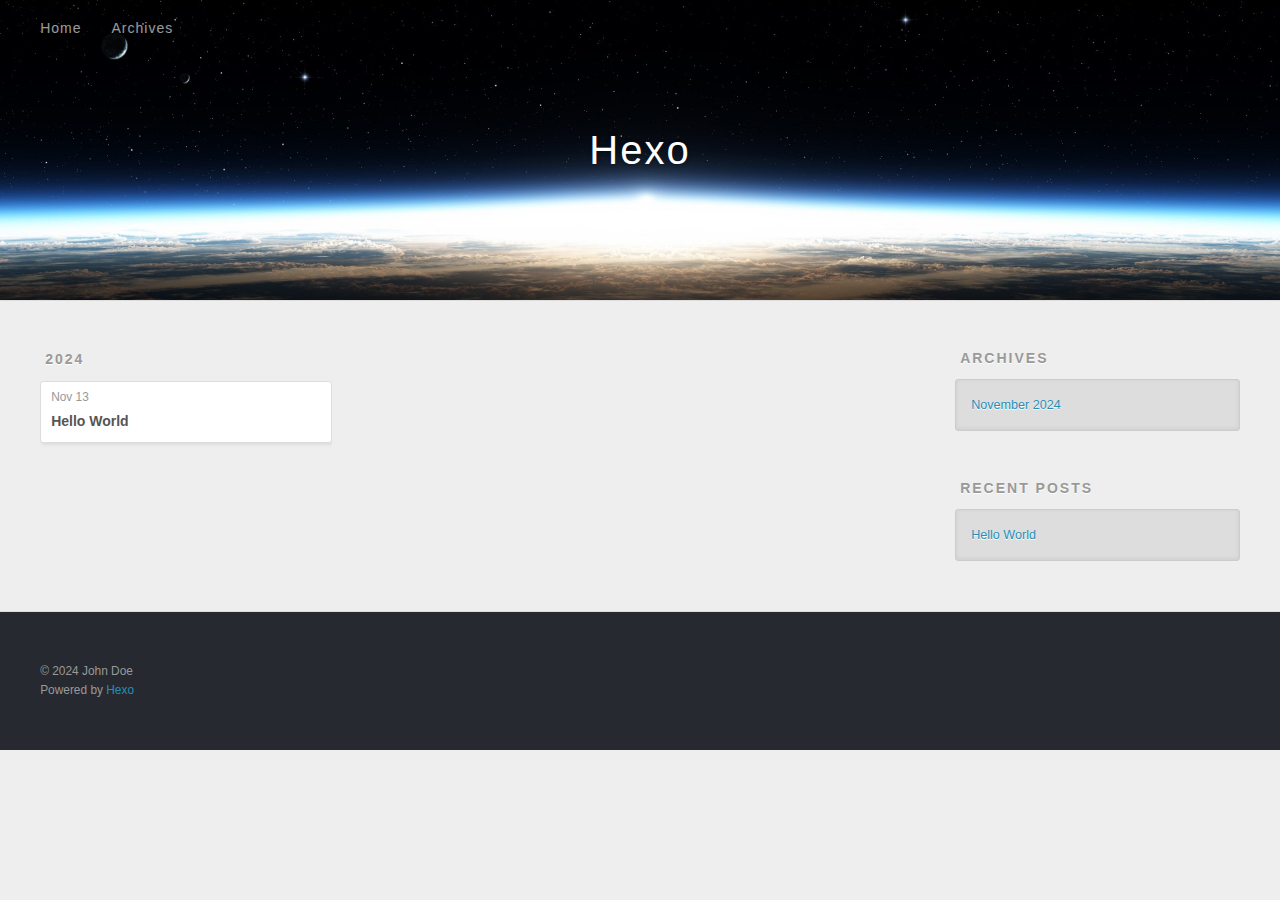
==== archives/index.html @ 189fb6c6 "Site updated: 2024-11-13 21:27:12" ====
<!DOCTYPE html>
<html>
<head>
  <meta charset="utf-8">
  
  
  <title>Archives | Hexo</title>
  <meta name="viewport" content="width=device-width, initial-scale=1, shrink-to-fit=no">
  <meta property="og:type" content="website">
<meta property="og:title" content="Hexo">
<meta property="og:url" content="http://example.com/archives/index.html">
<meta property="og:site_name" content="Hexo">
<meta property="og:locale" content="en_US">
<meta property="article:author" content="John Doe">
<meta name="twitter:card" content="summary">
  
    <link rel="alternate" href="/atom.xml" title="Hexo" type="application/atom+xml">
  
  
    <link rel="shortcut icon" href="/favicon.png">
  
  
  
<link rel="stylesheet" href="/css/style.css">

  
    
<link rel="stylesheet" href="/fancybox/jquery.fancybox.min.css">

  
  
<meta name="generator" content="Hexo 7.3.0"></head>

<body>
  <div id="container">
    <div id="wrap">
      <header id="header">
  <div id="banner"></div>
  <div id="header-outer" class="outer">
    <div id="header-title" class="inner">
      <h1 id="logo-wrap">
        <a href="/" id="logo">Hexo</a>
      </h1>
      
    </div>
    <div id="header-inner" class="inner">
      <nav id="main-nav">
        <a id="main-nav-toggle" class="nav-icon"><span class="fa fa-bars"></span></a>
        
          <a class="main-nav-link" href="/">Home</a>
        
          <a class="main-nav-link" href="/archives">Archives</a>
        
      </nav>
      <nav id="sub-nav">
        
        
          <a class="nav-icon" href="/atom.xml" title="RSS Feed"><span class="fa fa-rss"></span></a>
        
        <a class="nav-icon nav-search-btn" title="Search"><span class="fa fa-search"></span></a>
      </nav>
      <div id="search-form-wrap">
        <form action="//google.com/search" method="get" accept-charset="UTF-8" class="search-form"><input type="search" name="q" class="search-form-input" placeholder="Search"><button type="submit" class="search-form-submit">&#xF002;</button><input type="hidden" name="sitesearch" value="http://example.com"></form>
      </div>
    </div>
  </div>
</header>

      <div class="outer">
        <section id="main">
  
  
    
    
      
      
      <section class="archives-wrap">
        <div class="archive-year-wrap">
          <a href="/archives/2024" class="archive-year">2024</a>
        </div>
        <div class="archives">
    
    <article class="archive-article archive-type-post">
  <div class="archive-article-inner">
    <header class="archive-article-header">
      <a href="/2024/11/13/hello-world/" class="archive-article-date">
  <time class="dt-published" datetime="2024-11-13T13:12:06.177Z" itemprop="datePublished">Nov 13</time>
</a>
      
  
    <h1 itemprop="name">
      <a class="archive-article-title" href="/2024/11/13/hello-world/">Hello World</a>
    </h1>
  

    </header>
  </div>
</article>
  
  
    </div></section>
  


</section>
        
          <aside id="sidebar">
  
    

  
    

  
    
  
    
  <div class="widget-wrap">
    <h3 class="widget-title">Archives</h3>
    <div class="widget">
      <ul class="archive-list"><li class="archive-list-item"><a class="archive-list-link" href="/archives/2024/11/">November 2024</a></li></ul>
    </div>
  </div>


  
    
  <div class="widget-wrap">
    <h3 class="widget-title">Recent Posts</h3>
    <div class="widget">
      <ul>
        
          <li>
            <a href="/2024/11/13/hello-world/">Hello World</a>
          </li>
        
      </ul>
    </div>
  </div>

  
</aside>
        
      </div>
      <footer id="footer">
  
  <div class="outer">
    <div id="footer-info" class="inner">
      
      &copy; 2024 John Doe<br>
      Powered by <a href="https://hexo.io/" target="_blank">Hexo</a>
    </div>
  </div>
</footer>

    </div>
    <nav id="mobile-nav">
  
    <a href="/" class="mobile-nav-link">Home</a>
  
    <a href="/archives" class="mobile-nav-link">Archives</a>
  
</nav>
    


<script src="/js/jquery-3.6.4.min.js"></script>



  
<script src="/fancybox/jquery.fancybox.min.js"></script>




<script src="/js/script.js"></script>





  </div>
</body>
</html>
---- css/style.css ----
body {
  width: 100%;
}
body:before,
body:after {
  content: "";
  display: table;
}
body:after {
  clear: both;
}
html,
body,
div,
span,
applet,
object,
iframe,
h1,
h2,
h3,
h4,
h5,
h6,
p,
blockquote,
pre,
a,
abbr,
acronym,
address,
big,
cite,
code,
del,
dfn,
em,
img,
ins,
kbd,
q,
s,
samp,
small,
strike,
strong,
sub,
sup,
tt,
var,
dl,
dt,
dd,
ol,
ul,
li,
fieldset,
form,
label,
legend,
table,
caption,
tbody,
tfoot,
thead,
tr,
th,
td {
  margin: 0;
  padding: 0;
  border: 0;
  outline: 0;
  font-weight: inherit;
  font-style: inherit;
  font-family: inherit;
  font-size: 100%;
  vertical-align: baseline;
}
body {
  line-height: 1;
  color: #000;
  background: #fff;
}
ol,
ul {
  list-style: none;
}
table {
  border-collapse: separate;
  border-spacing: 0;
  vertical-align: middle;
}
caption,
th,
td {
  text-align: left;
  font-weight: normal;
  vertical-align: middle;
}
a img {
  border: none;
}
input,
button {
  margin: 0;
  padding: 0;
}
input::-moz-focus-inner,
button::-moz-focus-inner {
  border: 0;
  padding: 0;
}
html,
body,
#container {
  height: 100%;
}
body {
  background: #eee;
  font: 14px -apple-system, BlinkMacSystemFont, "Segoe UI", "Roboto", "Oxygen", "Ubuntu", "Cantarell", "Fira Sans", "Droid Sans", "Helvetica Neue", sans-serif;
  -webkit-text-size-adjust: 100%;
}
.outer {
  max-width: 1220px;
  margin: 0 auto;
  padding: 0 20px;
}
.outer:before,
.outer:after {
  content: "";
  display: table;
}
.outer:after {
  clear: both;
}
.inner {
  display: inline;
  float: left;
  width: 98.33333333333333%;
  margin: 0 0.833333333333333%;
}
.left,
.alignleft {
  float: left;
}
.right,
.alignright {
  float: right;
}
.clear {
  clear: both;
}
#container {
  position: relative;
}
.mobile-nav-on {
  overflow: hidden;
}
#wrap {
  height: 100%;
  width: 100%;
  position: absolute;
  top: 0;
  left: 0;
  -webkit-transition: 0.2s ease-out;
  -moz-transition: 0.2s ease-out;
  -ms-transition: 0.2s ease-out;
  transition: 0.2s ease-out;
  z-index: 1;
  background: #eee;
}
.mobile-nav-on #wrap {
  left: 280px;
}
@media screen and (min-width: 768px) {
  #main {
    display: inline;
    float: left;
    width: 73.33333333333333%;
    margin: 0 0.833333333333333%;
  }
}
.article-date,
.article-category-link,
.archive-year,
.widget-title {
  text-decoration: none;
  text-transform: uppercase;
  letter-spacing: 2px;
  color: #999;
  margin-bottom: 1em;
  margin-left: 5px;
  line-height: 1em;
  text-shadow: 0 1px #fff;
  font-weight: bold;
}
.article-inner,
.archive-article-inner {
  background: #fff;
  -webkit-box-shadow: 1px 2px 3px #ddd;
  box-shadow: 1px 2px 3px #ddd;
  border: 1px solid #ddd;
  border-radius: 3px;
}
.article-entry h1,
.widget h1 {
  font-size: 2em;
}
.article-entry h2,
.widget h2 {
  font-size: 1.5em;
}
.article-entry h3,
.widget h3 {
  font-size: 1.3em;
}
.article-entry h4,
.widget h4 {
  font-size: 1.2em;
}
.article-entry h5,
.widget h5 {
  font-size: 1em;
}
.article-entry h6,
.widget h6 {
  font-size: 1em;
  color: #999;
}
.article-entry hr,
.widget hr {
  border: 1px dashed #ddd;
}
.article-entry strong,
.widget strong {
  font-weight: bold;
}
.article-entry em,
.widget em,
.article-entry cite,
.widget cite {
  font-style: italic;
}
.article-entry sup,
.widget sup,
.article-entry sub,
.widget sub {
  font-size: 0.75em;
  line-height: 0;
  position: relative;
  vertical-align: baseline;
}
.article-entry sup,
.widget sup {
  top: -0.5em;
}
.article-entry sub,
.widget sub {
  bottom: -0.2em;
}
.article-entry small,
.widget small {
  font-size: 0.85em;
}
.article-entry acronym,
.widget acronym,
.article-entry abbr,
.widget abbr {
  border-bottom: 1px dotted;
}
.article-entry ul,
.widget ul,
.article-entry ol,
.widget ol,
.article-entry dl,
.widget dl {
  margin: 0 20px;
  line-height: 1.6em;
}
.article-entry ul ul,
.widget ul ul,
.article-entry ol ul,
.widget ol ul,
.article-entry ul ol,
.widget ul ol,
.article-entry ol ol,
.widget ol ol {
  margin-top: 0;
  margin-bottom: 0;
}
.article-entry ul,
.widget ul {
  list-style: disc;
}
.article-entry ol,
.widget ol {
  list-style: decimal;
}
.article-entry dt,
.widget dt {
  font-weight: bold;
}
#header {
  height: 300px;
  position: relative;
  border-bottom: 1px solid #ddd;
}
#header:before,
#header:after {
  content: "";
  position: absolute;
  left: 0;
  right: 0;
  height: 40px;
}
#header:before {
  top: 0;
  background: -webkit-linear-gradient(rgba(0,0,0,0.2), transparent);
  background: -moz-linear-gradient(rgba(0,0,0,0.2), transparent);
  background: -ms-linear-gradient(rgba(0,0,0,0.2), transparent);
  background: linear-gradient(rgba(0,0,0,0.2), transparent);
}
#header:after {
  bottom: 0;
  background: -webkit-linear-gradient(transparent, rgba(0,0,0,0.2));
  background: -moz-linear-gradient(transparent, rgba(0,0,0,0.2));
  background: -ms-linear-gradient(transparent, rgba(0,0,0,0.2));
  background: linear-gradient(transparent, rgba(0,0,0,0.2));
}
#header-outer {
  height: 100%;
  position: relative;
}
#header-inner {
  position: relative;
  overflow: hidden;
}
#banner {
  position: absolute;
  top: 0;
  left: 0;
  width: 100%;
  height: 100%;
  background: url("images/banner.jpg") center #000;
  background-size: cover;
  z-index: -1;
}
#header-title {
  text-align: center;
  height: 40px;
  position: absolute;
  top: 50%;
  left: 0;
  margin-top: -20px;
}
#logo,
#subtitle {
  text-decoration: none;
  color: #fff;
  font-weight: 300;
  text-shadow: 0 1px 4px rgba(0,0,0,0.3);
}
#logo {
  font-size: 40px;
  line-height: 40px;
  letter-spacing: 2px;
}
#subtitle {
  font-size: 16px;
  line-height: 16px;
  letter-spacing: 1px;
}
#subtitle-wrap {
  margin-top: 16px;
}
#main-nav {
  float: left;
  margin-left: -15px;
}
.nav-icon,
.main-nav-link {
  float: left;
  color: #fff;
  opacity: 0.6;
  text-decoration: none;
  text-shadow: 0 1px rgba(0,0,0,0.2);
  -webkit-transition: opacity 0.2s;
  -moz-transition: opacity 0.2s;
  -ms-transition: opacity 0.2s;
  transition: opacity 0.2s;
  display: block;
  padding: 20px 15px;
}
.nav-icon:hover,
.main-nav-link:hover {
  opacity: 1;
}
.nav-icon {
  text-align: center;
  font-size: 14px;
  width: 14px;
  height: 14px;
  padding: 20px 15px;
  position: relative;
  cursor: pointer;
}
.main-nav-link {
  font-weight: 300;
  letter-spacing: 1px;
}
@media screen and (max-width: 479px) {
  .main-nav-link {
    display: none;
  }
}
#main-nav-toggle {
  display: none;
}
@media screen and (max-width: 479px) {
  #main-nav-toggle {
    display: block;
  }
}
#sub-nav {
  float: right;
  margin-right: -15px;
}
#search-form-wrap {
  position: absolute;
  top: 15px;
  width: 150px;
  height: 30px;
  right: -150px;
  opacity: 0;
  -webkit-transition: 0.2s ease-out;
  -moz-transition: 0.2s ease-out;
  -ms-transition: 0.2s ease-out;
  transition: 0.2s ease-out;
}
#search-form-wrap.on {
  opacity: 1;
  right: 0;
}
@media screen and (max-width: 479px) {
  #search-form-wrap {
    width: 100%;
    right: -100%;
  }
}
.search-form {
  position: absolute;
  top: 0;
  left: 0;
  right: 0;
  background: #fff;
  padding: 5px 15px;
  border-radius: 15px;
  -webkit-box-shadow: 0 0 10px rgba(0,0,0,0.3);
  box-shadow: 0 0 10px rgba(0,0,0,0.3);
}
.search-form-input {
  border: none;
  background: none;
  color: #555;
  width: 100%;
  font: 13px -apple-system, BlinkMacSystemFont, "Segoe UI", "Roboto", "Oxygen", "Ubuntu", "Cantarell", "Fira Sans", "Droid Sans", "Helvetica Neue", sans-serif;
  outline: none;
}
.search-form-input::-webkit-search-results-decoration,
.search-form-input::-webkit-search-cancel-button {
  -webkit-appearance: none;
}
.search-form-submit {
  position: absolute;
  top: 50%;
  right: 10px;
  margin-top: -7px;
  font: 13px ForkAwesome;
  border: none;
  background: none;
  color: #bbb;
  cursor: pointer;
}
.search-form-submit:hover,
.search-form-submit:focus {
  color: #777;
}
.article {
  margin: 50px 0;
}
.article-inner {
  overflow: hidden;
}
.article-meta:before,
.article-meta:after {
  content: "";
  display: table;
}
.article-meta:after {
  clear: both;
}
.article-date {
  float: left;
}
.article-category {
  float: left;
  line-height: 1em;
  color: #ccc;
  text-shadow: 0 1px #fff;
  margin-left: 8px;
}
.article-category:before {
  content: "\2022";
}
.article-category-link {
  margin: 0 12px 1em;
}
.article-header {
  padding: 20px 20px 0;
}
.article-title {
  text-decoration: none;
  font-size: 2em;
  font-weight: bold;
  color: #555;
  line-height: 1.1em;
  -webkit-transition: color 0.2s;
  -moz-transition: color 0.2s;
  -ms-transition: color 0.2s;
  transition: color 0.2s;
}
a.article-title:hover {
  color: #258fb8;
}
.article-entry {
  color: #555;
  padding: 0 20px;
}
.article-entry:before,
.article-entry:after {
  content: "";
  display: table;
}
.article-entry:after {
  clear: both;
}
.article-entry p,
.article-entry table {
  line-height: 1.6em;
  margin: 1.6em 0;
}
.article-entry h1,
.article-entry h2,
.article-entry h3,
.article-entry h4,
.article-entry h5,
.article-entry h6 {
  font-weight: bold;
}
.article-entry h1,
.article-entry h2,
.article-entry h3,
.article-entry h4,
.article-entry h5,
.article-entry h6 {
  line-height: 1.1em;
  margin: 1.1em 0;
}
.article-entry a {
  color: #258fb8;
  text-decoration: none;
}
.article-entry a:hover {
  text-decoration: underline;
}
.article-entry ul,
.article-entry ol,
.article-entry dl {
  margin-top: 1.6em;
  margin-bottom: 1.6em;
}
.article-entry img,
.article-entry video {
  max-width: 100%;
  height: auto;
  display: block;
  margin: auto;
}
.article-entry iframe {
  border: none;
}
.article-entry table {
  width: 100%;
  border-collapse: collapse;
  border-spacing: 0;
}
.article-entry th {
  font-weight: bold;
  border-bottom: 3px solid #ddd;
  padding-bottom: 0.5em;
}
.article-entry td {
  border-bottom: 1px solid #ddd;
  padding: 10px 0;
}
.article-entry blockquote {
  font-family: Georgia, "Times New Roman", serif;
  margin: 1.6em 20px;
  text-align: center;
}
.article-entry blockquote footer {
  font-size: 14px;
  margin: 1.6em 0;
  font-family: -apple-system, BlinkMacSystemFont, "Segoe UI", "Roboto", "Oxygen", "Ubuntu", "Cantarell", "Fira Sans", "Droid Sans", "Helvetica Neue", sans-serif;
}
.article-entry blockquote footer cite:before {
  content: "—";
  padding: 0 0.5em;
}
.article-entry .pullquote {
  text-align: left;
  width: 45%;
  margin: 0;
}
.article-entry .pullquote.left {
  margin-left: 0.5em;
  margin-right: 1em;
}
.article-entry .pullquote.right {
  margin-right: 0.5em;
  margin-left: 1em;
}
.article-entry .caption {
  color: #999;
  display: block;
  font-size: 0.9em;
  margin-top: 0.5em;
  position: relative;
  text-align: center;
}
.article-entry .video-container {
  position: relative;
  padding-top: 56.25%;
  height: 0;
  overflow: hidden;
}
.article-entry .video-container iframe,
.article-entry .video-container object,
.article-entry .video-container embed {
  position: absolute;
  top: 0;
  left: 0;
  width: 100%;
  height: 100%;
  margin-top: 0;
}
.article-more-link a {
  display: inline-block;
  line-height: 1em;
  padding: 6px 15px;
  border-radius: 15px;
  background: #eee;
  color: #999;
  text-shadow: 0 1px #fff;
  text-decoration: none;
}
.article-more-link a:hover {
  background: #258fb8;
  color: #fff;
  text-decoration: none;
  text-shadow: 0 1px #1e7293;
}
.article-footer {
  font-size: 0.85em;
  line-height: 1.6em;
  border-top: 1px solid #ddd;
  padding-top: 1.6em;
  margin: 0 20px 20px;
}
.article-footer:before,
.article-footer:after {
  content: "";
  display: table;
}
.article-footer:after {
  clear: both;
}
.article-footer a {
  color: #999;
  text-decoration: none;
}
.article-footer a:hover {
  color: #555;
}
.article-tag-list-item {
  float: left;
  margin-right: 10px;
}
.article-tag-list-link:before {
  content: "#";
}
.article-comment-link {
  float: right;
}
.article-comment-link:before {
  padding-right: 8px;
}
.article-share-link {
  cursor: pointer;
  float: right;
  margin-left: 20px;
}
.article-share-link:before {
  padding-right: 6px;
}
#article-nav {
  position: relative;
}
#article-nav:before,
#article-nav:after {
  content: "";
  display: table;
}
#article-nav:after {
  clear: both;
}
@media screen and (min-width: 768px) {
  #article-nav {
    margin: 50px 0;
  }
  #article-nav:before {
    width: 8px;
    height: 8px;
    position: absolute;
    top: 50%;
    left: 50%;
    margin-top: -4px;
    margin-left: -4px;
    content: "";
    border-radius: 50%;
    background: #ddd;
    -webkit-box-shadow: 0 1px 2px #fff;
    box-shadow: 0 1px 2px #fff;
  }
}
.article-nav-link-wrap {
  text-decoration: none;
  text-shadow: 0 1px #fff;
  color: #999;
  -webkit-box-sizing: border-box;
  -moz-box-sizing: border-box;
  box-sizing: border-box;
  margin-top: 50px;
  text-align: center;
  display: block;
}
.article-nav-link-wrap:hover {
  color: #555;
}
@media screen and (min-width: 768px) {
  .article-nav-link-wrap {
    width: 50%;
    margin-top: 0;
  }
}
@media screen and (min-width: 768px) {
  #article-nav-newer {
    float: left;
    text-align: right;
    padding-right: 20px;
  }
}
@media screen and (min-width: 768px) {
  #article-nav-older {
    float: right;
    text-align: left;
    padding-left: 20px;
  }
}
.article-nav-caption {
  text-transform: uppercase;
  letter-spacing: 2px;
  color: #ddd;
  line-height: 1em;
  font-weight: bold;
}
#article-nav-newer .article-nav-caption {
  margin-right: -2px;
}
.article-nav-title {
  font-size: 0.85em;
  line-height: 1.6em;
  margin-top: 0.5em;
}
.article-share-box {
  position: absolute;
  display: none;
  background: #fff;
  -webkit-box-shadow: 1px 2px 10px rgba(0,0,0,0.2);
  box-shadow: 1px 2px 10px rgba(0,0,0,0.2);
  border-radius: 3px;
  margin-left: -145px;
  overflow: hidden;
  z-index: 1;
}
.article-share-box.on {
  display: block;
}
.article-share-input {
  width: 100%;
  background: none;
  -webkit-box-sizing: border-box;
  -moz-box-sizing: border-box;
  box-sizing: border-box;
  font: 14px -apple-system, BlinkMacSystemFont, "Segoe UI", "Roboto", "Oxygen", "Ubuntu", "Cantarell", "Fira Sans", "Droid Sans", "Helvetica Neue", sans-serif;
  padding: 0 15px;
  color: #555;
  outline: none;
  border: 1px solid #ddd;
  border-radius: 3px 3px 0 0;
  height: 36px;
  line-height: 36px;
}
.article-share-links {
  background: #eee;
}
.article-share-links:before,
.article-share-links:after {
  content: "";
  display: table;
}
.article-share-links:after {
  clear: both;
}
.article-share-twitter,
.article-share-facebook,
.article-share-pinterest,
.article-share-linkedin {
  width: 50px;
  height: 36px;
  display: block;
  float: left;
  position: relative;
  color: #999;
  text-shadow: 0 1px #fff;
}
.article-share-twitter:before,
.article-share-facebook:before,
.article-share-pinterest:before,
.article-share-linkedin:before {
  font-size: 20px;
  width: 20px;
  height: 20px;
  position: absolute;
  top: 50%;
  left: 50%;
  margin-top: -10px;
  margin-left: -10px;
  text-align: center;
}
.article-share-twitter:hover,
.article-share-facebook:hover,
.article-share-pinterest:hover,
.article-share-linkedin:hover {
  color: #fff;
}
.article-share-twitter:hover {
  background: #00aced;
  text-shadow: 0 1px #008abe;
}
.article-share-facebook:hover {
  background: #3b5998;
  text-shadow: 0 1px #2f477a;
}
.article-share-pinterest:hover {
  background: #cb2027;
  text-shadow: 0 1px #a21a1f;
}
.article-share-linkedin:hover {
  background: #0077b5;
  text-shadow: 0 1px #005f91;
}
.article-gallery {
  background: #000;
  position: relative;
}
.article-gallery-photos {
  position: relative;
  overflow: hidden;
}
.article-gallery-img {
  display: none;
  max-width: 100%;
}
.article-gallery-img:first-child {
  display: block;
}
.article-gallery-img.loaded {
  position: absolute;
  display: block;
}
.article-gallery-img img {
  display: block;
  max-width: 100%;
  margin: 0 auto;
}
#comments {
  background: #fff;
  -webkit-box-shadow: 1px 2px 3px #ddd;
  box-shadow: 1px 2px 3px #ddd;
  padding: 20px;
  border: 1px solid #ddd;
  border-radius: 3px;
  margin: 50px 0;
}
#comments a {
  color: #258fb8;
}
.archives-wrap {
  margin: 50px 0;
}
.archives:before,
.archives:after {
  content: "";
  display: table;
}
.archives:after {
  clear: both;
}
.archive-year-wrap {
  margin-bottom: 1em;
}
.archives {
  -webkit-column-gap: 10px;
  -moz-column-gap: 10px;
  column-gap: 10px;
}
@media screen and (min-width: 480px) and (max-width: 767px) {
  .archives {
    -webkit-column-count: 2;
    -moz-column-count: 2;
    column-count: 2;
  }
}
@media screen and (min-width: 768px) {
  .archives {
    -webkit-column-count: 3;
    -moz-column-count: 3;
    column-count: 3;
  }
}
.archive-article {
  -webkit-column-break-inside: avoid;
  page-break-inside: avoid;
  overflow: hidden;
  break-inside: avoid-column;
}
.archive-article-inner {
  padding: 10px;
  margin-bottom: 15px;
}
.archive-article-title {
  text-decoration: none;
  font-weight: bold;
  color: #555;
  -webkit-transition: color 0.2s;
  -moz-transition: color 0.2s;
  -ms-transition: color 0.2s;
  transition: color 0.2s;
  line-height: 1.6em;
}
.archive-article-title:hover {
  color: #258fb8;
}
.archive-article-footer {
  margin-top: 1em;
}
.archive-article-date {
  color: #999;
  text-decoration: none;
  font-size: 0.85em;
  line-height: 1em;
  margin-bottom: 0.5em;
  display: block;
}
#page-nav {
  margin: 50px auto;
  background: #fff;
  -webkit-box-shadow: 1px 2px 3px #ddd;
  box-shadow: 1px 2px 3px #ddd;
  border: 1px solid #ddd;
  border-radius: 3px;
  text-align: center;
  color: #999;
  overflow: hidden;
}
#page-nav:before,
#page-nav:after {
  content: "";
  display: table;
}
#page-nav:after {
  clear: both;
}
#page-nav a,
#page-nav span {
  padding: 10px 20px;
  line-height: 1;
  height: 2ex;
}
#page-nav a {
  color: #999;
  text-decoration: none;
}
#page-nav a:hover {
  background: #999;
  color: #fff;
}
#page-nav .prev {
  float: left;
}
#page-nav .next {
  float: right;
}
#page-nav .page-number {
  display: inline-block;
}
@media screen and (max-width: 479px) {
  #page-nav .page-number {
    display: none;
  }
}
#page-nav .current {
  color: #555;
  font-weight: bold;
}
#page-nav .space {
  color: #ddd;
}
#footer {
  background: #262a30;
  padding: 50px 0;
  border-top: 1px solid #ddd;
  color: #999;
}
#footer a {
  color: #258fb8;
  text-decoration: none;
}
#footer a:hover {
  text-decoration: underline;
}
#footer-info {
  line-height: 1.6em;
  font-size: 0.85em;
}
.article-entry pre,
.article-entry .highlight {
  background: #2d2d2d;
  margin: 0 -20px;
  padding: 15px 20px;
  border-style: solid;
  border-color: #ddd;
  border-width: 1px 0;
  overflow: auto;
  color: #ccc;
  line-height: 22.400000000000002px;
}
.article-entry .highlight .gutter pre,
.article-entry .gist .gist-file .gist-data .line-numbers {
  color: #666;
  font-size: 0.85em;
}
.article-entry pre,
.article-entry code {
  font-family: "Source Code Pro", Consolas, Monaco, Menlo, Consolas, monospace;
}
.article-entry code {
  background: #eee;
  text-shadow: 0 1px #fff;
  padding: 0 0.3em;
}
.article-entry pre code {
  background: none;
  text-shadow: none;
  padding: 0;
}
.article-entry .highlight pre {
  border: none;
  margin: 0;
  padding: 0;
}
.article-entry .highlight table {
  margin: 0;
  width: auto;
}
.article-entry .highlight td {
  border: none;
  padding: 0;
}
.article-entry .highlight figcaption {
  font-size: 0.85em;
  color: #999;
  line-height: 1em;
  margin-bottom: 1em;
}
.article-entry .highlight figcaption:before,
.article-entry .highlight figcaption:after {
  content: "";
  display: table;
}
.article-entry .highlight figcaption:after {
  clear: both;
}
.article-entry .highlight figcaption a {
  float: right;
}
.article-entry .highlight .gutter {
  -moz-user-select: none;
  -ms-user-select: none;
  -webkit-user-select: none;
  -webkit-user-select: none;
  -moz-user-select: none;
  -ms-user-select: none;
  user-select: none;
}
.article-entry .highlight .gutter pre {
  text-align: right;
  padding-right: 20px;
}
.article-entry .highlight .line {
  height: 22.400000000000002px;
}
.article-entry .highlight .line.marked {
  background: #515151;
}
.article-entry .gist {
  margin: 0 -20px;
  border-style: solid;
  border-color: #ddd;
  border-width: 1px 0;
  background: #2d2d2d;
  padding: 15px 20px 15px 0;
}
.article-entry .gist .gist-file {
  border: none;
  font-family: "Source Code Pro", Consolas, Monaco, Menlo, Consolas, monospace;
  margin: 0;
}
.article-entry .gist .gist-file .gist-data {
  background: none;
  border: none;
}
.article-entry .gist .gist-file .gist-data .line-numbers {
  background: none;
  border: none;
  padding: 0 20px 0 0;
}
.article-entry .gist .gist-file .gist-data .line-data {
  padding: 0 !important;
}
.article-entry .gist .gist-file .highlight {
  margin: 0;
  padding: 0;
  border: none;
}
.article-entry .gist .gist-file .gist-meta {
  background: #2d2d2d;
  color: #999;
  font: 0.85em -apple-system, BlinkMacSystemFont, "Segoe UI", "Roboto", "Oxygen", "Ubuntu", "Cantarell", "Fira Sans", "Droid Sans", "Helvetica Neue", sans-serif;
  text-shadow: 0 0;
  padding: 0;
  margin-top: 1em;
  margin-left: 20px;
}
.article-entry .gist .gist-file .gist-meta a {
  color: #258fb8;
  font-weight: normal;
}
.article-entry .gist .gist-file .gist-meta a:hover {
  text-decoration: underline;
}
pre .comment,
pre .title {
  color: #999;
}
pre .variable,
pre .attribute,
pre .tag,
pre .regexp,
pre .ruby .constant,
pre .xml .tag .title,
pre .xml .pi,
pre .xml .doctype,
pre .html .doctype,
pre .css .id,
pre .css .class,
pre .css .pseudo {
  color: #f2777a;
}
pre .number,
pre .preprocessor,
pre .built_in,
pre .literal,
pre .params,
pre .constant {
  color: #f99157;
}
pre .class,
pre .ruby .class .title,
pre .css .rules .attribute {
  color: #9c9;
}
pre .string,
pre .value,
pre .inheritance,
pre .header,
pre .ruby .symbol,
pre .xml .cdata {
  color: #9c9;
}
pre .css .hexcolor {
  color: #6cc;
}
pre .function,
pre .python .decorator,
pre .python .title,
pre .ruby .function .title,
pre .ruby .title .keyword,
pre .perl .sub,
pre .javascript .title,
pre .coffeescript .title {
  color: #69c;
}
pre .keyword,
pre .javascript .function {
  color: #c9c;
}
@media screen and (max-width: 479px) {
  #mobile-nav {
    position: absolute;
    top: 0;
    left: 0;
    width: 280px;
    height: 100%;
    background: #191919;
    border-right: 1px solid #fff;
  }
}
@media screen and (max-width: 479px) {
  .mobile-nav-link {
    display: block;
    color: #999;
    text-decoration: none;
    padding: 15px 20px;
    font-weight: bold;
  }
  .mobile-nav-link:hover {
    color: #fff;
  }
}
@media screen and (min-width: 768px) {
  #sidebar {
    display: inline;
    float: left;
    width: 23.333333333333332%;
    margin: 0 0.833333333333333%;
  }
}
.widget-wrap {
  margin: 50px 0;
}
.widget {
  color: #777;
  text-shadow: 0 1px #fff;
  background: #ddd;
  -webkit-box-shadow: 0 -1px 4px #ccc inset;
  box-shadow: 0 -1px 4px #ccc inset;
  border: 1px solid #ccc;
  padding: 15px;
  border-radius: 3px;
}
.widget a {
  color: #258fb8;
  text-decoration: none;
}
.widget a:hover {
  text-decoration: underline;
}
.widget ul ul,
.widget ol ul,
.widget dl ul,
.widget ul ol,
.widget ol ol,
.widget dl ol,
.widget ul dl,
.widget ol dl,
.widget dl dl {
  margin-left: 15px;
  list-style: disc;
}
.widget {
  line-height: 1.6em;
  word-wrap: break-word;
  font-size: 0.9em;
}
.widget ul,
.widget ol {
  list-style: none;
  margin: 0;
}
.widget ul ul,
.widget ol ul,
.widget ul ol,
.widget ol ol {
  margin: 0 20px;
}
.widget ul ul,
.widget ol ul {
  list-style: disc;
}
.widget ul ol,
.widget ol ol {
  list-style: decimal;
}
.category-list-count,
.tag-list-count,
.archive-list-count {
  padding-left: 5px;
  color: #999;
  font-size: 0.85em;
}
.category-list-count:before,
.tag-list-count:before,
.archive-list-count:before {
  content: "(";
}
.category-list-count:after,
.tag-list-count:after,
.archive-list-count:after {
  content: ")";
}
.tagcloud a {
  margin-right: 5px;
  display: inline-block;
}
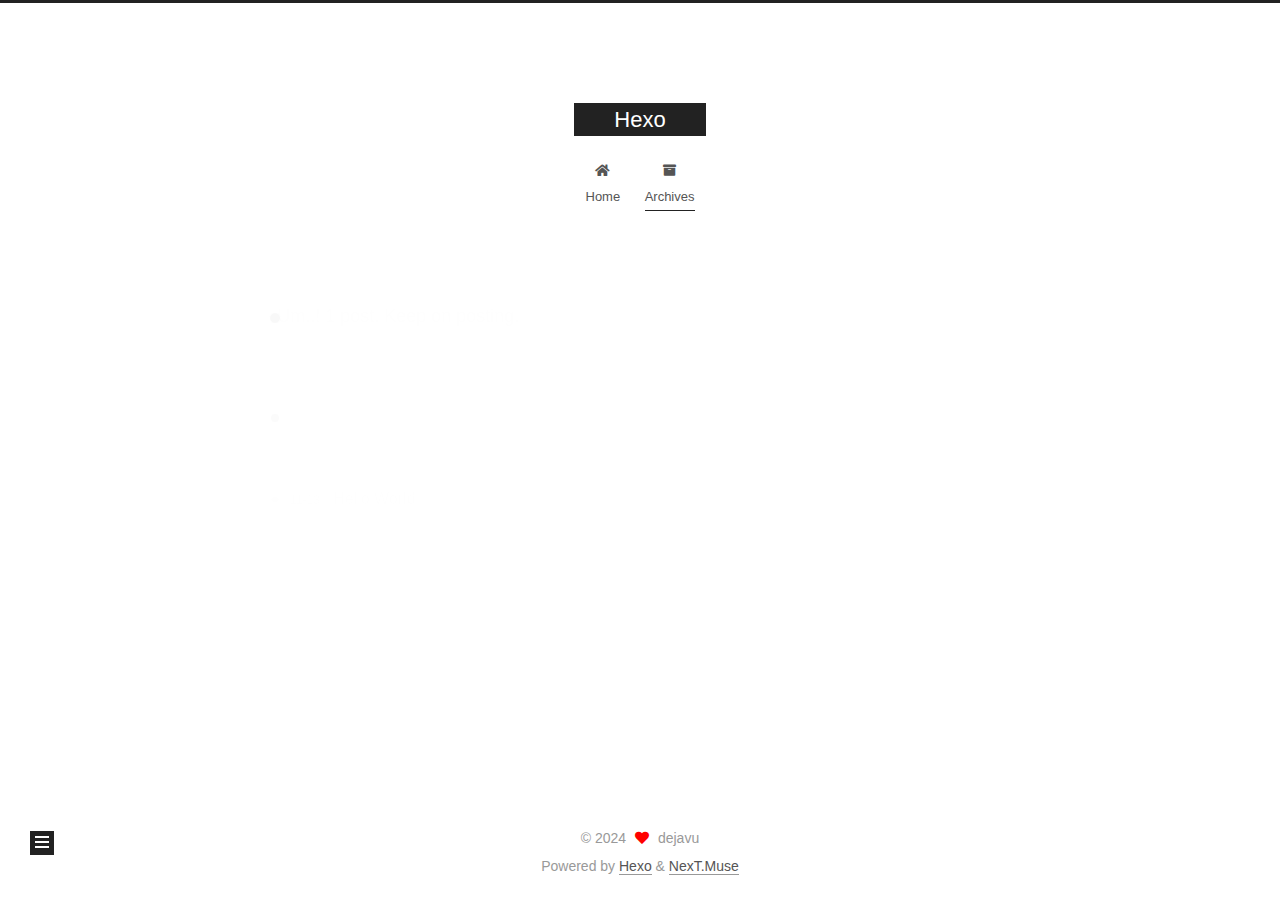
==== commit 32fed779: "Site updated: 2024-11-13 23:03:35" ====
--- a/archives/index.html
+++ b/archives/index.html
@@ -1,185 +1,340 @@
 <!DOCTYPE html>
-<html>
+<html lang="cn">
 <head>
-  <meta charset="utf-8">
-  
-  
-  <title>Archives | Hexo</title>
-  <meta name="viewport" content="width=device-width, initial-scale=1, shrink-to-fit=no">
+  <meta charset="UTF-8">
+<meta name="viewport" content="width=device-width, initial-scale=1, maximum-scale=2">
+<meta name="theme-color" content="#222">
+<meta name="generator" content="Hexo 7.3.0">
+  <link rel="apple-touch-icon" sizes="180x180" href="/images/apple-touch-icon-next.png">
+  <link rel="icon" type="image/png" sizes="32x32" href="/images/favicon-32x32-next.png">
+  <link rel="icon" type="image/png" sizes="16x16" href="/images/favicon-16x16-next.png">
+  <link rel="mask-icon" href="/images/logo.svg" color="#222">
+
+<link rel="stylesheet" href="/css/main.css">
+
+
+<link rel="stylesheet" href="/lib/font-awesome/css/all.min.css">
+
+<script id="hexo-configurations">
+    var NexT = window.NexT || {};
+    var CONFIG = {"hostname":"example.com","root":"/","scheme":"Muse","version":"7.8.0","exturl":false,"sidebar":{"position":"left","display":"post","padding":18,"offset":12,"onmobile":false},"copycode":{"enable":false,"show_result":false,"style":null},"back2top":{"enable":true,"sidebar":false,"scrollpercent":false},"bookmark":{"enable":false,"color":"#222","save":"auto"},"fancybox":false,"mediumzoom":false,"lazyload":false,"pangu":false,"comments":{"style":"tabs","active":null,"storage":true,"lazyload":false,"nav":null},"algolia":{"hits":{"per_page":10},"labels":{"input_placeholder":"Search for Posts","hits_empty":"We didn't find any results for the search: ${query}","hits_stats":"${hits} results found in ${time} ms"}},"localsearch":{"enable":false,"trigger":"auto","top_n_per_article":1,"unescape":false,"preload":false},"motion":{"enable":true,"async":false,"transition":{"post_block":"fadeIn","post_header":"slideDownIn","post_body":"slideDownIn","coll_header":"slideLeftIn","sidebar":"slideUpIn"}}};
+  </script>
+
   <meta property="og:type" content="website">
 <meta property="og:title" content="Hexo">
 <meta property="og:url" content="http://example.com/archives/index.html">
 <meta property="og:site_name" content="Hexo">
-<meta property="og:locale" content="en_US">
-<meta property="article:author" content="John Doe">
+<meta property="og:locale">
+<meta property="article:author" content="dejavu">
 <meta name="twitter:card" content="summary">
-  
-    <link rel="alternate" href="/atom.xml" title="Hexo" type="application/atom+xml">
-  
-  
-    <link rel="shortcut icon" href="/favicon.png">
-  
-  
-  
-<link rel="stylesheet" href="/css/style.css">
-
-  
+
+<link rel="canonical" href="http://example.com/archives/">
+
+
+<script id="page-configurations">
+  // https://hexo.io/docs/variables.html
+  CONFIG.page = {
+    sidebar: "",
+    isHome : false,
+    isPost : false,
+    lang   : 'cn'
+  };
+</script>
+
+  <title>Archive | Hexo</title>
+  
+
+
+
+
+
+
+  <noscript>
+  <style>
+  .use-motion .brand,
+  .use-motion .menu-item,
+  .sidebar-inner,
+  .use-motion .post-block,
+  .use-motion .pagination,
+  .use-motion .comments,
+  .use-motion .post-header,
+  .use-motion .post-body,
+  .use-motion .collection-header { opacity: initial; }
+
+  .use-motion .site-title,
+  .use-motion .site-subtitle {
+    opacity: initial;
+    top: initial;
+  }
+
+  .use-motion .logo-line-before i { left: initial; }
+  .use-motion .logo-line-after i { right: initial; }
+  </style>
+</noscript>
+
+</head>
+
+<body itemscope itemtype="http://schema.org/WebPage">
+  <div class="container use-motion">
+    <div class="headband"></div>
+
+    <header class="header" itemscope itemtype="http://schema.org/WPHeader">
+      <div class="header-inner"><div class="site-brand-container">
+  <div class="site-nav-toggle">
+    <div class="toggle" aria-label="Toggle navigation bar">
+      <span class="toggle-line toggle-line-first"></span>
+      <span class="toggle-line toggle-line-middle"></span>
+      <span class="toggle-line toggle-line-last"></span>
+    </div>
+  </div>
+
+  <div class="site-meta">
+
+    <a href="/" class="brand" rel="start">
+      <span class="logo-line-before"><i></i></span>
+      <h1 class="site-title">Hexo</h1>
+      <span class="logo-line-after"><i></i></span>
+    </a>
+  </div>
+
+  <div class="site-nav-right">
+    <div class="toggle popup-trigger">
+    </div>
+  </div>
+</div>
+
+
+
+
+<nav class="site-nav">
+  <ul id="menu" class="main-menu menu">
+        <li class="menu-item menu-item-home">
+
+    <a href="/" rel="section"><i class="fa fa-home fa-fw"></i>Home</a>
+
+  </li>
+        <li class="menu-item menu-item-archives">
+
+    <a href="/archives/" rel="section"><i class="fa fa-archive fa-fw"></i>Archives</a>
+
+  </li>
+  </ul>
+</nav>
+
+
+
+
+</div>
+    </header>
+
     
-<link rel="stylesheet" href="/fancybox/jquery.fancybox.min.css">
-
-  
-  
-<meta name="generator" content="Hexo 7.3.0"></head>
-
-<body>
-  <div id="container">
-    <div id="wrap">
-      <header id="header">
-  <div id="banner"></div>
-  <div id="header-outer" class="outer">
-    <div id="header-title" class="inner">
-      <h1 id="logo-wrap">
-        <a href="/" id="logo">Hexo</a>
-      </h1>
+  <div class="back-to-top">
+    <i class="fa fa-arrow-up"></i>
+    <span>0%</span>
+  </div>
+
+
+    <main class="main">
+      <div class="main-inner">
+        <div class="content-wrap">
+          
+
+          <div class="content archive">
+            
+
+  
+  
+  
+  <div class="post-block">
+    <div class="posts-collapse">
+      <div class="collection-title">
+        <span class="collection-header">Um..! 1 post. Keep on posting.</span>
+      </div>
+
       
-    </div>
-    <div id="header-inner" class="inner">
-      <nav id="main-nav">
-        <a id="main-nav-toggle" class="nav-icon"><span class="fa fa-bars"></span></a>
+    <div class="collection-year">
+      <span class="collection-header">2024</span>
+    </div>
+
+  <article itemscope itemtype="http://schema.org/Article">
+    <header class="post-header">
+
+      <div class="post-meta">
+        <time itemprop="dateCreated"
+              datetime="2024-11-13T21:12:06+08:00"
+              content="2024-11-13">
+          11-13
+        </time>
+      </div>
+
+      <div class="post-title">
+          <a class="post-title-link" href="/2024/11/13/hello-world/" itemprop="url">
+            <span itemprop="name">Hello World</span>
+          </a>
+      </div>
+
+    </header>
+  </article>
+
+
+    </div>
+  </div>
+  
+  
+  
+
+  
+
+
+
+          </div>
+          
+
+<script>
+  window.addEventListener('tabs:register', () => {
+    let { activeClass } = CONFIG.comments;
+    if (CONFIG.comments.storage) {
+      activeClass = localStorage.getItem('comments_active') || activeClass;
+    }
+    if (activeClass) {
+      let activeTab = document.querySelector(`a[href="#comment-${activeClass}"]`);
+      if (activeTab) {
+        activeTab.click();
+      }
+    }
+  });
+  if (CONFIG.comments.storage) {
+    window.addEventListener('tabs:click', event => {
+      if (!event.target.matches('.tabs-comment .tab-content .tab-pane')) return;
+      let commentClass = event.target.classList[1];
+      localStorage.setItem('comments_active', commentClass);
+    });
+  }
+</script>
+
+        </div>
+          
+  
+  <div class="toggle sidebar-toggle">
+    <span class="toggle-line toggle-line-first"></span>
+    <span class="toggle-line toggle-line-middle"></span>
+    <span class="toggle-line toggle-line-last"></span>
+  </div>
+
+  <aside class="sidebar">
+    <div class="sidebar-inner">
+
+      <ul class="sidebar-nav motion-element">
+        <li class="sidebar-nav-toc">
+          Table of Contents
+        </li>
+        <li class="sidebar-nav-overview">
+          Overview
+        </li>
+      </ul>
+
+      <!--noindex-->
+      <div class="post-toc-wrap sidebar-panel">
+      </div>
+      <!--/noindex-->
+
+      <div class="site-overview-wrap sidebar-panel">
+        <div class="site-author motion-element" itemprop="author" itemscope itemtype="http://schema.org/Person">
+  <p class="site-author-name" itemprop="name">dejavu</p>
+  <div class="site-description" itemprop="description"></div>
+</div>
+<div class="site-state-wrap motion-element">
+  <nav class="site-state">
+      <div class="site-state-item site-state-posts">
+          <a href="/archives/">
         
-          <a class="main-nav-link" href="/">Home</a>
+          <span class="site-state-item-count">1</span>
+          <span class="site-state-item-name">posts</span>
+        </a>
+      </div>
+  </nav>
+</div>
+
+
+
+      </div>
+
+    </div>
+  </aside>
+  <div id="sidebar-dimmer"></div>
+
+
+      </div>
+    </main>
+
+    <footer class="footer">
+      <div class="footer-inner">
         
-          <a class="main-nav-link" href="/archives">Archives</a>
+
         
-      </nav>
-      <nav id="sub-nav">
+
+<div class="copyright">
+  
+  &copy; 
+  <span itemprop="copyrightYear">2024</span>
+  <span class="with-love">
+    <i class="fa fa-heart"></i>
+  </span>
+  <span class="author" itemprop="copyrightHolder">dejavu</span>
+</div>
+  <div class="powered-by">Powered by <a href="https://hexo.io/" class="theme-link" rel="noopener" target="_blank">Hexo</a> & <a href="https://muse.theme-next.org/" class="theme-link" rel="noopener" target="_blank">NexT.Muse</a>
+  </div>
+
         
-        
-          <a class="nav-icon" href="/atom.xml" title="RSS Feed"><span class="fa fa-rss"></span></a>
-        
-        <a class="nav-icon nav-search-btn" title="Search"><span class="fa fa-search"></span></a>
-      </nav>
-      <div id="search-form-wrap">
-        <form action="//google.com/search" method="get" accept-charset="UTF-8" class="search-form"><input type="search" name="q" class="search-form-input" placeholder="Search"><button type="submit" class="search-form-submit">&#xF002;</button><input type="hidden" name="sitesearch" value="http://example.com"></form>
-      </div>
-    </div>
-  </div>
-</header>
-
-      <div class="outer">
-        <section id="main">
-  
-  
-    
-    
-      
-      
-      <section class="archives-wrap">
-        <div class="archive-year-wrap">
-          <a href="/archives/2024" class="archive-year">2024</a>
-        </div>
-        <div class="archives">
-    
-    <article class="archive-article archive-type-post">
-  <div class="archive-article-inner">
-    <header class="archive-article-header">
-      <a href="/2024/11/13/hello-world/" class="archive-article-date">
-  <time class="dt-published" datetime="2024-11-13T13:12:06.177Z" itemprop="datePublished">Nov 13</time>
-</a>
-      
-  
-    <h1 itemprop="name">
-      <a class="archive-article-title" href="/2024/11/13/hello-world/">Hello World</a>
-    </h1>
-  
-
-    </header>
-  </div>
-</article>
-  
-  
-    </div></section>
-  
-
-
-</section>
-        
-          <aside id="sidebar">
-  
-    
-
-  
-    
-
-  
-    
-  
-    
-  <div class="widget-wrap">
-    <h3 class="widget-title">Archives</h3>
-    <div class="widget">
-      <ul class="archive-list"><li class="archive-list-item"><a class="archive-list-link" href="/archives/2024/11/">November 2024</a></li></ul>
-    </div>
-  </div>
-
-
-  
-    
-  <div class="widget-wrap">
-    <h3 class="widget-title">Recent Posts</h3>
-    <div class="widget">
-      <ul>
-        
-          <li>
-            <a href="/2024/11/13/hello-world/">Hello World</a>
-          </li>
-        
-      </ul>
-    </div>
-  </div>
-
-  
-</aside>
-        
-      </div>
-      <footer id="footer">
-  
-  <div class="outer">
-    <div id="footer-info" class="inner">
-      
-      &copy; 2024 John Doe<br>
-      Powered by <a href="https://hexo.io/" target="_blank">Hexo</a>
-    </div>
-  </div>
-</footer>
-
-    </div>
-    <nav id="mobile-nav">
-  
-    <a href="/" class="mobile-nav-link">Home</a>
-  
-    <a href="/archives" class="mobile-nav-link">Archives</a>
-  
-</nav>
-    
-
-
-<script src="/js/jquery-3.6.4.min.js"></script>
-
-
-
-  
-<script src="/fancybox/jquery.fancybox.min.js"></script>
-
-
-
-
-<script src="/js/script.js"></script>
-
-
-
-
-
-  </div>
+
+
+
+
+
+
+
+
+      </div>
+    </footer>
+  </div>
+
+  
+  <script src="/lib/anime.min.js"></script>
+  <script src="/lib/velocity/velocity.min.js"></script>
+  <script src="/lib/velocity/velocity.ui.min.js"></script>
+
+<script src="/js/utils.js"></script>
+
+<script src="/js/motion.js"></script>
+
+
+<script src="/js/schemes/muse.js"></script>
+
+
+<script src="/js/next-boot.js"></script>
+
+
+
+
+  
+
+
+
+
+
+
+
+
+
+
+
+
+
+
+
+  
+
+  
+
 </body>
-</html>+</html>
--- a/css/main.css
+++ b/css/main.css
@@ -0,0 +1,2291 @@
+:root {
+  --body-bg-color: #fff;
+  --content-bg-color: #fff;
+  --card-bg-color: #f5f5f5;
+  --text-color: #555;
+  --blockquote-color: #666;
+  --link-color: #555;
+  --link-hover-color: #222;
+  --brand-color: #fff;
+  --brand-hover-color: #fff;
+  --table-row-odd-bg-color: #f9f9f9;
+  --table-row-hover-bg-color: #f5f5f5;
+  --menu-item-bg-color: #f5f5f5;
+  --btn-default-bg: #222;
+  --btn-default-color: #fff;
+  --btn-default-border-color: #222;
+  --btn-default-hover-bg: #fff;
+  --btn-default-hover-color: #222;
+  --btn-default-hover-border-color: #222;
+}
+html {
+  line-height: 1.15; /* 1 */
+  -webkit-text-size-adjust: 100%; /* 2 */
+}
+body {
+  margin: 0;
+}
+main {
+  display: block;
+}
+h1 {
+  font-size: 2em;
+  margin: 0.67em 0;
+}
+hr {
+  box-sizing: content-box; /* 1 */
+  height: 0; /* 1 */
+  overflow: visible; /* 2 */
+}
+pre {
+  font-family: monospace, monospace; /* 1 */
+  font-size: 1em; /* 2 */
+}
+a {
+  background: transparent;
+}
+abbr[title] {
+  border-bottom: none; /* 1 */
+  text-decoration: underline; /* 2 */
+  text-decoration: underline dotted; /* 2 */
+}
+b,
+strong {
+  font-weight: bolder;
+}
+code,
+kbd,
+samp {
+  font-family: monospace, monospace; /* 1 */
+  font-size: 1em; /* 2 */
+}
+small {
+  font-size: 80%;
+}
+sub,
+sup {
+  font-size: 75%;
+  line-height: 0;
+  position: relative;
+  vertical-align: baseline;
+}
+sub {
+  bottom: -0.25em;
+}
+sup {
+  top: -0.5em;
+}
+img {
+  border-style: none;
+}
+button,
+input,
+optgroup,
+select,
+textarea {
+  font-family: inherit; /* 1 */
+  font-size: 100%; /* 1 */
+  line-height: 1.15; /* 1 */
+  margin: 0; /* 2 */
+}
+button,
+input {
+/* 1 */
+  overflow: visible;
+}
+button,
+select {
+/* 1 */
+  text-transform: none;
+}
+button,
+[type='button'],
+[type='reset'],
+[type='submit'] {
+  -webkit-appearance: button;
+}
+button::-moz-focus-inner,
+[type='button']::-moz-focus-inner,
+[type='reset']::-moz-focus-inner,
+[type='submit']::-moz-focus-inner {
+  border-style: none;
+  padding: 0;
+}
+button:-moz-focusring,
+[type='button']:-moz-focusring,
+[type='reset']:-moz-focusring,
+[type='submit']:-moz-focusring {
+  outline: 1px dotted ButtonText;
+}
+fieldset {
+  padding: 0.35em 0.75em 0.625em;
+}
+legend {
+  box-sizing: border-box; /* 1 */
+  color: inherit; /* 2 */
+  display: table; /* 1 */
+  max-width: 100%; /* 1 */
+  padding: 0; /* 3 */
+  white-space: normal; /* 1 */
+}
+progress {
+  vertical-align: baseline;
+}
+textarea {
+  overflow: auto;
+}
+[type='checkbox'],
+[type='radio'] {
+  box-sizing: border-box; /* 1 */
+  padding: 0; /* 2 */
+}
+[type='number']::-webkit-inner-spin-button,
+[type='number']::-webkit-outer-spin-button {
+  height: auto;
+}
+[type='search'] {
+  outline-offset: -2px; /* 2 */
+  -webkit-appearance: textfield; /* 1 */
+}
+[type='search']::-webkit-search-decoration {
+  -webkit-appearance: none;
+}
+::-webkit-file-upload-button {
+  font: inherit; /* 2 */
+  -webkit-appearance: button; /* 1 */
+}
+details {
+  display: block;
+}
+summary {
+  display: list-item;
+}
+template {
+  display: none;
+}
+[hidden] {
+  display: none;
+}
+::selection {
+  background: #262a30;
+  color: #eee;
+}
+html,
+body {
+  height: 100%;
+}
+body {
+  background: var(--body-bg-color);
+  color: var(--text-color);
+  font-family: 'Lato', "PingFang SC", "Microsoft YaHei", sans-serif;
+  font-size: 1em;
+  line-height: 2;
+}
+@media (max-width: 991px) {
+  body {
+    padding-left: 0 !important;
+    padding-right: 0 !important;
+  }
+}
+h1,
+h2,
+h3,
+h4,
+h5,
+h6 {
+  font-family: 'Lato', "PingFang SC", "Microsoft YaHei", sans-serif;
+  font-weight: bold;
+  line-height: 1.5;
+  margin: 20px 0 15px;
+}
+h1 {
+  font-size: 1.5em;
+}
+h2 {
+  font-size: 1.375em;
+}
+h3 {
+  font-size: 1.25em;
+}
+h4 {
+  font-size: 1.125em;
+}
+h5 {
+  font-size: 1em;
+}
+h6 {
+  font-size: 0.875em;
+}
+p {
+  margin: 0 0 20px 0;
+}
+a,
+span.exturl {
+  border-bottom: 1px solid #999;
+  color: var(--link-color);
+  outline: 0;
+  text-decoration: none;
+  overflow-wrap: break-word;
+  word-wrap: break-word;
+  cursor: pointer;
+}
+a:hover,
+span.exturl:hover {
+  border-bottom-color: var(--link-hover-color);
+  color: var(--link-hover-color);
+}
+iframe,
+img,
+video {
+  display: block;
+  margin-left: auto;
+  margin-right: auto;
+  max-width: 100%;
+}
+hr {
+  background-image: repeating-linear-gradient(-45deg, #ddd, #ddd 4px, transparent 4px, transparent 8px);
+  border: 0;
+  height: 3px;
+  margin: 40px 0;
+}
+blockquote {
+  border-left: 4px solid #ddd;
+  color: var(--blockquote-color);
+  margin: 0;
+  padding: 0 15px;
+}
+blockquote cite::before {
+  content: '-';
+  padding: 0 5px;
+}
+dt {
+  font-weight: bold;
+}
+dd {
+  margin: 0;
+  padding: 0;
+}
+kbd {
+  background-color: #f5f5f5;
+  background-image: linear-gradient(#eee, #fff, #eee);
+  border: 1px solid #ccc;
+  border-radius: 0.2em;
+  box-shadow: 0.1em 0.1em 0.2em rgba(0,0,0,0.1);
+  color: #555;
+  font-family: inherit;
+  padding: 0.1em 0.3em;
+  white-space: nowrap;
+}
+.table-container {
+  overflow: auto;
+}
+table {
+  border-collapse: collapse;
+  border-spacing: 0;
+  font-size: 0.875em;
+  margin: 0 0 20px 0;
+  width: 100%;
+}
+tbody tr:nth-of-type(odd) {
+  background: var(--table-row-odd-bg-color);
+}
+tbody tr:hover {
+  background: var(--table-row-hover-bg-color);
+}
+caption,
+th,
+td {
+  font-weight: normal;
+  padding: 8px;
+  vertical-align: middle;
+}
+th,
+td {
+  border: 1px solid #ddd;
+  border-bottom: 3px solid #ddd;
+}
+th {
+  font-weight: 700;
+  padding-bottom: 10px;
+}
+td {
+  border-bottom-width: 1px;
+}
+.btn {
+  background: var(--btn-default-bg);
+  border: 2px solid var(--btn-default-border-color);
+  border-radius: 0;
+  color: var(--btn-default-color);
+  display: inline-block;
+  font-size: 0.875em;
+  line-height: 2;
+  padding: 0 20px;
+  text-decoration: none;
+  transition-property: background-color;
+  transition-delay: 0s;
+  transition-duration: 0.2s;
+  transition-timing-function: ease-in-out;
+}
+.btn:hover {
+  background: var(--btn-default-hover-bg);
+  border-color: var(--btn-default-hover-border-color);
+  color: var(--btn-default-hover-color);
+}
+.btn + .btn {
+  margin: 0 0 8px 8px;
+}
+.btn .fa-fw {
+  text-align: left;
+  width: 1.285714285714286em;
+}
+.toggle {
+  line-height: 0;
+}
+.toggle .toggle-line {
+  background: #fff;
+  display: inline-block;
+  height: 2px;
+  left: 0;
+  position: relative;
+  top: 0;
+  transition: all 0.4s;
+  vertical-align: top;
+  width: 100%;
+}
+.toggle .toggle-line:not(:first-child) {
+  margin-top: 3px;
+}
+.toggle.toggle-arrow .toggle-line-first {
+  left: 50%;
+  top: 2px;
+  transform: rotate(45deg);
+  width: 50%;
+}
+.toggle.toggle-arrow .toggle-line-middle {
+  left: 2px;
+  width: 90%;
+}
+.toggle.toggle-arrow .toggle-line-last {
+  left: 50%;
+  top: -2px;
+  transform: rotate(-45deg);
+  width: 50%;
+}
+.toggle.toggle-close .toggle-line-first {
+  transform: rotate(-45deg);
+  top: 5px;
+}
+.toggle.toggle-close .toggle-line-middle {
+  opacity: 0;
+}
+.toggle.toggle-close .toggle-line-last {
+  transform: rotate(45deg);
+  top: -5px;
+}
+.highlight,
+pre {
+  background: #f7f7f7;
+  color: #4d4d4c;
+  line-height: 1.6;
+  margin: 0 auto 20px;
+}
+pre,
+code {
+  font-family: consolas, Menlo, monospace, "PingFang SC", "Microsoft YaHei";
+}
+code {
+  background: #eee;
+  border-radius: 3px;
+  color: #555;
+  padding: 2px 4px;
+  overflow-wrap: break-word;
+  word-wrap: break-word;
+}
+.highlight *::selection {
+  background: #d6d6d6;
+}
+.highlight pre {
+  border: 0;
+  margin: 0;
+  padding: 10px 0;
+}
+.highlight table {
+  border: 0;
+  margin: 0;
+  width: auto;
+}
+.highlight td {
+  border: 0;
+  padding: 0;
+}
+.highlight figcaption {
+  background: #eff2f3;
+  color: #4d4d4c;
+  display: flex;
+  font-size: 0.875em;
+  justify-content: space-between;
+  line-height: 1.2;
+  padding: 0.5em;
+}
+.highlight figcaption a {
+  color: #4d4d4c;
+}
+.highlight figcaption a:hover {
+  border-bottom-color: #4d4d4c;
+}
+.highlight .gutter {
+  -moz-user-select: none;
+  -ms-user-select: none;
+  -webkit-user-select: none;
+  user-select: none;
+}
+.highlight .gutter pre {
+  background: #eff2f3;
+  color: #869194;
+  padding-left: 10px;
+  padding-right: 10px;
+  text-align: right;
+}
+.highlight .code pre {
+  background: #f7f7f7;
+  padding-left: 10px;
+  width: 100%;
+}
+.gist table {
+  width: auto;
+}
+.gist table td {
+  border: 0;
+}
+pre {
+  overflow: auto;
+  padding: 10px;
+}
+pre code {
+  background: none;
+  color: #4d4d4c;
+  font-size: 0.875em;
+  padding: 0;
+  text-shadow: none;
+}
+pre .deletion {
+  background: #fdd;
+}
+pre .addition {
+  background: #dfd;
+}
+pre .meta {
+  color: #eab700;
+  -moz-user-select: none;
+  -ms-user-select: none;
+  -webkit-user-select: none;
+  user-select: none;
+}
+pre .comment {
+  color: #8e908c;
+}
+pre .variable,
+pre .attribute,
+pre .tag,
+pre .name,
+pre .regexp,
+pre .ruby .constant,
+pre .xml .tag .title,
+pre .xml .pi,
+pre .xml .doctype,
+pre .html .doctype,
+pre .css .id,
+pre .css .class,
+pre .css .pseudo {
+  color: #c82829;
+}
+pre .number,
+pre .preprocessor,
+pre .built_in,
+pre .builtin-name,
+pre .literal,
+pre .params,
+pre .constant,
+pre .command {
+  color: #f5871f;
+}
+pre .ruby .class .title,
+pre .css .rules .attribute,
+pre .string,
+pre .symbol,
+pre .value,
+pre .inheritance,
+pre .header,
+pre .ruby .symbol,
+pre .xml .cdata,
+pre .special,
+pre .formula {
+  color: #718c00;
+}
+pre .title,
+pre .css .hexcolor {
+  color: #3e999f;
+}
+pre .function,
+pre .python .decorator,
+pre .python .title,
+pre .ruby .function .title,
+pre .ruby .title .keyword,
+pre .perl .sub,
+pre .javascript .title,
+pre .coffeescript .title {
+  color: #4271ae;
+}
+pre .keyword,
+pre .javascript .function {
+  color: #8959a8;
+}
+.blockquote-center {
+  border-left: none;
+  margin: 40px 0;
+  padding: 0;
+  position: relative;
+  text-align: center;
+}
+.blockquote-center .fa {
+  display: block;
+  opacity: 0.6;
+  position: absolute;
+  width: 100%;
+}
+.blockquote-center .fa-quote-left {
+  border-top: 1px solid #ccc;
+  text-align: left;
+  top: -20px;
+}
+.blockquote-center .fa-quote-right {
+  border-bottom: 1px solid #ccc;
+  text-align: right;
+  bottom: -20px;
+}
+.blockquote-center p,
+.blockquote-center div {
+  text-align: center;
+}
+.post-body .group-picture img {
+  margin: 0 auto;
+  padding: 0 3px;
+}
+.group-picture-row {
+  margin-bottom: 6px;
+  overflow: hidden;
+}
+.group-picture-column {
+  float: left;
+  margin-bottom: 10px;
+}
+.post-body .label {
+  color: #555;
+  display: inline;
+  padding: 0 2px;
+}
+.post-body .label.default {
+  background: #f0f0f0;
+}
+.post-body .label.primary {
+  background: #efe6f7;
+}
+.post-body .label.info {
+  background: #e5f2f8;
+}
+.post-body .label.success {
+  background: #e7f4e9;
+}
+.post-body .label.warning {
+  background: #fcf6e1;
+}
+.post-body .label.danger {
+  background: #fae8eb;
+}
+.post-body .tabs {
+  margin-bottom: 20px;
+}
+.post-body .tabs,
+.tabs-comment {
+  display: block;
+  padding-top: 10px;
+  position: relative;
+}
+.post-body .tabs ul.nav-tabs,
+.tabs-comment ul.nav-tabs {
+  display: flex;
+  flex-wrap: wrap;
+  margin: 0;
+  margin-bottom: -1px;
+  padding: 0;
+}
+@media (max-width: 413px) {
+  .post-body .tabs ul.nav-tabs,
+  .tabs-comment ul.nav-tabs {
+    display: block;
+    margin-bottom: 5px;
+  }
+}
+.post-body .tabs ul.nav-tabs li.tab,
+.tabs-comment ul.nav-tabs li.tab {
+  border-bottom: 1px solid #ddd;
+  border-left: 1px solid transparent;
+  border-right: 1px solid transparent;
+  border-top: 3px solid transparent;
+  flex-grow: 1;
+  list-style-type: none;
+  border-radius: 0 0 0 0;
+}
+@media (max-width: 413px) {
+  .post-body .tabs ul.nav-tabs li.tab,
+  .tabs-comment ul.nav-tabs li.tab {
+    border-bottom: 1px solid transparent;
+    border-left: 3px solid transparent;
+    border-right: 1px solid transparent;
+    border-top: 1px solid transparent;
+  }
+}
+@media (max-width: 413px) {
+  .post-body .tabs ul.nav-tabs li.tab,
+  .tabs-comment ul.nav-tabs li.tab {
+    border-radius: 0;
+  }
+}
+.post-body .tabs ul.nav-tabs li.tab a,
+.tabs-comment ul.nav-tabs li.tab a {
+  border-bottom: initial;
+  display: block;
+  line-height: 1.8;
+  outline: 0;
+  padding: 0.25em 0.75em;
+  text-align: center;
+  transition-delay: 0s;
+  transition-duration: 0.2s;
+  transition-timing-function: ease-out;
+}
+.post-body .tabs ul.nav-tabs li.tab a i,
+.tabs-comment ul.nav-tabs li.tab a i {
+  width: 1.285714285714286em;
+}
+.post-body .tabs ul.nav-tabs li.tab.active,
+.tabs-comment ul.nav-tabs li.tab.active {
+  border-bottom: 1px solid transparent;
+  border-left: 1px solid #ddd;
+  border-right: 1px solid #ddd;
+  border-top: 3px solid #fc6423;
+}
+@media (max-width: 413px) {
+  .post-body .tabs ul.nav-tabs li.tab.active,
+  .tabs-comment ul.nav-tabs li.tab.active {
+    border-bottom: 1px solid #ddd;
+    border-left: 3px solid #fc6423;
+    border-right: 1px solid #ddd;
+    border-top: 1px solid #ddd;
+  }
+}
+.post-body .tabs ul.nav-tabs li.tab.active a,
+.tabs-comment ul.nav-tabs li.tab.active a {
+  color: var(--link-color);
+  cursor: default;
+}
+.post-body .tabs .tab-content .tab-pane,
+.tabs-comment .tab-content .tab-pane {
+  border: 1px solid #ddd;
+  border-top: 0;
+  padding: 20px 20px 0 20px;
+  border-radius: 0;
+}
+.post-body .tabs .tab-content .tab-pane:not(.active),
+.tabs-comment .tab-content .tab-pane:not(.active) {
+  display: none;
+}
+.post-body .tabs .tab-content .tab-pane.active,
+.tabs-comment .tab-content .tab-pane.active {
+  display: block;
+}
+.post-body .tabs .tab-content .tab-pane.active:nth-of-type(1),
+.tabs-comment .tab-content .tab-pane.active:nth-of-type(1) {
+  border-radius: 0 0 0 0;
+}
+@media (max-width: 413px) {
+  .post-body .tabs .tab-content .tab-pane.active:nth-of-type(1),
+  .tabs-comment .tab-content .tab-pane.active:nth-of-type(1) {
+    border-radius: 0;
+  }
+}
+.post-body .note {
+  border-radius: 3px;
+  margin-bottom: 20px;
+  padding: 1em;
+  position: relative;
+  border: 1px solid #eee;
+  border-left-width: 5px;
+}
+.post-body .note h2,
+.post-body .note h3,
+.post-body .note h4,
+.post-body .note h5,
+.post-body .note h6 {
+  margin-top: 0;
+  border-bottom: initial;
+  margin-bottom: 0;
+  padding-top: 0;
+}
+.post-body .note p:first-child,
+.post-body .note ul:first-child,
+.post-body .note ol:first-child,
+.post-body .note table:first-child,
+.post-body .note pre:first-child,
+.post-body .note blockquote:first-child,
+.post-body .note img:first-child {
+  margin-top: 0;
+}
+.post-body .note p:last-child,
+.post-body .note ul:last-child,
+.post-body .note ol:last-child,
+.post-body .note table:last-child,
+.post-body .note pre:last-child,
+.post-body .note blockquote:last-child,
+.post-body .note img:last-child {
+  margin-bottom: 0;
+}
+.post-body .note.default {
+  border-left-color: #777;
+}
+.post-body .note.default h2,
+.post-body .note.default h3,
+.post-body .note.default h4,
+.post-body .note.default h5,
+.post-body .note.default h6 {
+  color: #777;
+}
+.post-body .note.primary {
+  border-left-color: #6f42c1;
+}
+.post-body .note.primary h2,
+.post-body .note.primary h3,
+.post-body .note.primary h4,
+.post-body .note.primary h5,
+.post-body .note.primary h6 {
+  color: #6f42c1;
+}
+.post-body .note.info {
+  border-left-color: #428bca;
+}
+.post-body .note.info h2,
+.post-body .note.info h3,
+.post-body .note.info h4,
+.post-body .note.info h5,
+.post-body .note.info h6 {
+  color: #428bca;
+}
+.post-body .note.success {
+  border-left-color: #5cb85c;
+}
+.post-body .note.success h2,
+.post-body .note.success h3,
+.post-body .note.success h4,
+.post-body .note.success h5,
+.post-body .note.success h6 {
+  color: #5cb85c;
+}
+.post-body .note.warning {
+  border-left-color: #f0ad4e;
+}
+.post-body .note.warning h2,
+.post-body .note.warning h3,
+.post-body .note.warning h4,
+.post-body .note.warning h5,
+.post-body .note.warning h6 {
+  color: #f0ad4e;
+}
+.post-body .note.danger {
+  border-left-color: #d9534f;
+}
+.post-body .note.danger h2,
+.post-body .note.danger h3,
+.post-body .note.danger h4,
+.post-body .note.danger h5,
+.post-body .note.danger h6 {
+  color: #d9534f;
+}
+.pagination .prev,
+.pagination .next,
+.pagination .page-number,
+.pagination .space {
+  display: inline-block;
+  margin: 0 10px;
+  padding: 0 11px;
+  position: relative;
+  top: -1px;
+}
+@media (max-width: 767px) {
+  .pagination .prev,
+  .pagination .next,
+  .pagination .page-number,
+  .pagination .space {
+    margin: 0 5px;
+  }
+}
+.pagination {
+  border-top: 1px solid #eee;
+  margin: 120px 0 0;
+  text-align: center;
+}
+.pagination .prev,
+.pagination .next,
+.pagination .page-number {
+  border-bottom: 0;
+  border-top: 1px solid #eee;
+  transition-property: border-color;
+  transition-delay: 0s;
+  transition-duration: 0.2s;
+  transition-timing-function: ease-in-out;
+}
+.pagination .prev:hover,
+.pagination .next:hover,
+.pagination .page-number:hover {
+  border-top-color: #222;
+}
+.pagination .space {
+  margin: 0;
+  padding: 0;
+}
+.pagination .prev {
+  margin-left: 0;
+}
+.pagination .next {
+  margin-right: 0;
+}
+.pagination .page-number.current {
+  background: #ccc;
+  border-top-color: #ccc;
+  color: #fff;
+}
+@media (max-width: 767px) {
+  .pagination {
+    border-top: none;
+  }
+  .pagination .prev,
+  .pagination .next,
+  .pagination .page-number {
+    border-bottom: 1px solid #eee;
+    border-top: 0;
+    margin-bottom: 10px;
+    padding: 0 10px;
+  }
+  .pagination .prev:hover,
+  .pagination .next:hover,
+  .pagination .page-number:hover {
+    border-bottom-color: #222;
+  }
+}
+.comments {
+  margin-top: 60px;
+  overflow: hidden;
+}
+.comment-button-group {
+  display: flex;
+  flex-wrap: wrap-reverse;
+  justify-content: center;
+  margin: 1em 0;
+}
+.comment-button-group .comment-button {
+  margin: 0.1em 0.2em;
+}
+.comment-button-group .comment-button.active {
+  background: var(--btn-default-hover-bg);
+  border-color: var(--btn-default-hover-border-color);
+  color: var(--btn-default-hover-color);
+}
+.comment-position {
+  display: none;
+}
+.comment-position.active {
+  display: block;
+}
+.tabs-comment {
+  background: var(--content-bg-color);
+  margin-top: 4em;
+  padding-top: 0;
+}
+.tabs-comment .comments {
+  border: 0;
+  box-shadow: none;
+  margin-top: 0;
+  padding-top: 0;
+}
+.container {
+  min-height: 100%;
+  position: relative;
+}
+.main-inner {
+  margin: 0 auto;
+  width: 700px;
+}
+@media (min-width: 1200px) {
+  .main-inner {
+    width: 800px;
+  }
+}
+@media (min-width: 1600px) {
+  .main-inner {
+    width: 900px;
+  }
+}
+@media (max-width: 767px) {
+  .content-wrap {
+    padding: 0 20px;
+  }
+}
+.header {
+  background: transparent;
+}
+.header-inner {
+  margin: 0 auto;
+  width: 700px;
+}
+@media (min-width: 1200px) {
+  .header-inner {
+    width: 800px;
+  }
+}
+@media (min-width: 1600px) {
+  .header-inner {
+    width: 900px;
+  }
+}
+.site-brand-container {
+  display: flex;
+  flex-shrink: 0;
+  padding: 0 10px;
+}
+.headband {
+  background: #222;
+  height: 3px;
+}
+.site-meta {
+  flex-grow: 1;
+  text-align: center;
+}
+@media (max-width: 767px) {
+  .site-meta {
+    text-align: center;
+  }
+}
+.brand {
+  border-bottom: none;
+  color: var(--brand-color);
+  display: inline-block;
+  line-height: 1.375em;
+  padding: 0 40px;
+  position: relative;
+}
+.brand:hover {
+  color: var(--brand-hover-color);
+}
+.site-title {
+  font-family: 'Lato', "PingFang SC", "Microsoft YaHei", sans-serif;
+  font-size: 1.375em;
+  font-weight: normal;
+  margin: 0;
+}
+.site-subtitle {
+  color: #999;
+  font-size: 0.8125em;
+  margin: 10px 0;
+}
+.use-motion .brand {
+  opacity: 0;
+}
+.use-motion .site-title,
+.use-motion .site-subtitle,
+.use-motion .custom-logo-image {
+  opacity: 0;
+  position: relative;
+  top: -10px;
+}
+.site-nav-toggle,
+.site-nav-right {
+  display: none;
+}
+@media (max-width: 767px) {
+  .site-nav-toggle,
+  .site-nav-right {
+    display: flex;
+    flex-direction: column;
+    justify-content: center;
+  }
+}
+.site-nav-toggle .toggle,
+.site-nav-right .toggle {
+  color: var(--text-color);
+  padding: 10px;
+  width: 22px;
+}
+.site-nav-toggle .toggle .toggle-line,
+.site-nav-right .toggle .toggle-line {
+  background: var(--text-color);
+  border-radius: 1px;
+}
+.site-nav {
+  display: block;
+}
+@media (max-width: 767px) {
+  .site-nav {
+    clear: both;
+    display: none;
+  }
+}
+.site-nav.site-nav-on {
+  display: block;
+}
+.menu {
+  margin-top: 20px;
+  padding-left: 0;
+  text-align: center;
+}
+.menu-item {
+  display: inline-block;
+  list-style: none;
+  margin: 0 10px;
+}
+@media (max-width: 767px) {
+  .menu-item {
+    display: block;
+    margin-top: 10px;
+  }
+  .menu-item.menu-item-search {
+    display: none;
+  }
+}
+.menu-item a,
+.menu-item span.exturl {
+  border-bottom: 0;
+  display: block;
+  font-size: 0.8125em;
+  transition-property: border-color;
+  transition-delay: 0s;
+  transition-duration: 0.2s;
+  transition-timing-function: ease-in-out;
+}
+@media (hover: none) {
+  .menu-item a:hover,
+  .menu-item span.exturl:hover {
+    border-bottom-color: transparent !important;
+  }
+}
+.menu-item .fa,
+.menu-item .fab,
+.menu-item .far,
+.menu-item .fas {
+  margin-right: 8px;
+}
+.menu-item .badge {
+  display: inline-block;
+  font-weight: bold;
+  line-height: 1;
+  margin-left: 0.35em;
+  margin-top: 0.35em;
+  text-align: center;
+  white-space: nowrap;
+}
+@media (max-width: 767px) {
+  .menu-item .badge {
+    float: right;
+    margin-left: 0;
+  }
+}
+.menu-item-active a,
+.menu .menu-item a:hover,
+.menu .menu-item span.exturl:hover {
+  background: var(--menu-item-bg-color);
+}
+.use-motion .menu-item {
+  opacity: 0;
+}
+.sidebar {
+  background: #222;
+  bottom: 0;
+  box-shadow: inset 0 2px 6px #000;
+  position: fixed;
+  top: 0;
+}
+@media (max-width: 991px) {
+  .sidebar {
+    display: none;
+  }
+}
+.sidebar-inner {
+  color: #999;
+  padding: 18px 10px;
+  text-align: center;
+}
+.cc-license {
+  margin-top: 10px;
+  text-align: center;
+}
+.cc-license .cc-opacity {
+  border-bottom: none;
+  opacity: 0.7;
+}
+.cc-license .cc-opacity:hover {
+  opacity: 0.9;
+}
+.cc-license img {
+  display: inline-block;
+}
+.site-author-image {
+  border: 2px solid #333;
+  display: block;
+  margin: 0 auto;
+  max-width: 96px;
+  padding: 2px;
+}
+.site-author-name {
+  color: #f5f5f5;
+  font-weight: normal;
+  margin: 5px 0 0;
+  text-align: center;
+}
+.site-description {
+  color: #999;
+  font-size: 1em;
+  margin-top: 5px;
+  text-align: center;
+}
+.links-of-author {
+  margin-top: 15px;
+}
+.links-of-author a,
+.links-of-author span.exturl {
+  border-bottom-color: #555;
+  display: inline-block;
+  font-size: 0.8125em;
+  margin-bottom: 10px;
+  margin-right: 10px;
+  vertical-align: middle;
+}
+.links-of-author a::before,
+.links-of-author span.exturl::before {
+  background: #ff3317;
+  border-radius: 50%;
+  content: ' ';
+  display: inline-block;
+  height: 4px;
+  margin-right: 3px;
+  vertical-align: middle;
+  width: 4px;
+}
+.sidebar-button {
+  margin-top: 15px;
+}
+.sidebar-button a {
+  border: 1px solid #fc6423;
+  border-radius: 4px;
+  color: #fc6423;
+  display: inline-block;
+  padding: 0 15px;
+}
+.sidebar-button a .fa,
+.sidebar-button a .fab,
+.sidebar-button a .far,
+.sidebar-button a .fas {
+  margin-right: 5px;
+}
+.sidebar-button a:hover {
+  background: #fc6423;
+  border: 1px solid #fc6423;
+  color: #fff;
+}
+.sidebar-button a:hover .fa,
+.sidebar-button a:hover .fab,
+.sidebar-button a:hover .far,
+.sidebar-button a:hover .fas {
+  color: #fff;
+}
+.links-of-blogroll {
+  font-size: 0.8125em;
+  margin-top: 10px;
+}
+.links-of-blogroll-title {
+  font-size: 0.875em;
+  font-weight: 600;
+  margin-top: 0;
+}
+.links-of-blogroll-list {
+  list-style: none;
+  margin: 0;
+  padding: 0;
+}
+#sidebar-dimmer {
+  display: none;
+}
+@media (max-width: 767px) {
+  #sidebar-dimmer {
+    background: #000;
+    display: block;
+    height: 100%;
+    left: 100%;
+    opacity: 0;
+    position: fixed;
+    top: 0;
+    width: 100%;
+    z-index: 1100;
+  }
+  .sidebar-active + #sidebar-dimmer {
+    opacity: 0.7;
+    transform: translateX(-100%);
+    transition: opacity 0.5s;
+  }
+}
+.sidebar-nav {
+  margin: 0;
+  padding-bottom: 20px;
+  padding-left: 0;
+}
+.sidebar-nav li {
+  border-bottom: 1px solid transparent;
+  color: #666;
+  cursor: pointer;
+  display: inline-block;
+  font-size: 0.875em;
+}
+.sidebar-nav li.sidebar-nav-overview {
+  margin-left: 10px;
+}
+.sidebar-nav li:hover {
+  color: #f5f5f5;
+}
+.sidebar-nav .sidebar-nav-active {
+  border-bottom-color: #87daff;
+  color: #87daff;
+}
+.sidebar-nav .sidebar-nav-active:hover {
+  color: #87daff;
+}
+.sidebar-panel {
+  display: none;
+  overflow-x: hidden;
+  overflow-y: auto;
+}
+.sidebar-panel-active {
+  display: block;
+}
+.sidebar-toggle {
+  background: #222;
+  bottom: 45px;
+  cursor: pointer;
+  height: 14px;
+  left: 30px;
+  padding: 5px;
+  position: fixed;
+  width: 14px;
+  z-index: 1300;
+}
+@media (max-width: 991px) {
+  .sidebar-toggle {
+    left: 20px;
+    opacity: 0.8;
+    display: none;
+  }
+}
+.sidebar-toggle:hover .toggle-line {
+  background: #87daff;
+}
+.post-toc {
+  font-size: 0.875em;
+}
+.post-toc ol {
+  list-style: none;
+  margin: 0;
+  padding: 0 2px 5px 10px;
+  text-align: left;
+}
+.post-toc ol > ol {
+  padding-left: 0;
+}
+.post-toc ol a {
+  transition-property: all;
+  transition-delay: 0s;
+  transition-duration: 0.2s;
+  transition-timing-function: ease-in-out;
+}
+.post-toc .nav-item {
+  line-height: 1.8;
+  overflow: hidden;
+  text-overflow: ellipsis;
+  white-space: nowrap;
+}
+.post-toc .nav .nav-child {
+  display: none;
+}
+.post-toc .nav .active > .nav-child {
+  display: block;
+}
+.post-toc .nav .active-current > .nav-child {
+  display: block;
+}
+.post-toc .nav .active-current > .nav-child > .nav-item {
+  display: block;
+}
+.post-toc .nav .active > a {
+  border-bottom-color: #87daff;
+  color: #87daff;
+}
+.post-toc .nav .active-current > a {
+  color: #87daff;
+}
+.post-toc .nav .active-current > a:hover {
+  color: #87daff;
+}
+.site-state {
+  display: flex;
+  justify-content: center;
+  line-height: 1.4;
+  margin-top: 10px;
+  overflow: hidden;
+  text-align: center;
+  white-space: nowrap;
+}
+.site-state-item {
+  padding: 0 15px;
+}
+.site-state-item:not(:first-child) {
+  border-left: 1px solid #333;
+}
+.site-state-item a {
+  border-bottom: none;
+}
+.site-state-item-count {
+  display: block;
+  font-size: 1.25em;
+  font-weight: 600;
+  text-align: center;
+}
+.site-state-item-name {
+  color: inherit;
+  font-size: 0.875em;
+}
+.footer {
+  color: #999;
+  font-size: 0.875em;
+  padding: 20px 0;
+}
+.footer.footer-fixed {
+  bottom: 0;
+  left: 0;
+  position: absolute;
+  right: 0;
+}
+.footer-inner {
+  box-sizing: border-box;
+  margin: 0 auto;
+  text-align: center;
+  width: 700px;
+}
+@media (min-width: 1200px) {
+  .footer-inner {
+    width: 800px;
+  }
+}
+@media (min-width: 1600px) {
+  .footer-inner {
+    width: 900px;
+  }
+}
+.languages {
+  display: inline-block;
+  font-size: 1.125em;
+  position: relative;
+}
+.languages .lang-select-label span {
+  margin: 0 0.5em;
+}
+.languages .lang-select {
+  height: 100%;
+  left: 0;
+  opacity: 0;
+  position: absolute;
+  top: 0;
+  width: 100%;
+}
+.with-love {
+  color: #ff0000;
+  display: inline-block;
+  margin: 0 5px;
+}
+.powered-by,
+.theme-info {
+  display: inline-block;
+}
+@-moz-keyframes iconAnimate {
+  0%, 100% {
+    transform: scale(1);
+  }
+  10%, 30% {
+    transform: scale(0.9);
+  }
+  20%, 40%, 60%, 80% {
+    transform: scale(1.1);
+  }
+  50%, 70% {
+    transform: scale(1.1);
+  }
+}
+@-webkit-keyframes iconAnimate {
+  0%, 100% {
+    transform: scale(1);
+  }
+  10%, 30% {
+    transform: scale(0.9);
+  }
+  20%, 40%, 60%, 80% {
+    transform: scale(1.1);
+  }
+  50%, 70% {
+    transform: scale(1.1);
+  }
+}
+@-o-keyframes iconAnimate {
+  0%, 100% {
+    transform: scale(1);
+  }
+  10%, 30% {
+    transform: scale(0.9);
+  }
+  20%, 40%, 60%, 80% {
+    transform: scale(1.1);
+  }
+  50%, 70% {
+    transform: scale(1.1);
+  }
+}
+@keyframes iconAnimate {
+  0%, 100% {
+    transform: scale(1);
+  }
+  10%, 30% {
+    transform: scale(0.9);
+  }
+  20%, 40%, 60%, 80% {
+    transform: scale(1.1);
+  }
+  50%, 70% {
+    transform: scale(1.1);
+  }
+}
+.back-to-top {
+  font-size: 12px;
+  text-align: center;
+  transition-delay: 0s;
+  transition-duration: 0.2s;
+  transition-timing-function: ease-in-out;
+}
+.back-to-top {
+  background: #222;
+  bottom: -100px;
+  box-sizing: border-box;
+  color: #fff;
+  cursor: pointer;
+  left: 30px;
+  opacity: 1;
+  padding: 0 6px;
+  position: fixed;
+  transition-property: bottom;
+  z-index: 1300;
+  width: 24px;
+}
+.back-to-top span {
+  display: none;
+}
+.back-to-top:hover {
+  color: #87daff;
+}
+.back-to-top.back-to-top-on {
+  bottom: 19px;
+}
+@media (max-width: 991px) {
+  .back-to-top {
+    left: 20px;
+    opacity: 0.8;
+  }
+}
+.post-body {
+  font-family: 'Lato', "PingFang SC", "Microsoft YaHei", sans-serif;
+  overflow-wrap: break-word;
+  word-wrap: break-word;
+}
+@media (min-width: 1200px) {
+  .post-body {
+    font-size: 1.125em;
+  }
+}
+.post-body .exturl .fa {
+  font-size: 0.875em;
+  margin-left: 4px;
+}
+.post-body .image-caption,
+.post-body .figure .caption {
+  color: #999;
+  font-size: 0.875em;
+  font-weight: bold;
+  line-height: 1;
+  margin: -20px auto 15px;
+  text-align: center;
+}
+.post-sticky-flag {
+  display: inline-block;
+  transform: rotate(30deg);
+}
+.post-button {
+  margin-top: 40px;
+  text-align: center;
+}
+.use-motion .post-block,
+.use-motion .pagination,
+.use-motion .comments {
+  opacity: 0;
+}
+.use-motion .post-header {
+  opacity: 0;
+}
+.use-motion .post-body {
+  opacity: 0;
+}
+.use-motion .collection-header {
+  opacity: 0;
+}
+.posts-collapse {
+  margin-left: 35px;
+  position: relative;
+}
+@media (max-width: 767px) {
+  .posts-collapse {
+    margin-left: 0px;
+    margin-right: 0px;
+  }
+}
+.posts-collapse .collection-title {
+  font-size: 1.125em;
+  position: relative;
+}
+.posts-collapse .collection-title::before {
+  background: #999;
+  border: 1px solid #fff;
+  border-radius: 50%;
+  content: ' ';
+  height: 10px;
+  left: 0;
+  margin-left: -6px;
+  margin-top: -4px;
+  position: absolute;
+  top: 50%;
+  width: 10px;
+}
+.posts-collapse .collection-year {
+  font-size: 1.5em;
+  font-weight: bold;
+  margin: 60px 0;
+  position: relative;
+}
+.posts-collapse .collection-year::before {
+  background: #bbb;
+  border-radius: 50%;
+  content: ' ';
+  height: 8px;
+  left: 0;
+  margin-left: -4px;
+  margin-top: -4px;
+  position: absolute;
+  top: 50%;
+  width: 8px;
+}
+.posts-collapse .collection-header {
+  display: block;
+  margin: 0 0 0 20px;
+}
+.posts-collapse .collection-header small {
+  color: #bbb;
+  margin-left: 5px;
+}
+.posts-collapse .post-header {
+  border-bottom: 1px dashed #ccc;
+  margin: 30px 0;
+  padding-left: 15px;
+  position: relative;
+  transition-property: border;
+  transition-delay: 0s;
+  transition-duration: 0.2s;
+  transition-timing-function: ease-in-out;
+}
+.posts-collapse .post-header::before {
+  background: #bbb;
+  border: 1px solid #fff;
+  border-radius: 50%;
+  content: ' ';
+  height: 6px;
+  left: 0;
+  margin-left: -4px;
+  position: absolute;
+  top: 0.75em;
+  transition-property: background;
+  width: 6px;
+  transition-delay: 0s;
+  transition-duration: 0.2s;
+  transition-timing-function: ease-in-out;
+}
+.posts-collapse .post-header:hover {
+  border-bottom-color: #666;
+}
+.posts-collapse .post-header:hover::before {
+  background: #222;
+}
+.posts-collapse .post-meta {
+  display: inline;
+  font-size: 0.75em;
+  margin-right: 10px;
+}
+.posts-collapse .post-title {
+  display: inline;
+}
+.posts-collapse .post-title a,
+.posts-collapse .post-title span.exturl {
+  border-bottom: none;
+  color: var(--link-color);
+}
+.posts-collapse .post-title .fa-external-link-alt {
+  font-size: 0.875em;
+  margin-left: 5px;
+}
+.posts-collapse::before {
+  background: #f5f5f5;
+  content: ' ';
+  height: 100%;
+  left: 0;
+  margin-left: -2px;
+  position: absolute;
+  top: 1.25em;
+  width: 4px;
+}
+.post-eof {
+  background: #ccc;
+  height: 1px;
+  margin: 80px auto 60px;
+  text-align: center;
+  width: 8%;
+}
+.post-block:last-of-type .post-eof {
+  display: none;
+}
+.content {
+  padding-top: 40px;
+}
+@media (min-width: 992px) {
+  .post-body {
+    text-align: justify;
+  }
+}
+@media (max-width: 991px) {
+  .post-body {
+    text-align: justify;
+  }
+}
+.post-body h1,
+.post-body h2,
+.post-body h3,
+.post-body h4,
+.post-body h5,
+.post-body h6 {
+  padding-top: 10px;
+}
+.post-body h1 .header-anchor,
+.post-body h2 .header-anchor,
+.post-body h3 .header-anchor,
+.post-body h4 .header-anchor,
+.post-body h5 .header-anchor,
+.post-body h6 .header-anchor {
+  border-bottom-style: none;
+  color: #ccc;
+  float: right;
+  margin-left: 10px;
+  visibility: hidden;
+}
+.post-body h1 .header-anchor:hover,
+.post-body h2 .header-anchor:hover,
+.post-body h3 .header-anchor:hover,
+.post-body h4 .header-anchor:hover,
+.post-body h5 .header-anchor:hover,
+.post-body h6 .header-anchor:hover {
+  color: inherit;
+}
+.post-body h1:hover .header-anchor,
+.post-body h2:hover .header-anchor,
+.post-body h3:hover .header-anchor,
+.post-body h4:hover .header-anchor,
+.post-body h5:hover .header-anchor,
+.post-body h6:hover .header-anchor {
+  visibility: visible;
+}
+.post-body iframe,
+.post-body img,
+.post-body video {
+  margin-bottom: 20px;
+}
+.post-body .video-container {
+  height: 0;
+  margin-bottom: 20px;
+  overflow: hidden;
+  padding-top: 75%;
+  position: relative;
+  width: 100%;
+}
+.post-body .video-container iframe,
+.post-body .video-container object,
+.post-body .video-container embed {
+  height: 100%;
+  left: 0;
+  margin: 0;
+  position: absolute;
+  top: 0;
+  width: 100%;
+}
+.post-gallery {
+  align-items: center;
+  display: grid;
+  grid-gap: 10px;
+  grid-template-columns: 1fr 1fr 1fr;
+  margin-bottom: 20px;
+}
+@media (max-width: 767px) {
+  .post-gallery {
+    grid-template-columns: 1fr 1fr;
+  }
+}
+.post-gallery a {
+  border: 0;
+}
+.post-gallery img {
+  margin: 0;
+}
+.posts-expand .post-header {
+  font-size: 1.125em;
+}
+.posts-expand .post-title {
+  font-size: 1.5em;
+  font-weight: normal;
+  margin: initial;
+  text-align: center;
+  overflow-wrap: break-word;
+  word-wrap: break-word;
+}
+.posts-expand .post-title-link {
+  border-bottom: none;
+  color: var(--link-color);
+  display: inline-block;
+  position: relative;
+  vertical-align: top;
+}
+.posts-expand .post-title-link::before {
+  background: var(--link-color);
+  bottom: 0;
+  content: '';
+  height: 2px;
+  left: 0;
+  position: absolute;
+  transform: scaleX(0);
+  visibility: hidden;
+  width: 100%;
+  transition-delay: 0s;
+  transition-duration: 0.2s;
+  transition-timing-function: ease-in-out;
+}
+.posts-expand .post-title-link:hover::before {
+  transform: scaleX(1);
+  visibility: visible;
+}
+.posts-expand .post-title-link .fa-external-link-alt {
+  font-size: 0.875em;
+  margin-left: 5px;
+}
+.posts-expand .post-meta {
+  color: #999;
+  font-family: 'Lato', "PingFang SC", "Microsoft YaHei", sans-serif;
+  font-size: 0.75em;
+  margin: 3px 0 60px 0;
+  text-align: center;
+}
+.posts-expand .post-meta .post-description {
+  font-size: 0.875em;
+  margin-top: 2px;
+}
+.posts-expand .post-meta time {
+  border-bottom: 1px dashed #999;
+  cursor: pointer;
+}
+.post-meta .post-meta-item + .post-meta-item::before {
+  content: '|';
+  margin: 0 0.5em;
+}
+.post-meta-divider {
+  margin: 0 0.5em;
+}
+.post-meta-item-icon {
+  margin-right: 3px;
+}
+@media (max-width: 991px) {
+  .post-meta-item-icon {
+    display: inline-block;
+  }
+}
+@media (max-width: 991px) {
+  .post-meta-item-text {
+    display: none;
+  }
+}
+.post-nav {
+  border-top: 1px solid #eee;
+  display: flex;
+  justify-content: space-between;
+  margin-top: 15px;
+  padding: 10px 5px 0;
+}
+.post-nav-item {
+  flex: 1;
+}
+.post-nav-item a {
+  border-bottom: none;
+  display: block;
+  font-size: 0.875em;
+  line-height: 1.6;
+  position: relative;
+}
+.post-nav-item a:active {
+  top: 2px;
+}
+.post-nav-item .fa {
+  font-size: 0.75em;
+}
+.post-nav-item:first-child {
+  margin-right: 15px;
+}
+.post-nav-item:first-child .fa {
+  margin-right: 5px;
+}
+.post-nav-item:last-child {
+  margin-left: 15px;
+  text-align: right;
+}
+.post-nav-item:last-child .fa {
+  margin-left: 5px;
+}
+.rtl.post-body p,
+.rtl.post-body a,
+.rtl.post-body h1,
+.rtl.post-body h2,
+.rtl.post-body h3,
+.rtl.post-body h4,
+.rtl.post-body h5,
+.rtl.post-body h6,
+.rtl.post-body li,
+.rtl.post-body ul,
+.rtl.post-body ol {
+  direction: rtl;
+  font-family: UKIJ Ekran;
+}
+.rtl.post-title {
+  font-family: UKIJ Ekran;
+}
+.post-tags {
+  margin-top: 40px;
+  text-align: center;
+}
+.post-tags a {
+  display: inline-block;
+  font-size: 0.8125em;
+}
+.post-tags a:not(:last-child) {
+  margin-right: 10px;
+}
+.post-widgets {
+  border-top: 1px solid #eee;
+  margin-top: 15px;
+  text-align: center;
+}
+.wp_rating {
+  height: 20px;
+  line-height: 20px;
+  margin-top: 10px;
+  padding-top: 6px;
+  text-align: center;
+}
+.social-like {
+  display: flex;
+  font-size: 0.875em;
+  justify-content: center;
+  text-align: center;
+}
+.reward-container {
+  margin: 20px auto;
+  padding: 10px 0;
+  text-align: center;
+  width: 90%;
+}
+.reward-container button {
+  background: transparent;
+  border: 1px solid #fc6423;
+  border-radius: 0;
+  color: #fc6423;
+  cursor: pointer;
+  line-height: 2;
+  outline: 0;
+  padding: 0 15px;
+  vertical-align: text-top;
+}
+.reward-container button:hover {
+  background: #fc6423;
+  border: 1px solid transparent;
+  color: #fa9366;
+}
+#qr {
+  padding-top: 20px;
+}
+#qr a {
+  border: 0;
+}
+#qr img {
+  display: inline-block;
+  margin: 0.8em 2em 0 2em;
+  max-width: 100%;
+  width: 180px;
+}
+#qr p {
+  text-align: center;
+}
+.category-all-page .category-all-title {
+  text-align: center;
+}
+.category-all-page .category-all {
+  margin-top: 20px;
+}
+.category-all-page .category-list {
+  list-style: none;
+  margin: 0;
+  padding: 0;
+}
+.category-all-page .category-list-item {
+  margin: 5px 10px;
+}
+.category-all-page .category-list-count {
+  color: #bbb;
+}
+.category-all-page .category-list-count::before {
+  content: ' (';
+  display: inline;
+}
+.category-all-page .category-list-count::after {
+  content: ') ';
+  display: inline;
+}
+.category-all-page .category-list-child {
+  padding-left: 10px;
+}
+.event-list {
+  padding: 0;
+}
+.event-list hr {
+  background: #222;
+  margin: 20px 0 45px 0;
+}
+.event-list hr::after {
+  background: #222;
+  color: #fff;
+  content: 'NOW';
+  display: inline-block;
+  font-weight: bold;
+  padding: 0 5px;
+  text-align: right;
+}
+.event-list .event {
+  background: #222;
+  margin: 20px 0;
+  min-height: 40px;
+  padding: 15px 0 15px 10px;
+}
+.event-list .event .event-summary {
+  color: #fff;
+  margin: 0;
+  padding-bottom: 3px;
+}
+.event-list .event .event-summary::before {
+  animation: dot-flash 1s alternate infinite ease-in-out;
+  color: #fff;
+  content: '\f111';
+  display: inline-block;
+  font-size: 10px;
+  margin-right: 25px;
+  vertical-align: middle;
+  font-family: 'Font Awesome 5 Free';
+  font-weight: 900;
+}
+.event-list .event .event-relative-time {
+  color: #bbb;
+  display: inline-block;
+  font-size: 12px;
+  font-weight: normal;
+  padding-left: 12px;
+}
+.event-list .event .event-details {
+  color: #fff;
+  display: block;
+  line-height: 18px;
+  margin-left: 56px;
+  padding-bottom: 6px;
+  padding-top: 3px;
+  text-indent: -24px;
+}
+.event-list .event .event-details::before {
+  color: #fff;
+  display: inline-block;
+  margin-right: 9px;
+  text-align: center;
+  text-indent: 0;
+  width: 14px;
+  font-family: 'Font Awesome 5 Free';
+  font-weight: 900;
+}
+.event-list .event .event-details.event-location::before {
+  content: '\f041';
+}
+.event-list .event .event-details.event-duration::before {
+  content: '\f017';
+}
+.event-list .event-past {
+  background: #f5f5f5;
+}
+.event-list .event-past .event-summary,
+.event-list .event-past .event-details {
+  color: #bbb;
+  opacity: 0.9;
+}
+.event-list .event-past .event-summary::before,
+.event-list .event-past .event-details::before {
+  animation: none;
+  color: #bbb;
+}
+@-moz-keyframes dot-flash {
+  from {
+    opacity: 1;
+    transform: scale(1);
+  }
+  to {
+    opacity: 0;
+    transform: scale(0.8);
+  }
+}
+@-webkit-keyframes dot-flash {
+  from {
+    opacity: 1;
+    transform: scale(1);
+  }
+  to {
+    opacity: 0;
+    transform: scale(0.8);
+  }
+}
+@-o-keyframes dot-flash {
+  from {
+    opacity: 1;
+    transform: scale(1);
+  }
+  to {
+    opacity: 0;
+    transform: scale(0.8);
+  }
+}
+@keyframes dot-flash {
+  from {
+    opacity: 1;
+    transform: scale(1);
+  }
+  to {
+    opacity: 0;
+    transform: scale(0.8);
+  }
+}
+ul.breadcrumb {
+  font-size: 0.75em;
+  list-style: none;
+  margin: 1em 0;
+  padding: 0 2em;
+  text-align: center;
+}
+ul.breadcrumb li {
+  display: inline;
+}
+ul.breadcrumb li + li::before {
+  content: '/\00a0';
+  font-weight: normal;
+  padding: 0.5em;
+}
+ul.breadcrumb li + li:last-child {
+  font-weight: bold;
+}
+.tag-cloud {
+  text-align: center;
+}
+.tag-cloud a {
+  display: inline-block;
+  margin: 10px;
+}
+.tag-cloud a:hover {
+  color: var(--link-hover-color) !important;
+}
+@media (max-width: 767px) {
+  .header-inner,
+  .main-inner,
+  .footer-inner {
+    width: auto;
+  }
+}
+.header-inner {
+  padding-top: 100px;
+}
+@media (max-width: 767px) {
+  .header-inner {
+    padding-top: 50px;
+  }
+}
+.main-inner {
+  padding-bottom: 60px;
+}
+.content {
+  padding-top: 70px;
+}
+@media (max-width: 767px) {
+  .content {
+    padding-top: 35px;
+  }
+}
+embed {
+  display: block;
+  margin: 0 auto 25px auto;
+}
+.custom-logo .site-meta-headline {
+  text-align: center;
+}
+.custom-logo .site-title {
+  color: #222;
+  margin: 10px auto 0;
+}
+.custom-logo .site-title a {
+  border: 0;
+}
+.custom-logo-image {
+  background: #fff;
+  margin: 0 auto;
+  max-width: 150px;
+  padding: 5px;
+}
+.brand {
+  background: var(--btn-default-bg);
+}
+@media (max-width: 767px) {
+  .site-nav {
+    border-bottom: 1px solid #ddd;
+    border-top: 1px solid #ddd;
+    left: 0;
+    margin: 0;
+    padding: 0;
+    width: 100%;
+  }
+}
+@media (max-width: 767px) {
+  .menu {
+    text-align: left;
+  }
+}
+.menu-item-active a,
+.menu .menu-item a:hover,
+.menu .menu-item span.exturl:hover {
+  background: transparent;
+  border-bottom: 1px solid var(--link-hover-color) !important;
+}
+@media (max-width: 767px) {
+  .menu-item-active a,
+  .menu .menu-item a:hover,
+  .menu .menu-item span.exturl:hover {
+    border-bottom: 1px dotted #ddd !important;
+  }
+}
+@media (max-width: 767px) {
+  .menu .menu-item {
+    margin: 0 10px;
+  }
+}
+.menu .menu-item a,
+.menu .menu-item span.exturl {
+  border-bottom: 1px solid transparent;
+}
+@media (max-width: 767px) {
+  .menu .menu-item a,
+  .menu .menu-item span.exturl {
+    padding: 5px 10px;
+  }
+}
+@media (min-width: 768px) {
+  .menu .menu-item .fa,
+  .menu .menu-item .fab,
+  .menu .menu-item .far,
+  .menu .menu-item .fas {
+    display: block;
+    line-height: 2;
+    margin-right: 0;
+    width: 100%;
+  }
+}
+.menu .menu-item .badge {
+  background: #eee;
+  padding: 1px 4px;
+}
+.sub-menu {
+  margin: 10px 0;
+}
+.sub-menu .menu-item {
+  display: inline-block;
+}
+.sidebar {
+  left: -320px;
+}
+.sidebar.sidebar-active {
+  left: 0;
+}
+.sidebar {
+  width: 320px;
+  z-index: 1200;
+  transition-delay: 0s;
+  transition-duration: 0.2s;
+  transition-timing-function: ease-out;
+}
+.sidebar a,
+.sidebar span.exturl {
+  border-bottom-color: #555;
+  color: #999;
+}
+.sidebar a:hover,
+.sidebar span.exturl:hover {
+  border-bottom-color: #eee;
+  color: #eee;
+}
+.links-of-blogroll-item {
+  padding: 2px 10px;
+}
+.links-of-blogroll-item a,
+.links-of-blogroll-item span.exturl {
+  box-sizing: border-box;
+  display: inline-block;
+  max-width: 280px;
+  overflow: hidden;
+  text-overflow: ellipsis;
+  white-space: nowrap;
+}
--- a/lib/font-awesome/css/all.min.css
+++ b/lib/font-awesome/css/all.min.css
@@ -0,0 +1,5 @@
+/*!
+ * Font Awesome Free 5.13.0 by @fontawesome - https://fontawesome.com
+ * License - https://fontawesome.com/license/free (Icons: CC BY 4.0, Fonts: SIL OFL 1.1, Code: MIT License)
+ */
+.fa,.fab,.fad,.fal,.far,.fas{-moz-osx-font-smoothing:grayscale;-webkit-font-smoothing:antialiased;display:inline-block;font-style:normal;font-variant:normal;text-rendering:auto;line-height:1}.fa-lg{font-size:1.33333em;line-height:.75em;vertical-align:-.0667em}.fa-xs{font-size:.75em}.fa-sm{font-size:.875em}.fa-1x{font-size:1em}.fa-2x{font-size:2em}.fa-3x{font-size:3em}.fa-4x{font-size:4em}.fa-5x{font-size:5em}.fa-6x{font-size:6em}.fa-7x{font-size:7em}.fa-8x{font-size:8em}.fa-9x{font-size:9em}.fa-10x{font-size:10em}.fa-fw{text-align:center;width:1.25em}.fa-ul{list-style-type:none;margin-left:2.5em;padding-left:0}.fa-ul>li{position:relative}.fa-li{left:-2em;position:absolute;text-align:center;width:2em;line-height:inherit}.fa-border{border:.08em solid #eee;border-radius:.1em;padding:.2em .25em .15em}.fa-pull-left{float:left}.fa-pull-right{float:right}.fa.fa-pull-left,.fab.fa-pull-left,.fal.fa-pull-left,.far.fa-pull-left,.fas.fa-pull-left{margin-right:.3em}.fa.fa-pull-right,.fab.fa-pull-right,.fal.fa-pull-right,.far.fa-pull-right,.fas.fa-pull-right{margin-left:.3em}.fa-spin{-webkit-animation:fa-spin 2s linear infinite;animation:fa-spin 2s linear infinite}.fa-pulse{-webkit-animation:fa-spin 1s steps(8) infinite;animation:fa-spin 1s steps(8) infinite}@-webkit-keyframes fa-spin{0%{-webkit-transform:rotate(0deg);transform:rotate(0deg)}to{-webkit-transform:rotate(1turn);transform:rotate(1turn)}}@keyframes fa-spin{0%{-webkit-transform:rotate(0deg);transform:rotate(0deg)}to{-webkit-transform:rotate(1turn);transform:rotate(1turn)}}.fa-rotate-90{-ms-filter:"progid:DXImageTransform.Microsoft.BasicImage(rotation=1)";-webkit-transform:rotate(90deg);transform:rotate(90deg)}.fa-rotate-180{-ms-filter:"progid:DXImageTransform.Microsoft.BasicImage(rotation=2)";-webkit-transform:rotate(180deg);transform:rotate(180deg)}.fa-rotate-270{-ms-filter:"progid:DXImageTransform.Microsoft.BasicImage(rotation=3)";-webkit-transform:rotate(270deg);transform:rotate(270deg)}.fa-flip-horizontal{-ms-filter:"progid:DXImageTransform.Microsoft.BasicImage(rotation=0, mirror=1)";-webkit-transform:scaleX(-1);transform:scaleX(-1)}.fa-flip-vertical{-webkit-transform:scaleY(-1);transform:scaleY(-1)}.fa-flip-both,.fa-flip-horizontal.fa-flip-vertical,.fa-flip-vertical{-ms-filter:"progid:DXImageTransform.Microsoft.BasicImage(rotation=2, mirror=1)"}.fa-flip-both,.fa-flip-horizontal.fa-flip-vertical{-webkit-transform:scale(-1);transform:scale(-1)}:root .fa-flip-both,:root .fa-flip-horizontal,:root .fa-flip-vertical,:root .fa-rotate-90,:root .fa-rotate-180,:root .fa-rotate-270{-webkit-filter:none;filter:none}.fa-stack{display:inline-block;height:2em;line-height:2em;position:relative;vertical-align:middle;width:2.5em}.fa-stack-1x,.fa-stack-2x{left:0;position:absolute;text-align:center;width:100%}.fa-stack-1x{line-height:inherit}.fa-stack-2x{font-size:2em}.fa-inverse{color:#fff}.fa-500px:before{content:"\f26e"}.fa-accessible-icon:before{content:"\f368"}.fa-accusoft:before{content:"\f369"}.fa-acquisitions-incorporated:before{content:"\f6af"}.fa-ad:before{content:"\f641"}.fa-address-book:before{content:"\f2b9"}.fa-address-card:before{content:"\f2bb"}.fa-adjust:before{content:"\f042"}.fa-adn:before{content:"\f170"}.fa-adobe:before{content:"\f778"}.fa-adversal:before{content:"\f36a"}.fa-affiliatetheme:before{content:"\f36b"}.fa-air-freshener:before{content:"\f5d0"}.fa-airbnb:before{content:"\f834"}.fa-algolia:before{content:"\f36c"}.fa-align-center:before{content:"\f037"}.fa-align-justify:before{content:"\f039"}.fa-align-left:before{content:"\f036"}.fa-align-right:before{content:"\f038"}.fa-alipay:before{content:"\f642"}.fa-allergies:before{content:"\f461"}.fa-amazon:before{content:"\f270"}.fa-amazon-pay:before{content:"\f42c"}.fa-ambulance:before{content:"\f0f9"}.fa-american-sign-language-interpreting:before{content:"\f2a3"}.fa-amilia:before{content:"\f36d"}.fa-anchor:before{content:"\f13d"}.fa-android:before{content:"\f17b"}.fa-angellist:before{content:"\f209"}.fa-angle-double-down:before{content:"\f103"}.fa-angle-double-left:before{content:"\f100"}.fa-angle-double-right:before{content:"\f101"}.fa-angle-double-up:before{content:"\f102"}.fa-angle-down:before{content:"\f107"}.fa-angle-left:before{content:"\f104"}.fa-angle-right:before{content:"\f105"}.fa-angle-up:before{content:"\f106"}.fa-angry:before{content:"\f556"}.fa-angrycreative:before{content:"\f36e"}.fa-angular:before{content:"\f420"}.fa-ankh:before{content:"\f644"}.fa-app-store:before{content:"\f36f"}.fa-app-store-ios:before{content:"\f370"}.fa-apper:before{content:"\f371"}.fa-apple:before{content:"\f179"}.fa-apple-alt:before{content:"\f5d1"}.fa-apple-pay:before{content:"\f415"}.fa-archive:before{content:"\f187"}.fa-archway:before{content:"\f557"}.fa-arrow-alt-circle-down:before{content:"\f358"}.fa-arrow-alt-circle-left:before{content:"\f359"}.fa-arrow-alt-circle-right:before{content:"\f35a"}.fa-arrow-alt-circle-up:before{content:"\f35b"}.fa-arrow-circle-down:before{content:"\f0ab"}.fa-arrow-circle-left:before{content:"\f0a8"}.fa-arrow-circle-right:before{content:"\f0a9"}.fa-arrow-circle-up:before{content:"\f0aa"}.fa-arrow-down:before{content:"\f063"}.fa-arrow-left:before{content:"\f060"}.fa-arrow-right:before{content:"\f061"}.fa-arrow-up:before{content:"\f062"}.fa-arrows-alt:before{content:"\f0b2"}.fa-arrows-alt-h:before{content:"\f337"}.fa-arrows-alt-v:before{content:"\f338"}.fa-artstation:before{content:"\f77a"}.fa-assistive-listening-systems:before{content:"\f2a2"}.fa-asterisk:before{content:"\f069"}.fa-asymmetrik:before{content:"\f372"}.fa-at:before{content:"\f1fa"}.fa-atlas:before{content:"\f558"}.fa-atlassian:before{content:"\f77b"}.fa-atom:before{content:"\f5d2"}.fa-audible:before{content:"\f373"}.fa-audio-description:before{content:"\f29e"}.fa-autoprefixer:before{content:"\f41c"}.fa-avianex:before{content:"\f374"}.fa-aviato:before{content:"\f421"}.fa-award:before{content:"\f559"}.fa-aws:before{content:"\f375"}.fa-baby:before{content:"\f77c"}.fa-baby-carriage:before{content:"\f77d"}.fa-backspace:before{content:"\f55a"}.fa-backward:before{content:"\f04a"}.fa-bacon:before{content:"\f7e5"}.fa-bahai:before{content:"\f666"}.fa-balance-scale:before{content:"\f24e"}.fa-balance-scale-left:before{content:"\f515"}.fa-balance-scale-right:before{content:"\f516"}.fa-ban:before{content:"\f05e"}.fa-band-aid:before{content:"\f462"}.fa-bandcamp:before{content:"\f2d5"}.fa-barcode:before{content:"\f02a"}.fa-bars:before{content:"\f0c9"}.fa-baseball-ball:before{content:"\f433"}.fa-basketball-ball:before{content:"\f434"}.fa-bath:before{content:"\f2cd"}.fa-battery-empty:before{content:"\f244"}.fa-battery-full:before{content:"\f240"}.fa-battery-half:before{content:"\f242"}.fa-battery-quarter:before{content:"\f243"}.fa-battery-three-quarters:before{content:"\f241"}.fa-battle-net:before{content:"\f835"}.fa-bed:before{content:"\f236"}.fa-beer:before{content:"\f0fc"}.fa-behance:before{content:"\f1b4"}.fa-behance-square:before{content:"\f1b5"}.fa-bell:before{content:"\f0f3"}.fa-bell-slash:before{content:"\f1f6"}.fa-bezier-curve:before{content:"\f55b"}.fa-bible:before{content:"\f647"}.fa-bicycle:before{content:"\f206"}.fa-biking:before{content:"\f84a"}.fa-bimobject:before{content:"\f378"}.fa-binoculars:before{content:"\f1e5"}.fa-biohazard:before{content:"\f780"}.fa-birthday-cake:before{content:"\f1fd"}.fa-bitbucket:before{content:"\f171"}.fa-bitcoin:before{content:"\f379"}.fa-bity:before{content:"\f37a"}.fa-black-tie:before{content:"\f27e"}.fa-blackberry:before{content:"\f37b"}.fa-blender:before{content:"\f517"}.fa-blender-phone:before{content:"\f6b6"}.fa-blind:before{content:"\f29d"}.fa-blog:before{content:"\f781"}.fa-blogger:before{content:"\f37c"}.fa-blogger-b:before{content:"\f37d"}.fa-bluetooth:before{content:"\f293"}.fa-bluetooth-b:before{content:"\f294"}.fa-bold:before{content:"\f032"}.fa-bolt:before{content:"\f0e7"}.fa-bomb:before{content:"\f1e2"}.fa-bone:before{content:"\f5d7"}.fa-bong:before{content:"\f55c"}.fa-book:before{content:"\f02d"}.fa-book-dead:before{content:"\f6b7"}.fa-book-medical:before{content:"\f7e6"}.fa-book-open:before{content:"\f518"}.fa-book-reader:before{content:"\f5da"}.fa-bookmark:before{content:"\f02e"}.fa-bootstrap:before{content:"\f836"}.fa-border-all:before{content:"\f84c"}.fa-border-none:before{content:"\f850"}.fa-border-style:before{content:"\f853"}.fa-bowling-ball:before{content:"\f436"}.fa-box:before{content:"\f466"}.fa-box-open:before{content:"\f49e"}.fa-box-tissue:before{content:"\f95b"}.fa-boxes:before{content:"\f468"}.fa-braille:before{content:"\f2a1"}.fa-brain:before{content:"\f5dc"}.fa-bread-slice:before{content:"\f7ec"}.fa-briefcase:before{content:"\f0b1"}.fa-briefcase-medical:before{content:"\f469"}.fa-broadcast-tower:before{content:"\f519"}.fa-broom:before{content:"\f51a"}.fa-brush:before{content:"\f55d"}.fa-btc:before{content:"\f15a"}.fa-buffer:before{content:"\f837"}.fa-bug:before{content:"\f188"}.fa-building:before{content:"\f1ad"}.fa-bullhorn:before{content:"\f0a1"}.fa-bullseye:before{content:"\f140"}.fa-burn:before{content:"\f46a"}.fa-buromobelexperte:before{content:"\f37f"}.fa-bus:before{content:"\f207"}.fa-bus-alt:before{content:"\f55e"}.fa-business-time:before{content:"\f64a"}.fa-buy-n-large:before{content:"\f8a6"}.fa-buysellads:before{content:"\f20d"}.fa-calculator:before{content:"\f1ec"}.fa-calendar:before{content:"\f133"}.fa-calendar-alt:before{content:"\f073"}.fa-calendar-check:before{content:"\f274"}.fa-calendar-day:before{content:"\f783"}.fa-calendar-minus:before{content:"\f272"}.fa-calendar-plus:before{content:"\f271"}.fa-calendar-times:before{content:"\f273"}.fa-calendar-week:before{content:"\f784"}.fa-camera:before{content:"\f030"}.fa-camera-retro:before{content:"\f083"}.fa-campground:before{content:"\f6bb"}.fa-canadian-maple-leaf:before{content:"\f785"}.fa-candy-cane:before{content:"\f786"}.fa-cannabis:before{content:"\f55f"}.fa-capsules:before{content:"\f46b"}.fa-car:before{content:"\f1b9"}.fa-car-alt:before{content:"\f5de"}.fa-car-battery:before{content:"\f5df"}.fa-car-crash:before{content:"\f5e1"}.fa-car-side:before{content:"\f5e4"}.fa-caravan:before{content:"\f8ff"}.fa-caret-down:before{content:"\f0d7"}.fa-caret-left:before{content:"\f0d9"}.fa-caret-right:before{content:"\f0da"}.fa-caret-square-down:before{content:"\f150"}.fa-caret-square-left:before{content:"\f191"}.fa-caret-square-right:before{content:"\f152"}.fa-caret-square-up:before{content:"\f151"}.fa-caret-up:before{content:"\f0d8"}.fa-carrot:before{content:"\f787"}.fa-cart-arrow-down:before{content:"\f218"}.fa-cart-plus:before{content:"\f217"}.fa-cash-register:before{content:"\f788"}.fa-cat:before{content:"\f6be"}.fa-cc-amazon-pay:before{content:"\f42d"}.fa-cc-amex:before{content:"\f1f3"}.fa-cc-apple-pay:before{content:"\f416"}.fa-cc-diners-club:before{content:"\f24c"}.fa-cc-discover:before{content:"\f1f2"}.fa-cc-jcb:before{content:"\f24b"}.fa-cc-mastercard:before{content:"\f1f1"}.fa-cc-paypal:before{content:"\f1f4"}.fa-cc-stripe:before{content:"\f1f5"}.fa-cc-visa:before{content:"\f1f0"}.fa-centercode:before{content:"\f380"}.fa-centos:before{content:"\f789"}.fa-certificate:before{content:"\f0a3"}.fa-chair:before{content:"\f6c0"}.fa-chalkboard:before{content:"\f51b"}.fa-chalkboard-teacher:before{content:"\f51c"}.fa-charging-station:before{content:"\f5e7"}.fa-chart-area:before{content:"\f1fe"}.fa-chart-bar:before{content:"\f080"}.fa-chart-line:before{content:"\f201"}.fa-chart-pie:before{content:"\f200"}.fa-check:before{content:"\f00c"}.fa-check-circle:before{content:"\f058"}.fa-check-double:before{content:"\f560"}.fa-check-square:before{content:"\f14a"}.fa-cheese:before{content:"\f7ef"}.fa-chess:before{content:"\f439"}.fa-chess-bishop:before{content:"\f43a"}.fa-chess-board:before{content:"\f43c"}.fa-chess-king:before{content:"\f43f"}.fa-chess-knight:before{content:"\f441"}.fa-chess-pawn:before{content:"\f443"}.fa-chess-queen:before{content:"\f445"}.fa-chess-rook:before{content:"\f447"}.fa-chevron-circle-down:before{content:"\f13a"}.fa-chevron-circle-left:before{content:"\f137"}.fa-chevron-circle-right:before{content:"\f138"}.fa-chevron-circle-up:before{content:"\f139"}.fa-chevron-down:before{content:"\f078"}.fa-chevron-left:before{content:"\f053"}.fa-chevron-right:before{content:"\f054"}.fa-chevron-up:before{content:"\f077"}.fa-child:before{content:"\f1ae"}.fa-chrome:before{content:"\f268"}.fa-chromecast:before{content:"\f838"}.fa-church:before{content:"\f51d"}.fa-circle:before{content:"\f111"}.fa-circle-notch:before{content:"\f1ce"}.fa-city:before{content:"\f64f"}.fa-clinic-medical:before{content:"\f7f2"}.fa-clipboard:before{content:"\f328"}.fa-clipboard-check:before{content:"\f46c"}.fa-clipboard-list:before{content:"\f46d"}.fa-clock:before{content:"\f017"}.fa-clone:before{content:"\f24d"}.fa-closed-captioning:before{content:"\f20a"}.fa-cloud:before{content:"\f0c2"}.fa-cloud-download-alt:before{content:"\f381"}.fa-cloud-meatball:before{content:"\f73b"}.fa-cloud-moon:before{content:"\f6c3"}.fa-cloud-moon-rain:before{content:"\f73c"}.fa-cloud-rain:before{content:"\f73d"}.fa-cloud-showers-heavy:before{content:"\f740"}.fa-cloud-sun:before{content:"\f6c4"}.fa-cloud-sun-rain:before{content:"\f743"}.fa-cloud-upload-alt:before{content:"\f382"}.fa-cloudscale:before{content:"\f383"}.fa-cloudsmith:before{content:"\f384"}.fa-cloudversify:before{content:"\f385"}.fa-cocktail:before{content:"\f561"}.fa-code:before{content:"\f121"}.fa-code-branch:before{content:"\f126"}.fa-codepen:before{content:"\f1cb"}.fa-codiepie:before{content:"\f284"}.fa-coffee:before{content:"\f0f4"}.fa-cog:before{content:"\f013"}.fa-cogs:before{content:"\f085"}.fa-coins:before{content:"\f51e"}.fa-columns:before{content:"\f0db"}.fa-comment:before{content:"\f075"}.fa-comment-alt:before{content:"\f27a"}.fa-comment-dollar:before{content:"\f651"}.fa-comment-dots:before{content:"\f4ad"}.fa-comment-medical:before{content:"\f7f5"}.fa-comment-slash:before{content:"\f4b3"}.fa-comments:before{content:"\f086"}.fa-comments-dollar:before{content:"\f653"}.fa-compact-disc:before{content:"\f51f"}.fa-compass:before{content:"\f14e"}.fa-compress:before{content:"\f066"}.fa-compress-alt:before{content:"\f422"}.fa-compress-arrows-alt:before{content:"\f78c"}.fa-concierge-bell:before{content:"\f562"}.fa-confluence:before{content:"\f78d"}.fa-connectdevelop:before{content:"\f20e"}.fa-contao:before{content:"\f26d"}.fa-cookie:before{content:"\f563"}.fa-cookie-bite:before{content:"\f564"}.fa-copy:before{content:"\f0c5"}.fa-copyright:before{content:"\f1f9"}.fa-cotton-bureau:before{content:"\f89e"}.fa-couch:before{content:"\f4b8"}.fa-cpanel:before{content:"\f388"}.fa-creative-commons:before{content:"\f25e"}.fa-creative-commons-by:before{content:"\f4e7"}.fa-creative-commons-nc:before{content:"\f4e8"}.fa-creative-commons-nc-eu:before{content:"\f4e9"}.fa-creative-commons-nc-jp:before{content:"\f4ea"}.fa-creative-commons-nd:before{content:"\f4eb"}.fa-creative-commons-pd:before{content:"\f4ec"}.fa-creative-commons-pd-alt:before{content:"\f4ed"}.fa-creative-commons-remix:before{content:"\f4ee"}.fa-creative-commons-sa:before{content:"\f4ef"}.fa-creative-commons-sampling:before{content:"\f4f0"}.fa-creative-commons-sampling-plus:before{content:"\f4f1"}.fa-creative-commons-share:before{content:"\f4f2"}.fa-creative-commons-zero:before{content:"\f4f3"}.fa-credit-card:before{content:"\f09d"}.fa-critical-role:before{content:"\f6c9"}.fa-crop:before{content:"\f125"}.fa-crop-alt:before{content:"\f565"}.fa-cross:before{content:"\f654"}.fa-crosshairs:before{content:"\f05b"}.fa-crow:before{content:"\f520"}.fa-crown:before{content:"\f521"}.fa-crutch:before{content:"\f7f7"}.fa-css3:before{content:"\f13c"}.fa-css3-alt:before{content:"\f38b"}.fa-cube:before{content:"\f1b2"}.fa-cubes:before{content:"\f1b3"}.fa-cut:before{content:"\f0c4"}.fa-cuttlefish:before{content:"\f38c"}.fa-d-and-d:before{content:"\f38d"}.fa-d-and-d-beyond:before{content:"\f6ca"}.fa-dailymotion:before{content:"\f952"}.fa-dashcube:before{content:"\f210"}.fa-database:before{content:"\f1c0"}.fa-deaf:before{content:"\f2a4"}.fa-delicious:before{content:"\f1a5"}.fa-democrat:before{content:"\f747"}.fa-deploydog:before{content:"\f38e"}.fa-deskpro:before{content:"\f38f"}.fa-desktop:before{content:"\f108"}.fa-dev:before{content:"\f6cc"}.fa-deviantart:before{content:"\f1bd"}.fa-dharmachakra:before{content:"\f655"}.fa-dhl:before{content:"\f790"}.fa-diagnoses:before{content:"\f470"}.fa-diaspora:before{content:"\f791"}.fa-dice:before{content:"\f522"}.fa-dice-d20:before{content:"\f6cf"}.fa-dice-d6:before{content:"\f6d1"}.fa-dice-five:before{content:"\f523"}.fa-dice-four:before{content:"\f524"}.fa-dice-one:before{content:"\f525"}.fa-dice-six:before{content:"\f526"}.fa-dice-three:before{content:"\f527"}.fa-dice-two:before{content:"\f528"}.fa-digg:before{content:"\f1a6"}.fa-digital-ocean:before{content:"\f391"}.fa-digital-tachograph:before{content:"\f566"}.fa-directions:before{content:"\f5eb"}.fa-discord:before{content:"\f392"}.fa-discourse:before{content:"\f393"}.fa-disease:before{content:"\f7fa"}.fa-divide:before{content:"\f529"}.fa-dizzy:before{content:"\f567"}.fa-dna:before{content:"\f471"}.fa-dochub:before{content:"\f394"}.fa-docker:before{content:"\f395"}.fa-dog:before{content:"\f6d3"}.fa-dollar-sign:before{content:"\f155"}.fa-dolly:before{content:"\f472"}.fa-dolly-flatbed:before{content:"\f474"}.fa-donate:before{content:"\f4b9"}.fa-door-closed:before{content:"\f52a"}.fa-door-open:before{content:"\f52b"}.fa-dot-circle:before{content:"\f192"}.fa-dove:before{content:"\f4ba"}.fa-download:before{content:"\f019"}.fa-draft2digital:before{content:"\f396"}.fa-drafting-compass:before{content:"\f568"}.fa-dragon:before{content:"\f6d5"}.fa-draw-polygon:before{content:"\f5ee"}.fa-dribbble:before{content:"\f17d"}.fa-dribbble-square:before{content:"\f397"}.fa-dropbox:before{content:"\f16b"}.fa-drum:before{content:"\f569"}.fa-drum-steelpan:before{content:"\f56a"}.fa-drumstick-bite:before{content:"\f6d7"}.fa-drupal:before{content:"\f1a9"}.fa-dumbbell:before{content:"\f44b"}.fa-dumpster:before{content:"\f793"}.fa-dumpster-fire:before{content:"\f794"}.fa-dungeon:before{content:"\f6d9"}.fa-dyalog:before{content:"\f399"}.fa-earlybirds:before{content:"\f39a"}.fa-ebay:before{content:"\f4f4"}.fa-edge:before{content:"\f282"}.fa-edit:before{content:"\f044"}.fa-egg:before{content:"\f7fb"}.fa-eject:before{content:"\f052"}.fa-elementor:before{content:"\f430"}.fa-ellipsis-h:before{content:"\f141"}.fa-ellipsis-v:before{content:"\f142"}.fa-ello:before{content:"\f5f1"}.fa-ember:before{content:"\f423"}.fa-empire:before{content:"\f1d1"}.fa-envelope:before{content:"\f0e0"}.fa-envelope-open:before{content:"\f2b6"}.fa-envelope-open-text:before{content:"\f658"}.fa-envelope-square:before{content:"\f199"}.fa-envira:before{content:"\f299"}.fa-equals:before{content:"\f52c"}.fa-eraser:before{content:"\f12d"}.fa-erlang:before{content:"\f39d"}.fa-ethereum:before{content:"\f42e"}.fa-ethernet:before{content:"\f796"}.fa-etsy:before{content:"\f2d7"}.fa-euro-sign:before{content:"\f153"}.fa-evernote:before{content:"\f839"}.fa-exchange-alt:before{content:"\f362"}.fa-exclamation:before{content:"\f12a"}.fa-exclamation-circle:before{content:"\f06a"}.fa-exclamation-triangle:before{content:"\f071"}.fa-expand:before{content:"\f065"}.fa-expand-alt:before{content:"\f424"}.fa-expand-arrows-alt:before{content:"\f31e"}.fa-expeditedssl:before{content:"\f23e"}.fa-external-link-alt:before{content:"\f35d"}.fa-external-link-square-alt:before{content:"\f360"}.fa-eye:before{content:"\f06e"}.fa-eye-dropper:before{content:"\f1fb"}.fa-eye-slash:before{content:"\f070"}.fa-facebook:before{content:"\f09a"}.fa-facebook-f:before{content:"\f39e"}.fa-facebook-messenger:before{content:"\f39f"}.fa-facebook-square:before{content:"\f082"}.fa-fan:before{content:"\f863"}.fa-fantasy-flight-games:before{content:"\f6dc"}.fa-fast-backward:before{content:"\f049"}.fa-fast-forward:before{content:"\f050"}.fa-faucet:before{content:"\f905"}.fa-fax:before{content:"\f1ac"}.fa-feather:before{content:"\f52d"}.fa-feather-alt:before{content:"\f56b"}.fa-fedex:before{content:"\f797"}.fa-fedora:before{content:"\f798"}.fa-female:before{content:"\f182"}.fa-fighter-jet:before{content:"\f0fb"}.fa-figma:before{content:"\f799"}.fa-file:before{content:"\f15b"}.fa-file-alt:before{content:"\f15c"}.fa-file-archive:before{content:"\f1c6"}.fa-file-audio:before{content:"\f1c7"}.fa-file-code:before{content:"\f1c9"}.fa-file-contract:before{content:"\f56c"}.fa-file-csv:before{content:"\f6dd"}.fa-file-download:before{content:"\f56d"}.fa-file-excel:before{content:"\f1c3"}.fa-file-export:before{content:"\f56e"}.fa-file-image:before{content:"\f1c5"}.fa-file-import:before{content:"\f56f"}.fa-file-invoice:before{content:"\f570"}.fa-file-invoice-dollar:before{content:"\f571"}.fa-file-medical:before{content:"\f477"}.fa-file-medical-alt:before{content:"\f478"}.fa-file-pdf:before{content:"\f1c1"}.fa-file-powerpoint:before{content:"\f1c4"}.fa-file-prescription:before{content:"\f572"}.fa-file-signature:before{content:"\f573"}.fa-file-upload:before{content:"\f574"}.fa-file-video:before{content:"\f1c8"}.fa-file-word:before{content:"\f1c2"}.fa-fill:before{content:"\f575"}.fa-fill-drip:before{content:"\f576"}.fa-film:before{content:"\f008"}.fa-filter:before{content:"\f0b0"}.fa-fingerprint:before{content:"\f577"}.fa-fire:before{content:"\f06d"}.fa-fire-alt:before{content:"\f7e4"}.fa-fire-extinguisher:before{content:"\f134"}.fa-firefox:before{content:"\f269"}.fa-firefox-browser:before{content:"\f907"}.fa-first-aid:before{content:"\f479"}.fa-first-order:before{content:"\f2b0"}.fa-first-order-alt:before{content:"\f50a"}.fa-firstdraft:before{content:"\f3a1"}.fa-fish:before{content:"\f578"}.fa-fist-raised:before{content:"\f6de"}.fa-flag:before{content:"\f024"}.fa-flag-checkered:before{content:"\f11e"}.fa-flag-usa:before{content:"\f74d"}.fa-flask:before{content:"\f0c3"}.fa-flickr:before{content:"\f16e"}.fa-flipboard:before{content:"\f44d"}.fa-flushed:before{content:"\f579"}.fa-fly:before{content:"\f417"}.fa-folder:before{content:"\f07b"}.fa-folder-minus:before{content:"\f65d"}.fa-folder-open:before{content:"\f07c"}.fa-folder-plus:before{content:"\f65e"}.fa-font:before{content:"\f031"}.fa-font-awesome:before{content:"\f2b4"}.fa-font-awesome-alt:before{content:"\f35c"}.fa-font-awesome-flag:before{content:"\f425"}.fa-font-awesome-logo-full:before{content:"\f4e6"}.fa-fonticons:before{content:"\f280"}.fa-fonticons-fi:before{content:"\f3a2"}.fa-football-ball:before{content:"\f44e"}.fa-fort-awesome:before{content:"\f286"}.fa-fort-awesome-alt:before{content:"\f3a3"}.fa-forumbee:before{content:"\f211"}.fa-forward:before{content:"\f04e"}.fa-foursquare:before{content:"\f180"}.fa-free-code-camp:before{content:"\f2c5"}.fa-freebsd:before{content:"\f3a4"}.fa-frog:before{content:"\f52e"}.fa-frown:before{content:"\f119"}.fa-frown-open:before{content:"\f57a"}.fa-fulcrum:before{content:"\f50b"}.fa-funnel-dollar:before{content:"\f662"}.fa-futbol:before{content:"\f1e3"}.fa-galactic-republic:before{content:"\f50c"}.fa-galactic-senate:before{content:"\f50d"}.fa-gamepad:before{content:"\f11b"}.fa-gas-pump:before{content:"\f52f"}.fa-gavel:before{content:"\f0e3"}.fa-gem:before{content:"\f3a5"}.fa-genderless:before{content:"\f22d"}.fa-get-pocket:before{content:"\f265"}.fa-gg:before{content:"\f260"}.fa-gg-circle:before{content:"\f261"}.fa-ghost:before{content:"\f6e2"}.fa-gift:before{content:"\f06b"}.fa-gifts:before{content:"\f79c"}.fa-git:before{content:"\f1d3"}.fa-git-alt:before{content:"\f841"}.fa-git-square:before{content:"\f1d2"}.fa-github:before{content:"\f09b"}.fa-github-alt:before{content:"\f113"}.fa-github-square:before{content:"\f092"}.fa-gitkraken:before{content:"\f3a6"}.fa-gitlab:before{content:"\f296"}.fa-gitter:before{content:"\f426"}.fa-glass-cheers:before{content:"\f79f"}.fa-glass-martini:before{content:"\f000"}.fa-glass-martini-alt:before{content:"\f57b"}.fa-glass-whiskey:before{content:"\f7a0"}.fa-glasses:before{content:"\f530"}.fa-glide:before{content:"\f2a5"}.fa-glide-g:before{content:"\f2a6"}.fa-globe:before{content:"\f0ac"}.fa-globe-africa:before{content:"\f57c"}.fa-globe-americas:before{content:"\f57d"}.fa-globe-asia:before{content:"\f57e"}.fa-globe-europe:before{content:"\f7a2"}.fa-gofore:before{content:"\f3a7"}.fa-golf-ball:before{content:"\f450"}.fa-goodreads:before{content:"\f3a8"}.fa-goodreads-g:before{content:"\f3a9"}.fa-google:before{content:"\f1a0"}.fa-google-drive:before{content:"\f3aa"}.fa-google-play:before{content:"\f3ab"}.fa-google-plus:before{content:"\f2b3"}.fa-google-plus-g:before{content:"\f0d5"}.fa-google-plus-square:before{content:"\f0d4"}.fa-google-wallet:before{content:"\f1ee"}.fa-gopuram:before{content:"\f664"}.fa-graduation-cap:before{content:"\f19d"}.fa-gratipay:before{content:"\f184"}.fa-grav:before{content:"\f2d6"}.fa-greater-than:before{content:"\f531"}.fa-greater-than-equal:before{content:"\f532"}.fa-grimace:before{content:"\f57f"}.fa-grin:before{content:"\f580"}.fa-grin-alt:before{content:"\f581"}.fa-grin-beam:before{content:"\f582"}.fa-grin-beam-sweat:before{content:"\f583"}.fa-grin-hearts:before{content:"\f584"}.fa-grin-squint:before{content:"\f585"}.fa-grin-squint-tears:before{content:"\f586"}.fa-grin-stars:before{content:"\f587"}.fa-grin-tears:before{content:"\f588"}.fa-grin-tongue:before{content:"\f589"}.fa-grin-tongue-squint:before{content:"\f58a"}.fa-grin-tongue-wink:before{content:"\f58b"}.fa-grin-wink:before{content:"\f58c"}.fa-grip-horizontal:before{content:"\f58d"}.fa-grip-lines:before{content:"\f7a4"}.fa-grip-lines-vertical:before{content:"\f7a5"}.fa-grip-vertical:before{content:"\f58e"}.fa-gripfire:before{content:"\f3ac"}.fa-grunt:before{content:"\f3ad"}.fa-guitar:before{content:"\f7a6"}.fa-gulp:before{content:"\f3ae"}.fa-h-square:before{content:"\f0fd"}.fa-hacker-news:before{content:"\f1d4"}.fa-hacker-news-square:before{content:"\f3af"}.fa-hackerrank:before{content:"\f5f7"}.fa-hamburger:before{content:"\f805"}.fa-hammer:before{content:"\f6e3"}.fa-hamsa:before{content:"\f665"}.fa-hand-holding:before{content:"\f4bd"}.fa-hand-holding-heart:before{content:"\f4be"}.fa-hand-holding-medical:before{content:"\f95c"}.fa-hand-holding-usd:before{content:"\f4c0"}.fa-hand-holding-water:before{content:"\f4c1"}.fa-hand-lizard:before{content:"\f258"}.fa-hand-middle-finger:before{content:"\f806"}.fa-hand-paper:before{content:"\f256"}.fa-hand-peace:before{content:"\f25b"}.fa-hand-point-down:before{content:"\f0a7"}.fa-hand-point-left:before{content:"\f0a5"}.fa-hand-point-right:before{content:"\f0a4"}.fa-hand-point-up:before{content:"\f0a6"}.fa-hand-pointer:before{content:"\f25a"}.fa-hand-rock:before{content:"\f255"}.fa-hand-scissors:before{content:"\f257"}.fa-hand-sparkles:before{content:"\f95d"}.fa-hand-spock:before{content:"\f259"}.fa-hands:before{content:"\f4c2"}.fa-hands-helping:before{content:"\f4c4"}.fa-hands-wash:before{content:"\f95e"}.fa-handshake:before{content:"\f2b5"}.fa-handshake-alt-slash:before{content:"\f95f"}.fa-handshake-slash:before{content:"\f960"}.fa-hanukiah:before{content:"\f6e6"}.fa-hard-hat:before{content:"\f807"}.fa-hashtag:before{content:"\f292"}.fa-hat-cowboy:before{content:"\f8c0"}.fa-hat-cowboy-side:before{content:"\f8c1"}.fa-hat-wizard:before{content:"\f6e8"}.fa-hdd:before{content:"\f0a0"}.fa-head-side-cough:before{content:"\f961"}.fa-head-side-cough-slash:before{content:"\f962"}.fa-head-side-mask:before{content:"\f963"}.fa-head-side-virus:before{content:"\f964"}.fa-heading:before{content:"\f1dc"}.fa-headphones:before{content:"\f025"}.fa-headphones-alt:before{content:"\f58f"}.fa-headset:before{content:"\f590"}.fa-heart:before{content:"\f004"}.fa-heart-broken:before{content:"\f7a9"}.fa-heartbeat:before{content:"\f21e"}.fa-helicopter:before{content:"\f533"}.fa-highlighter:before{content:"\f591"}.fa-hiking:before{content:"\f6ec"}.fa-hippo:before{content:"\f6ed"}.fa-hips:before{content:"\f452"}.fa-hire-a-helper:before{content:"\f3b0"}.fa-history:before{content:"\f1da"}.fa-hockey-puck:before{content:"\f453"}.fa-holly-berry:before{content:"\f7aa"}.fa-home:before{content:"\f015"}.fa-hooli:before{content:"\f427"}.fa-hornbill:before{content:"\f592"}.fa-horse:before{content:"\f6f0"}.fa-horse-head:before{content:"\f7ab"}.fa-hospital:before{content:"\f0f8"}.fa-hospital-alt:before{content:"\f47d"}.fa-hospital-symbol:before{content:"\f47e"}.fa-hospital-user:before{content:"\f80d"}.fa-hot-tub:before{content:"\f593"}.fa-hotdog:before{content:"\f80f"}.fa-hotel:before{content:"\f594"}.fa-hotjar:before{content:"\f3b1"}.fa-hourglass:before{content:"\f254"}.fa-hourglass-end:before{content:"\f253"}.fa-hourglass-half:before{content:"\f252"}.fa-hourglass-start:before{content:"\f251"}.fa-house-damage:before{content:"\f6f1"}.fa-house-user:before{content:"\f965"}.fa-houzz:before{content:"\f27c"}.fa-hryvnia:before{content:"\f6f2"}.fa-html5:before{content:"\f13b"}.fa-hubspot:before{content:"\f3b2"}.fa-i-cursor:before{content:"\f246"}.fa-ice-cream:before{content:"\f810"}.fa-icicles:before{content:"\f7ad"}.fa-icons:before{content:"\f86d"}.fa-id-badge:before{content:"\f2c1"}.fa-id-card:before{content:"\f2c2"}.fa-id-card-alt:before{content:"\f47f"}.fa-ideal:before{content:"\f913"}.fa-igloo:before{content:"\f7ae"}.fa-image:before{content:"\f03e"}.fa-images:before{content:"\f302"}.fa-imdb:before{content:"\f2d8"}.fa-inbox:before{content:"\f01c"}.fa-indent:before{content:"\f03c"}.fa-industry:before{content:"\f275"}.fa-infinity:before{content:"\f534"}.fa-info:before{content:"\f129"}.fa-info-circle:before{content:"\f05a"}.fa-instagram:before{content:"\f16d"}.fa-instagram-square:before{content:"\f955"}.fa-intercom:before{content:"\f7af"}.fa-internet-explorer:before{content:"\f26b"}.fa-invision:before{content:"\f7b0"}.fa-ioxhost:before{content:"\f208"}.fa-italic:before{content:"\f033"}.fa-itch-io:before{content:"\f83a"}.fa-itunes:before{content:"\f3b4"}.fa-itunes-note:before{content:"\f3b5"}.fa-java:before{content:"\f4e4"}.fa-jedi:before{content:"\f669"}.fa-jedi-order:before{content:"\f50e"}.fa-jenkins:before{content:"\f3b6"}.fa-jira:before{content:"\f7b1"}.fa-joget:before{content:"\f3b7"}.fa-joint:before{content:"\f595"}.fa-joomla:before{content:"\f1aa"}.fa-journal-whills:before{content:"\f66a"}.fa-js:before{content:"\f3b8"}.fa-js-square:before{content:"\f3b9"}.fa-jsfiddle:before{content:"\f1cc"}.fa-kaaba:before{content:"\f66b"}.fa-kaggle:before{content:"\f5fa"}.fa-key:before{content:"\f084"}.fa-keybase:before{content:"\f4f5"}.fa-keyboard:before{content:"\f11c"}.fa-keycdn:before{content:"\f3ba"}.fa-khanda:before{content:"\f66d"}.fa-kickstarter:before{content:"\f3bb"}.fa-kickstarter-k:before{content:"\f3bc"}.fa-kiss:before{content:"\f596"}.fa-kiss-beam:before{content:"\f597"}.fa-kiss-wink-heart:before{content:"\f598"}.fa-kiwi-bird:before{content:"\f535"}.fa-korvue:before{content:"\f42f"}.fa-landmark:before{content:"\f66f"}.fa-language:before{content:"\f1ab"}.fa-laptop:before{content:"\f109"}.fa-laptop-code:before{content:"\f5fc"}.fa-laptop-house:before{content:"\f966"}.fa-laptop-medical:before{content:"\f812"}.fa-laravel:before{content:"\f3bd"}.fa-lastfm:before{content:"\f202"}.fa-lastfm-square:before{content:"\f203"}.fa-laugh:before{content:"\f599"}.fa-laugh-beam:before{content:"\f59a"}.fa-laugh-squint:before{content:"\f59b"}.fa-laugh-wink:before{content:"\f59c"}.fa-layer-group:before{content:"\f5fd"}.fa-leaf:before{content:"\f06c"}.fa-leanpub:before{content:"\f212"}.fa-lemon:before{content:"\f094"}.fa-less:before{content:"\f41d"}.fa-less-than:before{content:"\f536"}.fa-less-than-equal:before{content:"\f537"}.fa-level-down-alt:before{content:"\f3be"}.fa-level-up-alt:before{content:"\f3bf"}.fa-life-ring:before{content:"\f1cd"}.fa-lightbulb:before{content:"\f0eb"}.fa-line:before{content:"\f3c0"}.fa-link:before{content:"\f0c1"}.fa-linkedin:before{content:"\f08c"}.fa-linkedin-in:before{content:"\f0e1"}.fa-linode:before{content:"\f2b8"}.fa-linux:before{content:"\f17c"}.fa-lira-sign:before{content:"\f195"}.fa-list:before{content:"\f03a"}.fa-list-alt:before{content:"\f022"}.fa-list-ol:before{content:"\f0cb"}.fa-list-ul:before{content:"\f0ca"}.fa-location-arrow:before{content:"\f124"}.fa-lock:before{content:"\f023"}.fa-lock-open:before{content:"\f3c1"}.fa-long-arrow-alt-down:before{content:"\f309"}.fa-long-arrow-alt-left:before{content:"\f30a"}.fa-long-arrow-alt-right:before{content:"\f30b"}.fa-long-arrow-alt-up:before{content:"\f30c"}.fa-low-vision:before{content:"\f2a8"}.fa-luggage-cart:before{content:"\f59d"}.fa-lungs:before{content:"\f604"}.fa-lungs-virus:before{content:"\f967"}.fa-lyft:before{content:"\f3c3"}.fa-magento:before{content:"\f3c4"}.fa-magic:before{content:"\f0d0"}.fa-magnet:before{content:"\f076"}.fa-mail-bulk:before{content:"\f674"}.fa-mailchimp:before{content:"\f59e"}.fa-male:before{content:"\f183"}.fa-mandalorian:before{content:"\f50f"}.fa-map:before{content:"\f279"}.fa-map-marked:before{content:"\f59f"}.fa-map-marked-alt:before{content:"\f5a0"}.fa-map-marker:before{content:"\f041"}.fa-map-marker-alt:before{content:"\f3c5"}.fa-map-pin:before{content:"\f276"}.fa-map-signs:before{content:"\f277"}.fa-markdown:before{content:"\f60f"}.fa-marker:before{content:"\f5a1"}.fa-mars:before{content:"\f222"}.fa-mars-double:before{content:"\f227"}.fa-mars-stroke:before{content:"\f229"}.fa-mars-stroke-h:before{content:"\f22b"}.fa-mars-stroke-v:before{content:"\f22a"}.fa-mask:before{content:"\f6fa"}.fa-mastodon:before{content:"\f4f6"}.fa-maxcdn:before{content:"\f136"}.fa-mdb:before{content:"\f8ca"}.fa-medal:before{content:"\f5a2"}.fa-medapps:before{content:"\f3c6"}.fa-medium:before{content:"\f23a"}.fa-medium-m:before{content:"\f3c7"}.fa-medkit:before{content:"\f0fa"}.fa-medrt:before{content:"\f3c8"}.fa-meetup:before{content:"\f2e0"}.fa-megaport:before{content:"\f5a3"}.fa-meh:before{content:"\f11a"}.fa-meh-blank:before{content:"\f5a4"}.fa-meh-rolling-eyes:before{content:"\f5a5"}.fa-memory:before{content:"\f538"}.fa-mendeley:before{content:"\f7b3"}.fa-menorah:before{content:"\f676"}.fa-mercury:before{content:"\f223"}.fa-meteor:before{content:"\f753"}.fa-microblog:before{content:"\f91a"}.fa-microchip:before{content:"\f2db"}.fa-microphone:before{content:"\f130"}.fa-microphone-alt:before{content:"\f3c9"}.fa-microphone-alt-slash:before{content:"\f539"}.fa-microphone-slash:before{content:"\f131"}.fa-microscope:before{content:"\f610"}.fa-microsoft:before{content:"\f3ca"}.fa-minus:before{content:"\f068"}.fa-minus-circle:before{content:"\f056"}.fa-minus-square:before{content:"\f146"}.fa-mitten:before{content:"\f7b5"}.fa-mix:before{content:"\f3cb"}.fa-mixcloud:before{content:"\f289"}.fa-mixer:before{content:"\f956"}.fa-mizuni:before{content:"\f3cc"}.fa-mobile:before{content:"\f10b"}.fa-mobile-alt:before{content:"\f3cd"}.fa-modx:before{content:"\f285"}.fa-monero:before{content:"\f3d0"}.fa-money-bill:before{content:"\f0d6"}.fa-money-bill-alt:before{content:"\f3d1"}.fa-money-bill-wave:before{content:"\f53a"}.fa-money-bill-wave-alt:before{content:"\f53b"}.fa-money-check:before{content:"\f53c"}.fa-money-check-alt:before{content:"\f53d"}.fa-monument:before{content:"\f5a6"}.fa-moon:before{content:"\f186"}.fa-mortar-pestle:before{content:"\f5a7"}.fa-mosque:before{content:"\f678"}.fa-motorcycle:before{content:"\f21c"}.fa-mountain:before{content:"\f6fc"}.fa-mouse:before{content:"\f8cc"}.fa-mouse-pointer:before{content:"\f245"}.fa-mug-hot:before{content:"\f7b6"}.fa-music:before{content:"\f001"}.fa-napster:before{content:"\f3d2"}.fa-neos:before{content:"\f612"}.fa-network-wired:before{content:"\f6ff"}.fa-neuter:before{content:"\f22c"}.fa-newspaper:before{content:"\f1ea"}.fa-nimblr:before{content:"\f5a8"}.fa-node:before{content:"\f419"}.fa-node-js:before{content:"\f3d3"}.fa-not-equal:before{content:"\f53e"}.fa-notes-medical:before{content:"\f481"}.fa-npm:before{content:"\f3d4"}.fa-ns8:before{content:"\f3d5"}.fa-nutritionix:before{content:"\f3d6"}.fa-object-group:before{content:"\f247"}.fa-object-ungroup:before{content:"\f248"}.fa-odnoklassniki:before{content:"\f263"}.fa-odnoklassniki-square:before{content:"\f264"}.fa-oil-can:before{content:"\f613"}.fa-old-republic:before{content:"\f510"}.fa-om:before{content:"\f679"}.fa-opencart:before{content:"\f23d"}.fa-openid:before{content:"\f19b"}.fa-opera:before{content:"\f26a"}.fa-optin-monster:before{content:"\f23c"}.fa-orcid:before{content:"\f8d2"}.fa-osi:before{content:"\f41a"}.fa-otter:before{content:"\f700"}.fa-outdent:before{content:"\f03b"}.fa-page4:before{content:"\f3d7"}.fa-pagelines:before{content:"\f18c"}.fa-pager:before{content:"\f815"}.fa-paint-brush:before{content:"\f1fc"}.fa-paint-roller:before{content:"\f5aa"}.fa-palette:before{content:"\f53f"}.fa-palfed:before{content:"\f3d8"}.fa-pallet:before{content:"\f482"}.fa-paper-plane:before{content:"\f1d8"}.fa-paperclip:before{content:"\f0c6"}.fa-parachute-box:before{content:"\f4cd"}.fa-paragraph:before{content:"\f1dd"}.fa-parking:before{content:"\f540"}.fa-passport:before{content:"\f5ab"}.fa-pastafarianism:before{content:"\f67b"}.fa-paste:before{content:"\f0ea"}.fa-patreon:before{content:"\f3d9"}.fa-pause:before{content:"\f04c"}.fa-pause-circle:before{content:"\f28b"}.fa-paw:before{content:"\f1b0"}.fa-paypal:before{content:"\f1ed"}.fa-peace:before{content:"\f67c"}.fa-pen:before{content:"\f304"}.fa-pen-alt:before{content:"\f305"}.fa-pen-fancy:before{content:"\f5ac"}.fa-pen-nib:before{content:"\f5ad"}.fa-pen-square:before{content:"\f14b"}.fa-pencil-alt:before{content:"\f303"}.fa-pencil-ruler:before{content:"\f5ae"}.fa-penny-arcade:before{content:"\f704"}.fa-people-arrows:before{content:"\f968"}.fa-people-carry:before{content:"\f4ce"}.fa-pepper-hot:before{content:"\f816"}.fa-percent:before{content:"\f295"}.fa-percentage:before{content:"\f541"}.fa-periscope:before{content:"\f3da"}.fa-person-booth:before{content:"\f756"}.fa-phabricator:before{content:"\f3db"}.fa-phoenix-framework:before{content:"\f3dc"}.fa-phoenix-squadron:before{content:"\f511"}.fa-phone:before{content:"\f095"}.fa-phone-alt:before{content:"\f879"}.fa-phone-slash:before{content:"\f3dd"}.fa-phone-square:before{content:"\f098"}.fa-phone-square-alt:before{content:"\f87b"}.fa-phone-volume:before{content:"\f2a0"}.fa-photo-video:before{content:"\f87c"}.fa-php:before{content:"\f457"}.fa-pied-piper:before{content:"\f2ae"}.fa-pied-piper-alt:before{content:"\f1a8"}.fa-pied-piper-hat:before{content:"\f4e5"}.fa-pied-piper-pp:before{content:"\f1a7"}.fa-pied-piper-square:before{content:"\f91e"}.fa-piggy-bank:before{content:"\f4d3"}.fa-pills:before{content:"\f484"}.fa-pinterest:before{content:"\f0d2"}.fa-pinterest-p:before{content:"\f231"}.fa-pinterest-square:before{content:"\f0d3"}.fa-pizza-slice:before{content:"\f818"}.fa-place-of-worship:before{content:"\f67f"}.fa-plane:before{content:"\f072"}.fa-plane-arrival:before{content:"\f5af"}.fa-plane-departure:before{content:"\f5b0"}.fa-plane-slash:before{content:"\f969"}.fa-play:before{content:"\f04b"}.fa-play-circle:before{content:"\f144"}.fa-playstation:before{content:"\f3df"}.fa-plug:before{content:"\f1e6"}.fa-plus:before{content:"\f067"}.fa-plus-circle:before{content:"\f055"}.fa-plus-square:before{content:"\f0fe"}.fa-podcast:before{content:"\f2ce"}.fa-poll:before{content:"\f681"}.fa-poll-h:before{content:"\f682"}.fa-poo:before{content:"\f2fe"}.fa-poo-storm:before{content:"\f75a"}.fa-poop:before{content:"\f619"}.fa-portrait:before{content:"\f3e0"}.fa-pound-sign:before{content:"\f154"}.fa-power-off:before{content:"\f011"}.fa-pray:before{content:"\f683"}.fa-praying-hands:before{content:"\f684"}.fa-prescription:before{content:"\f5b1"}.fa-prescription-bottle:before{content:"\f485"}.fa-prescription-bottle-alt:before{content:"\f486"}.fa-print:before{content:"\f02f"}.fa-procedures:before{content:"\f487"}.fa-product-hunt:before{content:"\f288"}.fa-project-diagram:before{content:"\f542"}.fa-pump-medical:before{content:"\f96a"}.fa-pump-soap:before{content:"\f96b"}.fa-pushed:before{content:"\f3e1"}.fa-puzzle-piece:before{content:"\f12e"}.fa-python:before{content:"\f3e2"}.fa-qq:before{content:"\f1d6"}.fa-qrcode:before{content:"\f029"}.fa-question:before{content:"\f128"}.fa-question-circle:before{content:"\f059"}.fa-quidditch:before{content:"\f458"}.fa-quinscape:before{content:"\f459"}.fa-quora:before{content:"\f2c4"}.fa-quote-left:before{content:"\f10d"}.fa-quote-right:before{content:"\f10e"}.fa-quran:before{content:"\f687"}.fa-r-project:before{content:"\f4f7"}.fa-radiation:before{content:"\f7b9"}.fa-radiation-alt:before{content:"\f7ba"}.fa-rainbow:before{content:"\f75b"}.fa-random:before{content:"\f074"}.fa-raspberry-pi:before{content:"\f7bb"}.fa-ravelry:before{content:"\f2d9"}.fa-react:before{content:"\f41b"}.fa-reacteurope:before{content:"\f75d"}.fa-readme:before{content:"\f4d5"}.fa-rebel:before{content:"\f1d0"}.fa-receipt:before{content:"\f543"}.fa-record-vinyl:before{content:"\f8d9"}.fa-recycle:before{content:"\f1b8"}.fa-red-river:before{content:"\f3e3"}.fa-reddit:before{content:"\f1a1"}.fa-reddit-alien:before{content:"\f281"}.fa-reddit-square:before{content:"\f1a2"}.fa-redhat:before{content:"\f7bc"}.fa-redo:before{content:"\f01e"}.fa-redo-alt:before{content:"\f2f9"}.fa-registered:before{content:"\f25d"}.fa-remove-format:before{content:"\f87d"}.fa-renren:before{content:"\f18b"}.fa-reply:before{content:"\f3e5"}.fa-reply-all:before{content:"\f122"}.fa-replyd:before{content:"\f3e6"}.fa-republican:before{content:"\f75e"}.fa-researchgate:before{content:"\f4f8"}.fa-resolving:before{content:"\f3e7"}.fa-restroom:before{content:"\f7bd"}.fa-retweet:before{content:"\f079"}.fa-rev:before{content:"\f5b2"}.fa-ribbon:before{content:"\f4d6"}.fa-ring:before{content:"\f70b"}.fa-road:before{content:"\f018"}.fa-robot:before{content:"\f544"}.fa-rocket:before{content:"\f135"}.fa-rocketchat:before{content:"\f3e8"}.fa-rockrms:before{content:"\f3e9"}.fa-route:before{content:"\f4d7"}.fa-rss:before{content:"\f09e"}.fa-rss-square:before{content:"\f143"}.fa-ruble-sign:before{content:"\f158"}.fa-ruler:before{content:"\f545"}.fa-ruler-combined:before{content:"\f546"}.fa-ruler-horizontal:before{content:"\f547"}.fa-ruler-vertical:before{content:"\f548"}.fa-running:before{content:"\f70c"}.fa-rupee-sign:before{content:"\f156"}.fa-sad-cry:before{content:"\f5b3"}.fa-sad-tear:before{content:"\f5b4"}.fa-safari:before{content:"\f267"}.fa-salesforce:before{content:"\f83b"}.fa-sass:before{content:"\f41e"}.fa-satellite:before{content:"\f7bf"}.fa-satellite-dish:before{content:"\f7c0"}.fa-save:before{content:"\f0c7"}.fa-schlix:before{content:"\f3ea"}.fa-school:before{content:"\f549"}.fa-screwdriver:before{content:"\f54a"}.fa-scribd:before{content:"\f28a"}.fa-scroll:before{content:"\f70e"}.fa-sd-card:before{content:"\f7c2"}.fa-search:before{content:"\f002"}.fa-search-dollar:before{content:"\f688"}.fa-search-location:before{content:"\f689"}.fa-search-minus:before{content:"\f010"}.fa-search-plus:before{content:"\f00e"}.fa-searchengin:before{content:"\f3eb"}.fa-seedling:before{content:"\f4d8"}.fa-sellcast:before{content:"\f2da"}.fa-sellsy:before{content:"\f213"}.fa-server:before{content:"\f233"}.fa-servicestack:before{content:"\f3ec"}.fa-shapes:before{content:"\f61f"}.fa-share:before{content:"\f064"}.fa-share-alt:before{content:"\f1e0"}.fa-share-alt-square:before{content:"\f1e1"}.fa-share-square:before{content:"\f14d"}.fa-shekel-sign:before{content:"\f20b"}.fa-shield-alt:before{content:"\f3ed"}.fa-shield-virus:before{content:"\f96c"}.fa-ship:before{content:"\f21a"}.fa-shipping-fast:before{content:"\f48b"}.fa-shirtsinbulk:before{content:"\f214"}.fa-shoe-prints:before{content:"\f54b"}.fa-shopify:before{content:"\f957"}.fa-shopping-bag:before{content:"\f290"}.fa-shopping-basket:before{content:"\f291"}.fa-shopping-cart:before{content:"\f07a"}.fa-shopware:before{content:"\f5b5"}.fa-shower:before{content:"\f2cc"}.fa-shuttle-van:before{content:"\f5b6"}.fa-sign:before{content:"\f4d9"}.fa-sign-in-alt:before{content:"\f2f6"}.fa-sign-language:before{content:"\f2a7"}.fa-sign-out-alt:before{content:"\f2f5"}.fa-signal:before{content:"\f012"}.fa-signature:before{content:"\f5b7"}.fa-sim-card:before{content:"\f7c4"}.fa-simplybuilt:before{content:"\f215"}.fa-sistrix:before{content:"\f3ee"}.fa-sitemap:before{content:"\f0e8"}.fa-sith:before{content:"\f512"}.fa-skating:before{content:"\f7c5"}.fa-sketch:before{content:"\f7c6"}.fa-skiing:before{content:"\f7c9"}.fa-skiing-nordic:before{content:"\f7ca"}.fa-skull:before{content:"\f54c"}.fa-skull-crossbones:before{content:"\f714"}.fa-skyatlas:before{content:"\f216"}.fa-skype:before{content:"\f17e"}.fa-slack:before{content:"\f198"}.fa-slack-hash:before{content:"\f3ef"}.fa-slash:before{content:"\f715"}.fa-sleigh:before{content:"\f7cc"}.fa-sliders-h:before{content:"\f1de"}.fa-slideshare:before{content:"\f1e7"}.fa-smile:before{content:"\f118"}.fa-smile-beam:before{content:"\f5b8"}.fa-smile-wink:before{content:"\f4da"}.fa-smog:before{content:"\f75f"}.fa-smoking:before{content:"\f48d"}.fa-smoking-ban:before{content:"\f54d"}.fa-sms:before{content:"\f7cd"}.fa-snapchat:before{content:"\f2ab"}.fa-snapchat-ghost:before{content:"\f2ac"}.fa-snapchat-square:before{content:"\f2ad"}.fa-snowboarding:before{content:"\f7ce"}.fa-snowflake:before{content:"\f2dc"}.fa-snowman:before{content:"\f7d0"}.fa-snowplow:before{content:"\f7d2"}.fa-soap:before{content:"\f96e"}.fa-socks:before{content:"\f696"}.fa-solar-panel:before{content:"\f5ba"}.fa-sort:before{content:"\f0dc"}.fa-sort-alpha-down:before{content:"\f15d"}.fa-sort-alpha-down-alt:before{content:"\f881"}.fa-sort-alpha-up:before{content:"\f15e"}.fa-sort-alpha-up-alt:before{content:"\f882"}.fa-sort-amount-down:before{content:"\f160"}.fa-sort-amount-down-alt:before{content:"\f884"}.fa-sort-amount-up:before{content:"\f161"}.fa-sort-amount-up-alt:before{content:"\f885"}.fa-sort-down:before{content:"\f0dd"}.fa-sort-numeric-down:before{content:"\f162"}.fa-sort-numeric-down-alt:before{content:"\f886"}.fa-sort-numeric-up:before{content:"\f163"}.fa-sort-numeric-up-alt:before{content:"\f887"}.fa-sort-up:before{content:"\f0de"}.fa-soundcloud:before{content:"\f1be"}.fa-sourcetree:before{content:"\f7d3"}.fa-spa:before{content:"\f5bb"}.fa-space-shuttle:before{content:"\f197"}.fa-speakap:before{content:"\f3f3"}.fa-speaker-deck:before{content:"\f83c"}.fa-spell-check:before{content:"\f891"}.fa-spider:before{content:"\f717"}.fa-spinner:before{content:"\f110"}.fa-splotch:before{content:"\f5bc"}.fa-spotify:before{content:"\f1bc"}.fa-spray-can:before{content:"\f5bd"}.fa-square:before{content:"\f0c8"}.fa-square-full:before{content:"\f45c"}.fa-square-root-alt:before{content:"\f698"}.fa-squarespace:before{content:"\f5be"}.fa-stack-exchange:before{content:"\f18d"}.fa-stack-overflow:before{content:"\f16c"}.fa-stackpath:before{content:"\f842"}.fa-stamp:before{content:"\f5bf"}.fa-star:before{content:"\f005"}.fa-star-and-crescent:before{content:"\f699"}.fa-star-half:before{content:"\f089"}.fa-star-half-alt:before{content:"\f5c0"}.fa-star-of-david:before{content:"\f69a"}.fa-star-of-life:before{content:"\f621"}.fa-staylinked:before{content:"\f3f5"}.fa-steam:before{content:"\f1b6"}.fa-steam-square:before{content:"\f1b7"}.fa-steam-symbol:before{content:"\f3f6"}.fa-step-backward:before{content:"\f048"}.fa-step-forward:before{content:"\f051"}.fa-stethoscope:before{content:"\f0f1"}.fa-sticker-mule:before{content:"\f3f7"}.fa-sticky-note:before{content:"\f249"}.fa-stop:before{content:"\f04d"}.fa-stop-circle:before{content:"\f28d"}.fa-stopwatch:before{content:"\f2f2"}.fa-stopwatch-20:before{content:"\f96f"}.fa-store:before{content:"\f54e"}.fa-store-alt:before{content:"\f54f"}.fa-store-alt-slash:before{content:"\f970"}.fa-store-slash:before{content:"\f971"}.fa-strava:before{content:"\f428"}.fa-stream:before{content:"\f550"}.fa-street-view:before{content:"\f21d"}.fa-strikethrough:before{content:"\f0cc"}.fa-stripe:before{content:"\f429"}.fa-stripe-s:before{content:"\f42a"}.fa-stroopwafel:before{content:"\f551"}.fa-studiovinari:before{content:"\f3f8"}.fa-stumbleupon:before{content:"\f1a4"}.fa-stumbleupon-circle:before{content:"\f1a3"}.fa-subscript:before{content:"\f12c"}.fa-subway:before{content:"\f239"}.fa-suitcase:before{content:"\f0f2"}.fa-suitcase-rolling:before{content:"\f5c1"}.fa-sun:before{content:"\f185"}.fa-superpowers:before{content:"\f2dd"}.fa-superscript:before{content:"\f12b"}.fa-supple:before{content:"\f3f9"}.fa-surprise:before{content:"\f5c2"}.fa-suse:before{content:"\f7d6"}.fa-swatchbook:before{content:"\f5c3"}.fa-swift:before{content:"\f8e1"}.fa-swimmer:before{content:"\f5c4"}.fa-swimming-pool:before{content:"\f5c5"}.fa-symfony:before{content:"\f83d"}.fa-synagogue:before{content:"\f69b"}.fa-sync:before{content:"\f021"}.fa-sync-alt:before{content:"\f2f1"}.fa-syringe:before{content:"\f48e"}.fa-table:before{content:"\f0ce"}.fa-table-tennis:before{content:"\f45d"}.fa-tablet:before{content:"\f10a"}.fa-tablet-alt:before{content:"\f3fa"}.fa-tablets:before{content:"\f490"}.fa-tachometer-alt:before{content:"\f3fd"}.fa-tag:before{content:"\f02b"}.fa-tags:before{content:"\f02c"}.fa-tape:before{content:"\f4db"}.fa-tasks:before{content:"\f0ae"}.fa-taxi:before{content:"\f1ba"}.fa-teamspeak:before{content:"\f4f9"}.fa-teeth:before{content:"\f62e"}.fa-teeth-open:before{content:"\f62f"}.fa-telegram:before{content:"\f2c6"}.fa-telegram-plane:before{content:"\f3fe"}.fa-temperature-high:before{content:"\f769"}.fa-temperature-low:before{content:"\f76b"}.fa-tencent-weibo:before{content:"\f1d5"}.fa-tenge:before{content:"\f7d7"}.fa-terminal:before{content:"\f120"}.fa-text-height:before{content:"\f034"}.fa-text-width:before{content:"\f035"}.fa-th:before{content:"\f00a"}.fa-th-large:before{content:"\f009"}.fa-th-list:before{content:"\f00b"}.fa-the-red-yeti:before{content:"\f69d"}.fa-theater-masks:before{content:"\f630"}.fa-themeco:before{content:"\f5c6"}.fa-themeisle:before{content:"\f2b2"}.fa-thermometer:before{content:"\f491"}.fa-thermometer-empty:before{content:"\f2cb"}.fa-thermometer-full:before{content:"\f2c7"}.fa-thermometer-half:before{content:"\f2c9"}.fa-thermometer-quarter:before{content:"\f2ca"}.fa-thermometer-three-quarters:before{content:"\f2c8"}.fa-think-peaks:before{content:"\f731"}.fa-thumbs-down:before{content:"\f165"}.fa-thumbs-up:before{content:"\f164"}.fa-thumbtack:before{content:"\f08d"}.fa-ticket-alt:before{content:"\f3ff"}.fa-times:before{content:"\f00d"}.fa-times-circle:before{content:"\f057"}.fa-tint:before{content:"\f043"}.fa-tint-slash:before{content:"\f5c7"}.fa-tired:before{content:"\f5c8"}.fa-toggle-off:before{content:"\f204"}.fa-toggle-on:before{content:"\f205"}.fa-toilet:before{content:"\f7d8"}.fa-toilet-paper:before{content:"\f71e"}.fa-toilet-paper-slash:before{content:"\f972"}.fa-toolbox:before{content:"\f552"}.fa-tools:before{content:"\f7d9"}.fa-tooth:before{content:"\f5c9"}.fa-torah:before{content:"\f6a0"}.fa-torii-gate:before{content:"\f6a1"}.fa-tractor:before{content:"\f722"}.fa-trade-federation:before{content:"\f513"}.fa-trademark:before{content:"\f25c"}.fa-traffic-light:before{content:"\f637"}.fa-trailer:before{content:"\f941"}.fa-train:before{content:"\f238"}.fa-tram:before{content:"\f7da"}.fa-transgender:before{content:"\f224"}.fa-transgender-alt:before{content:"\f225"}.fa-trash:before{content:"\f1f8"}.fa-trash-alt:before{content:"\f2ed"}.fa-trash-restore:before{content:"\f829"}.fa-trash-restore-alt:before{content:"\f82a"}.fa-tree:before{content:"\f1bb"}.fa-trello:before{content:"\f181"}.fa-tripadvisor:before{content:"\f262"}.fa-trophy:before{content:"\f091"}.fa-truck:before{content:"\f0d1"}.fa-truck-loading:before{content:"\f4de"}.fa-truck-monster:before{content:"\f63b"}.fa-truck-moving:before{content:"\f4df"}.fa-truck-pickup:before{content:"\f63c"}.fa-tshirt:before{content:"\f553"}.fa-tty:before{content:"\f1e4"}.fa-tumblr:before{content:"\f173"}.fa-tumblr-square:before{content:"\f174"}.fa-tv:before{content:"\f26c"}.fa-twitch:before{content:"\f1e8"}.fa-twitter:before{content:"\f099"}.fa-twitter-square:before{content:"\f081"}.fa-typo3:before{content:"\f42b"}.fa-uber:before{content:"\f402"}.fa-ubuntu:before{content:"\f7df"}.fa-uikit:before{content:"\f403"}.fa-umbraco:before{content:"\f8e8"}.fa-umbrella:before{content:"\f0e9"}.fa-umbrella-beach:before{content:"\f5ca"}.fa-underline:before{content:"\f0cd"}.fa-undo:before{content:"\f0e2"}.fa-undo-alt:before{content:"\f2ea"}.fa-uniregistry:before{content:"\f404"}.fa-unity:before{content:"\f949"}.fa-universal-access:before{content:"\f29a"}.fa-university:before{content:"\f19c"}.fa-unlink:before{content:"\f127"}.fa-unlock:before{content:"\f09c"}.fa-unlock-alt:before{content:"\f13e"}.fa-untappd:before{content:"\f405"}.fa-upload:before{content:"\f093"}.fa-ups:before{content:"\f7e0"}.fa-usb:before{content:"\f287"}.fa-user:before{content:"\f007"}.fa-user-alt:before{content:"\f406"}.fa-user-alt-slash:before{content:"\f4fa"}.fa-user-astronaut:before{content:"\f4fb"}.fa-user-check:before{content:"\f4fc"}.fa-user-circle:before{content:"\f2bd"}.fa-user-clock:before{content:"\f4fd"}.fa-user-cog:before{content:"\f4fe"}.fa-user-edit:before{content:"\f4ff"}.fa-user-friends:before{content:"\f500"}.fa-user-graduate:before{content:"\f501"}.fa-user-injured:before{content:"\f728"}.fa-user-lock:before{content:"\f502"}.fa-user-md:before{content:"\f0f0"}.fa-user-minus:before{content:"\f503"}.fa-user-ninja:before{content:"\f504"}.fa-user-nurse:before{content:"\f82f"}.fa-user-plus:before{content:"\f234"}.fa-user-secret:before{content:"\f21b"}.fa-user-shield:before{content:"\f505"}.fa-user-slash:before{content:"\f506"}.fa-user-tag:before{content:"\f507"}.fa-user-tie:before{content:"\f508"}.fa-user-times:before{content:"\f235"}.fa-users:before{content:"\f0c0"}.fa-users-cog:before{content:"\f509"}.fa-usps:before{content:"\f7e1"}.fa-ussunnah:before{content:"\f407"}.fa-utensil-spoon:before{content:"\f2e5"}.fa-utensils:before{content:"\f2e7"}.fa-vaadin:before{content:"\f408"}.fa-vector-square:before{content:"\f5cb"}.fa-venus:before{content:"\f221"}.fa-venus-double:before{content:"\f226"}.fa-venus-mars:before{content:"\f228"}.fa-viacoin:before{content:"\f237"}.fa-viadeo:before{content:"\f2a9"}.fa-viadeo-square:before{content:"\f2aa"}.fa-vial:before{content:"\f492"}.fa-vials:before{content:"\f493"}.fa-viber:before{content:"\f409"}.fa-video:before{content:"\f03d"}.fa-video-slash:before{content:"\f4e2"}.fa-vihara:before{content:"\f6a7"}.fa-vimeo:before{content:"\f40a"}.fa-vimeo-square:before{content:"\f194"}.fa-vimeo-v:before{content:"\f27d"}.fa-vine:before{content:"\f1ca"}.fa-virus:before{content:"\f974"}.fa-virus-slash:before{content:"\f975"}.fa-viruses:before{content:"\f976"}.fa-vk:before{content:"\f189"}.fa-vnv:before{content:"\f40b"}.fa-voicemail:before{content:"\f897"}.fa-volleyball-ball:before{content:"\f45f"}.fa-volume-down:before{content:"\f027"}.fa-volume-mute:before{content:"\f6a9"}.fa-volume-off:before{content:"\f026"}.fa-volume-up:before{content:"\f028"}.fa-vote-yea:before{content:"\f772"}.fa-vr-cardboard:before{content:"\f729"}.fa-vuejs:before{content:"\f41f"}.fa-walking:before{content:"\f554"}.fa-wallet:before{content:"\f555"}.fa-warehouse:before{content:"\f494"}.fa-water:before{content:"\f773"}.fa-wave-square:before{content:"\f83e"}.fa-waze:before{content:"\f83f"}.fa-weebly:before{content:"\f5cc"}.fa-weibo:before{content:"\f18a"}.fa-weight:before{content:"\f496"}.fa-weight-hanging:before{content:"\f5cd"}.fa-weixin:before{content:"\f1d7"}.fa-whatsapp:before{content:"\f232"}.fa-whatsapp-square:before{content:"\f40c"}.fa-wheelchair:before{content:"\f193"}.fa-whmcs:before{content:"\f40d"}.fa-wifi:before{content:"\f1eb"}.fa-wikipedia-w:before{content:"\f266"}.fa-wind:before{content:"\f72e"}.fa-window-close:before{content:"\f410"}.fa-window-maximize:before{content:"\f2d0"}.fa-window-minimize:before{content:"\f2d1"}.fa-window-restore:before{content:"\f2d2"}.fa-windows:before{content:"\f17a"}.fa-wine-bottle:before{content:"\f72f"}.fa-wine-glass:before{content:"\f4e3"}.fa-wine-glass-alt:before{content:"\f5ce"}.fa-wix:before{content:"\f5cf"}.fa-wizards-of-the-coast:before{content:"\f730"}.fa-wolf-pack-battalion:before{content:"\f514"}.fa-won-sign:before{content:"\f159"}.fa-wordpress:before{content:"\f19a"}.fa-wordpress-simple:before{content:"\f411"}.fa-wpbeginner:before{content:"\f297"}.fa-wpexplorer:before{content:"\f2de"}.fa-wpforms:before{content:"\f298"}.fa-wpressr:before{content:"\f3e4"}.fa-wrench:before{content:"\f0ad"}.fa-x-ray:before{content:"\f497"}.fa-xbox:before{content:"\f412"}.fa-xing:before{content:"\f168"}.fa-xing-square:before{content:"\f169"}.fa-y-combinator:before{content:"\f23b"}.fa-yahoo:before{content:"\f19e"}.fa-yammer:before{content:"\f840"}.fa-yandex:before{content:"\f413"}.fa-yandex-international:before{content:"\f414"}.fa-yarn:before{content:"\f7e3"}.fa-yelp:before{content:"\f1e9"}.fa-yen-sign:before{content:"\f157"}.fa-yin-yang:before{content:"\f6ad"}.fa-yoast:before{content:"\f2b1"}.fa-youtube:before{content:"\f167"}.fa-youtube-square:before{content:"\f431"}.fa-zhihu:before{content:"\f63f"}.sr-only{border:0;clip:rect(0,0,0,0);height:1px;margin:-1px;overflow:hidden;padding:0;position:absolute;width:1px}.sr-only-focusable:active,.sr-only-focusable:focus{clip:auto;height:auto;margin:0;overflow:visible;position:static;width:auto}@font-face{font-family:"Font Awesome 5 Brands";font-style:normal;font-weight:400;font-display:block;src:url(../webfonts/fa-brands-400.eot);src:url(../webfonts/fa-brands-400.eot?#iefix) format("embedded-opentype"),url(../webfonts/fa-brands-400.woff2) format("woff2"),url(../webfonts/fa-brands-400.woff) format("woff"),url(../webfonts/fa-brands-400.ttf) format("truetype"),url(../webfonts/fa-brands-400.svg#fontawesome) format("svg")}.fab{font-family:"Font Awesome 5 Brands"}@font-face{font-family:"Font Awesome 5 Free";font-style:normal;font-weight:400;font-display:block;src:url(../webfonts/fa-regular-400.eot);src:url(../webfonts/fa-regular-400.eot?#iefix) format("embedded-opentype"),url(../webfonts/fa-regular-400.woff2) format("woff2"),url(../webfonts/fa-regular-400.woff) format("woff"),url(../webfonts/fa-regular-400.ttf) format("truetype"),url(../webfonts/fa-regular-400.svg#fontawesome) format("svg")}.fab,.far{font-weight:400}@font-face{font-family:"Font Awesome 5 Free";font-style:normal;font-weight:900;font-display:block;src:url(../webfonts/fa-solid-900.eot);src:url(../webfonts/fa-solid-900.eot?#iefix) format("embedded-opentype"),url(../webfonts/fa-solid-900.woff2) format("woff2"),url(../webfonts/fa-solid-900.woff) format("woff"),url(../webfonts/fa-solid-900.ttf) format("truetype"),url(../webfonts/fa-solid-900.svg#fontawesome) format("svg")}.fa,.far,.fas{font-family:"Font Awesome 5 Free"}.fa,.fas{font-weight:900}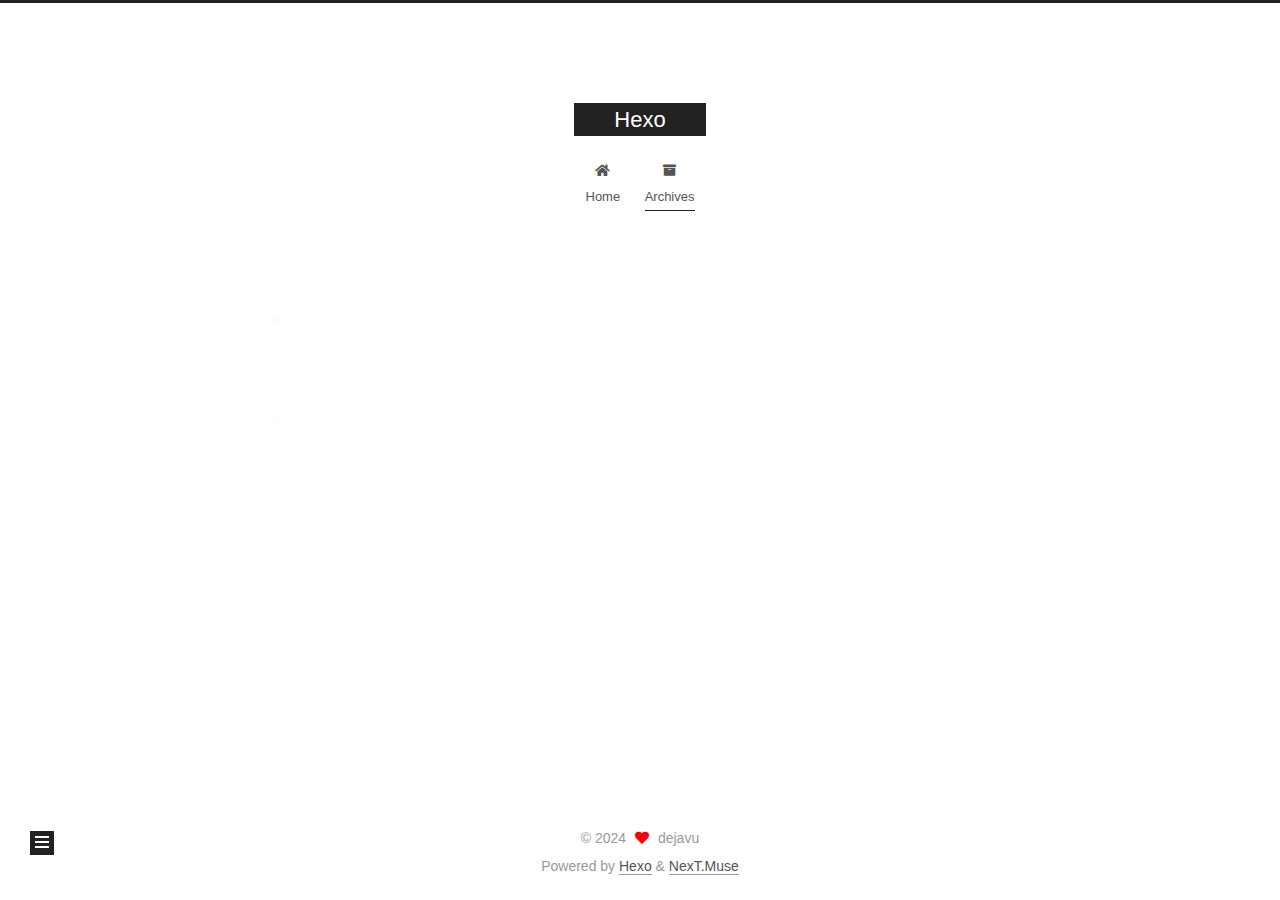
==== commit fbc2f64b: "Site updated: 2024-11-13 23:19:32" ====
--- a/archives/index.html
+++ b/archives/index.html
@@ -148,13 +148,33 @@
   <div class="post-block">
     <div class="posts-collapse">
       <div class="collection-title">
-        <span class="collection-header">Um..! 1 post. Keep on posting.</span>
+        <span class="collection-header">Um..! 2 posts in total. Keep on posting.</span>
       </div>
 
       
     <div class="collection-year">
       <span class="collection-header">2024</span>
     </div>
+
+  <article itemscope itemtype="http://schema.org/Article">
+    <header class="post-header">
+
+      <div class="post-meta">
+        <time itemprop="dateCreated"
+              datetime="2024-11-13T23:08:47+08:00"
+              content="2024-11-13">
+          11-13
+        </time>
+      </div>
+
+      <div class="post-title">
+          <a class="post-title-link" href="/2024/11/13/2024-flag/" itemprop="url">
+            <span itemprop="name">2024年的flag</span>
+          </a>
+      </div>
+
+    </header>
+  </article>
 
   <article itemscope itemtype="http://schema.org/Article">
     <header class="post-header">
@@ -248,7 +268,7 @@
       <div class="site-state-item site-state-posts">
           <a href="/archives/">
         
-          <span class="site-state-item-count">1</span>
+          <span class="site-state-item-count">2</span>
           <span class="site-state-item-name">posts</span>
         </a>
       </div>
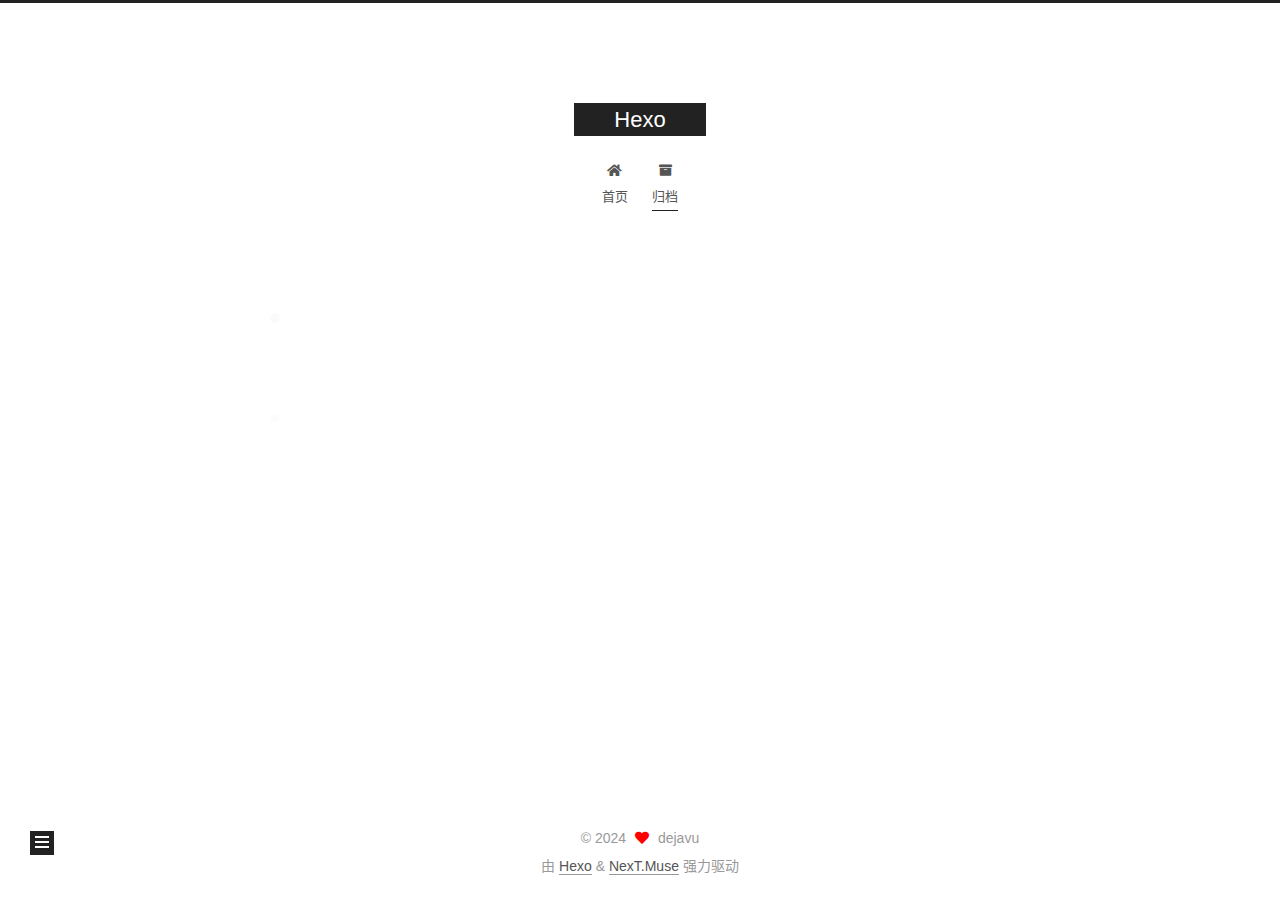
==== commit 8d1412cf: "Site updated: 2024-11-13 23:30:05" ====
--- a/archives/index.html
+++ b/archives/index.html
@@ -1,5 +1,5 @@
 <!DOCTYPE html>
-<html lang="cn">
+<html lang="zh-CN">
 <head>
   <meta charset="UTF-8">
 <meta name="viewport" content="width=device-width, initial-scale=1, maximum-scale=2">
@@ -24,7 +24,7 @@
 <meta property="og:title" content="Hexo">
 <meta property="og:url" content="http://example.com/archives/index.html">
 <meta property="og:site_name" content="Hexo">
-<meta property="og:locale">
+<meta property="og:locale" content="zh_CN">
 <meta property="article:author" content="dejavu">
 <meta name="twitter:card" content="summary">
 
@@ -37,11 +37,11 @@
     sidebar: "",
     isHome : false,
     isPost : false,
-    lang   : 'cn'
+    lang   : 'zh-CN'
   };
 </script>
 
-  <title>Archive | Hexo</title>
+  <title>归档 | Hexo</title>
   
 
 
@@ -81,7 +81,7 @@
     <header class="header" itemscope itemtype="http://schema.org/WPHeader">
       <div class="header-inner"><div class="site-brand-container">
   <div class="site-nav-toggle">
-    <div class="toggle" aria-label="Toggle navigation bar">
+    <div class="toggle" aria-label="切换导航栏">
       <span class="toggle-line toggle-line-first"></span>
       <span class="toggle-line toggle-line-middle"></span>
       <span class="toggle-line toggle-line-last"></span>
@@ -110,12 +110,12 @@
   <ul id="menu" class="main-menu menu">
         <li class="menu-item menu-item-home">
 
-    <a href="/" rel="section"><i class="fa fa-home fa-fw"></i>Home</a>
+    <a href="/" rel="section"><i class="fa fa-home fa-fw"></i>首页</a>
 
   </li>
         <li class="menu-item menu-item-archives">
 
-    <a href="/archives/" rel="section"><i class="fa fa-archive fa-fw"></i>Archives</a>
+    <a href="/archives/" rel="section"><i class="fa fa-archive fa-fw"></i>归档</a>
 
   </li>
   </ul>
@@ -148,7 +148,7 @@
   <div class="post-block">
     <div class="posts-collapse">
       <div class="collection-title">
-        <span class="collection-header">Um..! 2 posts in total. Keep on posting.</span>
+        <span class="collection-header">嗯..! 目前共计 2 篇日志。 继续努力。</span>
       </div>
 
       
@@ -246,10 +246,10 @@
 
       <ul class="sidebar-nav motion-element">
         <li class="sidebar-nav-toc">
-          Table of Contents
+          文章目录
         </li>
         <li class="sidebar-nav-overview">
-          Overview
+          站点概览
         </li>
       </ul>
 
@@ -269,7 +269,7 @@
           <a href="/archives/">
         
           <span class="site-state-item-count">2</span>
-          <span class="site-state-item-name">posts</span>
+          <span class="site-state-item-name">日志</span>
         </a>
       </div>
   </nav>
@@ -302,7 +302,7 @@
   </span>
   <span class="author" itemprop="copyrightHolder">dejavu</span>
 </div>
-  <div class="powered-by">Powered by <a href="https://hexo.io/" class="theme-link" rel="noopener" target="_blank">Hexo</a> & <a href="https://muse.theme-next.org/" class="theme-link" rel="noopener" target="_blank">NexT.Muse</a>
+  <div class="powered-by">由 <a href="https://hexo.io/" class="theme-link" rel="noopener" target="_blank">Hexo</a> & <a href="https://muse.theme-next.org/" class="theme-link" rel="noopener" target="_blank">NexT.Muse</a> 强力驱动
   </div>
 
         
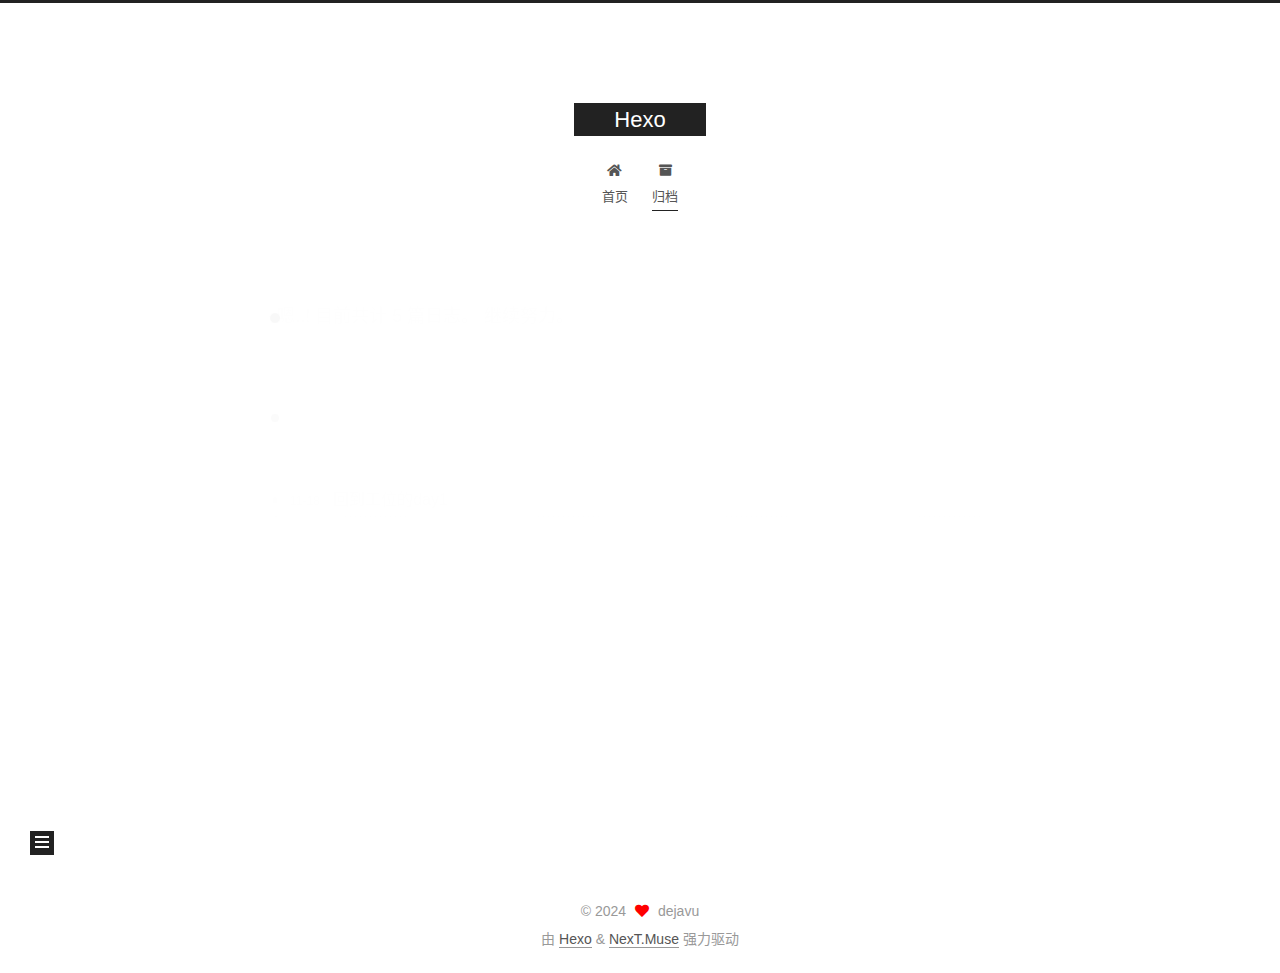
==== commit d6cea75c: "Site updated: 2024-11-18 19:13:08" ====
--- a/archives/index.html
+++ b/archives/index.html
@@ -148,13 +148,73 @@
   <div class="post-block">
     <div class="posts-collapse">
       <div class="collection-title">
-        <span class="collection-header">嗯..! 目前共计 2 篇日志。 继续努力。</span>
+        <span class="collection-header">嗯..! 目前共计 5 篇日志。 继续努力。</span>
       </div>
 
       
     <div class="collection-year">
       <span class="collection-header">2024</span>
     </div>
+
+  <article itemscope itemtype="http://schema.org/Article">
+    <header class="post-header">
+
+      <div class="post-meta">
+        <time itemprop="dateCreated"
+              datetime="2024-11-18T19:09:19+08:00"
+              content="2024-11-18">
+          11-18
+        </time>
+      </div>
+
+      <div class="post-title">
+          <a class="post-title-link" href="/2024/11/18/%E5%9B%9E%E5%88%B0%E5%B7%A5%E4%BD%8D%E7%9A%84day1/" itemprop="url">
+            <span itemprop="name">回到工位的day1</span>
+          </a>
+      </div>
+
+    </header>
+  </article>
+
+  <article itemscope itemtype="http://schema.org/Article">
+    <header class="post-header">
+
+      <div class="post-meta">
+        <time itemprop="dateCreated"
+              datetime="2024-11-16T10:58:52+08:00"
+              content="2024-11-16">
+          11-16
+        </time>
+      </div>
+
+      <div class="post-title">
+          <a class="post-title-link" href="/2024/11/16/%E4%B8%80%E6%AC%A1%E5%91%A8%E4%BA%94%E6%89%8B%E6%9C%BA%E6%B2%A1%E7%94%B5%E5%85%B3%E6%9C%BA%E8%AE%B0%E5%BD%95/" itemprop="url">
+            <span itemprop="name">一次周五手机没电关机记录</span>
+          </a>
+      </div>
+
+    </header>
+  </article>
+
+  <article itemscope itemtype="http://schema.org/Article">
+    <header class="post-header">
+
+      <div class="post-meta">
+        <time itemprop="dateCreated"
+              datetime="2024-11-14T21:53:57+08:00"
+              content="2024-11-14">
+          11-14
+        </time>
+      </div>
+
+      <div class="post-title">
+          <a class="post-title-link" href="/2024/11/14/%E6%95%B0%E6%8D%AE%E9%9B%86%E8%92%B8%E9%A6%8Fvs%E4%B8%BB%E5%8A%A8%E5%AD%A6%E4%B9%A0/" itemprop="url">
+            <span itemprop="name">数据集蒸馏vs主动学习</span>
+          </a>
+      </div>
+
+    </header>
+  </article>
 
   <article itemscope itemtype="http://schema.org/Article">
     <header class="post-header">
@@ -268,7 +328,7 @@
       <div class="site-state-item site-state-posts">
           <a href="/archives/">
         
-          <span class="site-state-item-count">2</span>
+          <span class="site-state-item-count">5</span>
           <span class="site-state-item-name">日志</span>
         </a>
       </div>
--- a/css/main.css
+++ b/css/main.css
@@ -1168,7 +1168,7 @@
 }
 .links-of-author a::before,
 .links-of-author span.exturl::before {
-  background: #ff3317;
+  background: #1c20ff;
   border-radius: 50%;
   content: ' ';
   display: inline-block;
